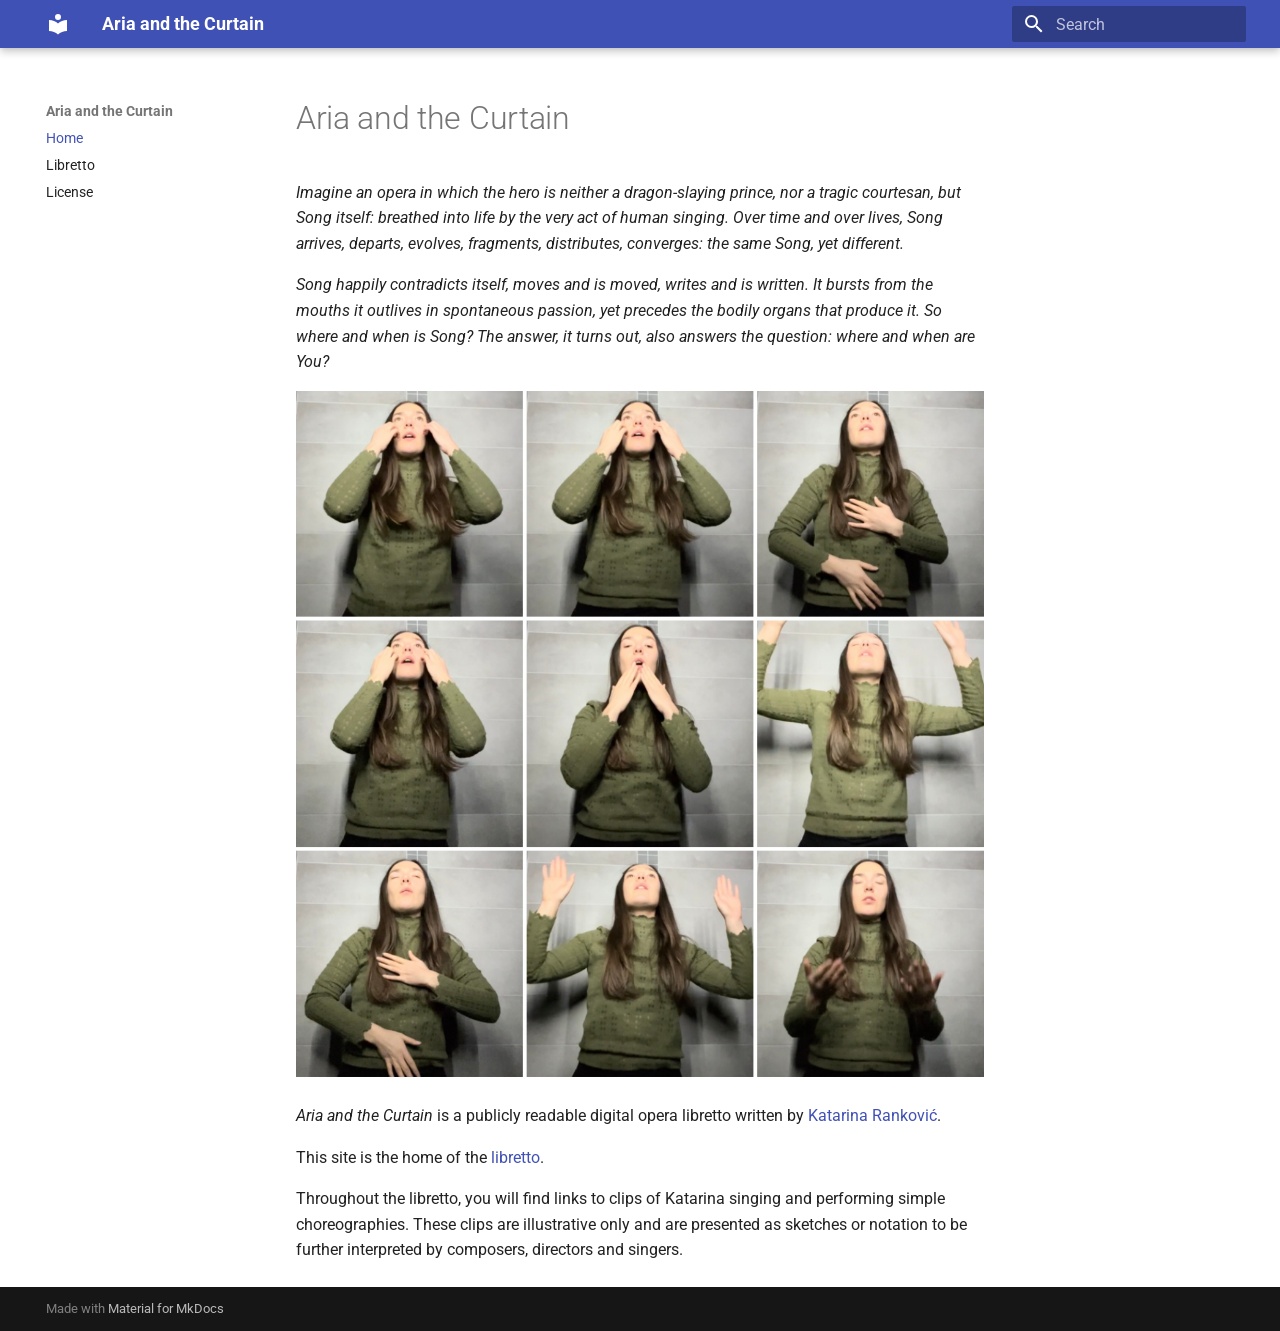
==== index.html @ 81e96bcb "Deployed 89572fb with MkDocs version: 1.6.1" ====
<!doctype html>
<html lang="en" class="no-js">
  <head>
    
      <meta charset="utf-8">
      <meta name="viewport" content="width=device-width,initial-scale=1">
      
        <meta name="description" content="Libretto + song sketches (canonical, versioned)">
      
      
      
        <link rel="canonical" href="https://katarinarankovic.github.io/aria/">
      
      
      
        <link rel="next" href="libretto/">
      
      
        
      
      
      <link rel="icon" href="assets/images/favicon.png">
      <meta name="generator" content="mkdocs-1.6.1, mkdocs-material-9.7.3">
    
    
      
        <title>Aria and the Curtain</title>
      
    
    
      <link rel="stylesheet" href="assets/stylesheets/main.484c7ddc.min.css">
      
      


    
    
      
    
    
      
        
        
        <link rel="preconnect" href="https://fonts.gstatic.com" crossorigin>
        <link rel="stylesheet" href="https://fonts.googleapis.com/css?family=Roboto:300,300i,400,400i,700,700i%7CRoboto+Mono:400,400i,700,700i&display=fallback">
        <style>:root{--md-text-font:"Roboto";--md-code-font:"Roboto Mono"}</style>
      
    
    
    <script>__md_scope=new URL(".",location),__md_hash=e=>[...e].reduce(((e,_)=>(e<<5)-e+_.charCodeAt(0)),0),__md_get=(e,_=localStorage,t=__md_scope)=>JSON.parse(_.getItem(t.pathname+"."+e)),__md_set=(e,_,t=localStorage,a=__md_scope)=>{try{t.setItem(a.pathname+"."+e,JSON.stringify(_))}catch(e){}}</script>
    
      

    
    
  </head>
  
  
    <body dir="ltr">
  
    
    <input class="md-toggle" data-md-toggle="drawer" type="checkbox" id="__drawer" autocomplete="off">
    <input class="md-toggle" data-md-toggle="search" type="checkbox" id="__search" autocomplete="off">
    <label class="md-overlay" for="__drawer"></label>
    <div data-md-component="skip">
      
        
        <a href="#aria-and-the-curtain" class="md-skip">
          Skip to content
        </a>
      
    </div>
    <div data-md-component="announce">
      
    </div>
    
    
      

  

<header class="md-header md-header--shadow" data-md-component="header">
  <nav class="md-header__inner md-grid" aria-label="Header">
    <a href="." title="Aria and the Curtain" class="md-header__button md-logo" aria-label="Aria and the Curtain" data-md-component="logo">
      
  
  <svg xmlns="http://www.w3.org/2000/svg" viewBox="0 0 24 24"><path d="M12 8a3 3 0 0 0 3-3 3 3 0 0 0-3-3 3 3 0 0 0-3 3 3 3 0 0 0 3 3m0 3.54C9.64 9.35 6.5 8 3 8v11c3.5 0 6.64 1.35 9 3.54 2.36-2.19 5.5-3.54 9-3.54V8c-3.5 0-6.64 1.35-9 3.54"/></svg>

    </a>
    <label class="md-header__button md-icon" for="__drawer">
      
      <svg xmlns="http://www.w3.org/2000/svg" viewBox="0 0 24 24"><path d="M3 6h18v2H3zm0 5h18v2H3zm0 5h18v2H3z"/></svg>
    </label>
    <div class="md-header__title" data-md-component="header-title">
      <div class="md-header__ellipsis">
        <div class="md-header__topic">
          <span class="md-ellipsis">
            Aria and the Curtain
          </span>
        </div>
        <div class="md-header__topic" data-md-component="header-topic">
          <span class="md-ellipsis">
            
              Home
            
          </span>
        </div>
      </div>
    </div>
    
    
      <script>var palette=__md_get("__palette");if(palette&&palette.color){if("(prefers-color-scheme)"===palette.color.media){var media=matchMedia("(prefers-color-scheme: light)"),input=document.querySelector(media.matches?"[data-md-color-media='(prefers-color-scheme: light)']":"[data-md-color-media='(prefers-color-scheme: dark)']");palette.color.media=input.getAttribute("data-md-color-media"),palette.color.scheme=input.getAttribute("data-md-color-scheme"),palette.color.primary=input.getAttribute("data-md-color-primary"),palette.color.accent=input.getAttribute("data-md-color-accent")}for(var[key,value]of Object.entries(palette.color))document.body.setAttribute("data-md-color-"+key,value)}</script>
    
    
    
      
      
        <label class="md-header__button md-icon" for="__search">
          
          <svg xmlns="http://www.w3.org/2000/svg" viewBox="0 0 24 24"><path d="M9.5 3A6.5 6.5 0 0 1 16 9.5c0 1.61-.59 3.09-1.56 4.23l.27.27h.79l5 5-1.5 1.5-5-5v-.79l-.27-.27A6.52 6.52 0 0 1 9.5 16 6.5 6.5 0 0 1 3 9.5 6.5 6.5 0 0 1 9.5 3m0 2C7 5 5 7 5 9.5S7 14 9.5 14 14 12 14 9.5 12 5 9.5 5"/></svg>
        </label>
        <div class="md-search" data-md-component="search" role="dialog">
  <label class="md-search__overlay" for="__search"></label>
  <div class="md-search__inner" role="search">
    <form class="md-search__form" name="search">
      <input type="text" class="md-search__input" name="query" aria-label="Search" placeholder="Search" autocapitalize="off" autocorrect="off" autocomplete="off" spellcheck="false" data-md-component="search-query" required>
      <label class="md-search__icon md-icon" for="__search">
        
        <svg xmlns="http://www.w3.org/2000/svg" viewBox="0 0 24 24"><path d="M9.5 3A6.5 6.5 0 0 1 16 9.5c0 1.61-.59 3.09-1.56 4.23l.27.27h.79l5 5-1.5 1.5-5-5v-.79l-.27-.27A6.52 6.52 0 0 1 9.5 16 6.5 6.5 0 0 1 3 9.5 6.5 6.5 0 0 1 9.5 3m0 2C7 5 5 7 5 9.5S7 14 9.5 14 14 12 14 9.5 12 5 9.5 5"/></svg>
        
        <svg xmlns="http://www.w3.org/2000/svg" viewBox="0 0 24 24"><path d="M20 11v2H8l5.5 5.5-1.42 1.42L4.16 12l7.92-7.92L13.5 5.5 8 11z"/></svg>
      </label>
      <nav class="md-search__options" aria-label="Search">
        
        <button type="reset" class="md-search__icon md-icon" title="Clear" aria-label="Clear" tabindex="-1">
          
          <svg xmlns="http://www.w3.org/2000/svg" viewBox="0 0 24 24"><path d="M19 6.41 17.59 5 12 10.59 6.41 5 5 6.41 10.59 12 5 17.59 6.41 19 12 13.41 17.59 19 19 17.59 13.41 12z"/></svg>
        </button>
      </nav>
      
        <div class="md-search__suggest" data-md-component="search-suggest"></div>
      
    </form>
    <div class="md-search__output">
      <div class="md-search__scrollwrap" tabindex="0" data-md-scrollfix>
        <div class="md-search-result" data-md-component="search-result">
          <div class="md-search-result__meta">
            Initializing search
          </div>
          <ol class="md-search-result__list" role="presentation"></ol>
        </div>
      </div>
    </div>
  </div>
</div>
      
    
    
  </nav>
  
</header>
    
    <div class="md-container" data-md-component="container">
      
      
        
          
        
      
      <main class="md-main" data-md-component="main">
        <div class="md-main__inner md-grid">
          
            
              
              <div class="md-sidebar md-sidebar--primary" data-md-component="sidebar" data-md-type="navigation" >
                <div class="md-sidebar__scrollwrap">
                  <div class="md-sidebar__inner">
                    



<nav class="md-nav md-nav--primary" aria-label="Navigation" data-md-level="0">
  <label class="md-nav__title" for="__drawer">
    <a href="." title="Aria and the Curtain" class="md-nav__button md-logo" aria-label="Aria and the Curtain" data-md-component="logo">
      
  
  <svg xmlns="http://www.w3.org/2000/svg" viewBox="0 0 24 24"><path d="M12 8a3 3 0 0 0 3-3 3 3 0 0 0-3-3 3 3 0 0 0-3 3 3 3 0 0 0 3 3m0 3.54C9.64 9.35 6.5 8 3 8v11c3.5 0 6.64 1.35 9 3.54 2.36-2.19 5.5-3.54 9-3.54V8c-3.5 0-6.64 1.35-9 3.54"/></svg>

    </a>
    Aria and the Curtain
  </label>
  
  <ul class="md-nav__list" data-md-scrollfix>
    
      
      
  
  
    
  
  
  
    <li class="md-nav__item md-nav__item--active">
      
      <input class="md-nav__toggle md-toggle" type="checkbox" id="__toc">
      
      
        
      
      
      <a href="." class="md-nav__link md-nav__link--active">
        
  
  
  <span class="md-ellipsis">
    
  
    Home
  

    
  </span>
  
  

      </a>
      
    </li>
  

    
      
      
  
  
  
  
    <li class="md-nav__item">
      <a href="libretto/" class="md-nav__link">
        
  
  
  <span class="md-ellipsis">
    
  
    Libretto
  

    
  </span>
  
  

      </a>
    </li>
  

    
      
      
  
  
  
  
    <li class="md-nav__item">
      <a href="license/" class="md-nav__link">
        
  
  
  <span class="md-ellipsis">
    
  
    License
  

    
  </span>
  
  

      </a>
    </li>
  

    
  </ul>
</nav>
                  </div>
                </div>
              </div>
            
            
              
              <div class="md-sidebar md-sidebar--secondary" data-md-component="sidebar" data-md-type="toc" >
                <div class="md-sidebar__scrollwrap">
                  <div class="md-sidebar__inner">
                    

<nav class="md-nav md-nav--secondary" aria-label="Table of contents">
  
  
  
    
  
  
</nav>
                  </div>
                </div>
              </div>
            
          
          
            <div class="md-content" data-md-component="content">
              
              <article class="md-content__inner md-typeset">
                
                  



<h1 id="aria-and-the-curtain">Aria and the Curtain<a class="headerlink" href="#aria-and-the-curtain" title="Permanent link">&para;</a></h1>
<p><em>Imagine an opera in which the hero is neither a dragon-slaying prince, nor a tragic courtesan, but Song itself: breathed into life by the very act of human singing. Over time and over lives, Song arrives, departs, evolves, fragments, distributes, converges: the same Song, yet different.</em></p>
<p><em>Song happily contradicts itself, moves and is moved, writes and is written. It bursts from the mouths it outlives in spontaneous passion, yet precedes the bodily organs that produce it. So where and when is Song? The answer, it turns out, also answers the question: where and when are You?</em></p>
<p><img alt="Aria and the Curtain — cover image" src="assets/aria-cover.jpg" /></p>
<p><em>Aria and the Curtain</em> is a publicly readable digital opera libretto written by <a href="https://www.youtube.com/katdrinktea">Katarina Ranković</a>. </p>
<p>This site is the home of the <a href="libretto/">libretto</a>. </p>
<p>Throughout the libretto, you will find links to clips of Katarina singing and performing simple choreographies. These clips are illustrative only and are presented as sketches or notation to be further interpreted by composers, directors and singers. </p>












                
              </article>
            </div>
          
          
<script>var target=document.getElementById(location.hash.slice(1));target&&target.name&&(target.checked=target.name.startsWith("__tabbed_"))</script>
        </div>
        
      </main>
      
        <footer class="md-footer">
  
  <div class="md-footer-meta md-typeset">
    <div class="md-footer-meta__inner md-grid">
      <div class="md-copyright">
  
  
    Made with
    <a href="https://squidfunk.github.io/mkdocs-material/" target="_blank" rel="noopener">
      Material for MkDocs
    </a>
  
</div>
      
    </div>
  </div>
</footer>
      
    </div>
    <div class="md-dialog" data-md-component="dialog">
      <div class="md-dialog__inner md-typeset"></div>
    </div>
    
    
    
      
      
      <script id="__config" type="application/json">{"annotate": null, "base": ".", "features": ["navigation.instant", "navigation.tracking", "navigation.sections", "toc.follow", "search.suggest", "search.highlight"], "search": "assets/javascripts/workers/search.2c215733.min.js", "tags": null, "translations": {"clipboard.copied": "Copied to clipboard", "clipboard.copy": "Copy to clipboard", "search.result.more.one": "1 more on this page", "search.result.more.other": "# more on this page", "search.result.none": "No matching documents", "search.result.one": "1 matching document", "search.result.other": "# matching documents", "search.result.placeholder": "Type to start searching", "search.result.term.missing": "Missing", "select.version": "Select version"}, "version": null}</script>
    
    
      <script src="assets/javascripts/bundle.79ae519e.min.js"></script>
      
    
  </body>
</html>
---- assets/stylesheets/main.484c7ddc.min.css ----
@charset "UTF-8";html{-webkit-text-size-adjust:none;-moz-text-size-adjust:none;text-size-adjust:none;box-sizing:border-box}*,:after,:before{box-sizing:inherit}@media (prefers-reduced-motion){*,:after,:before{transition:none!important}}body{margin:0}a,button,input,label{-webkit-tap-highlight-color:transparent}a{color:inherit;text-decoration:none}hr{border:0;box-sizing:initial;display:block;height:.05rem;overflow:visible;padding:0}small{font-size:80%}sub,sup{line-height:1em}img{border-style:none}table{border-collapse:initial;border-spacing:0}td,th{font-weight:400;vertical-align:top}button{background:#0000;border:0;font-family:inherit;font-size:inherit;margin:0;padding:0}input{border:0;outline:none}:root{--md-primary-fg-color:#4051b5;--md-primary-fg-color--light:#5d6cc0;--md-primary-fg-color--dark:#303fa1;--md-primary-bg-color:#fff;--md-primary-bg-color--light:#ffffffb3;--md-accent-fg-color:#526cfe;--md-accent-fg-color--transparent:#526cfe1a;--md-accent-bg-color:#fff;--md-accent-bg-color--light:#ffffffb3}[data-md-color-scheme=default]{color-scheme:light}[data-md-color-scheme=default] img[src$="#gh-dark-mode-only"],[data-md-color-scheme=default] img[src$="#only-dark"]{display:none}:root,[data-md-color-scheme=default]{--md-hue:225deg;--md-default-fg-color:#000000de;--md-default-fg-color--light:#0000008a;--md-default-fg-color--lighter:#00000052;--md-default-fg-color--lightest:#00000012;--md-default-bg-color:#fff;--md-default-bg-color--light:#ffffffb3;--md-default-bg-color--lighter:#ffffff4d;--md-default-bg-color--lightest:#ffffff1f;--md-code-fg-color:#36464e;--md-code-bg-color:#f5f5f5;--md-code-bg-color--light:#f5f5f5b3;--md-code-bg-color--lighter:#f5f5f54d;--md-code-hl-color:#4287ff;--md-code-hl-color--light:#4287ff1a;--md-code-hl-number-color:#d52a2a;--md-code-hl-special-color:#db1457;--md-code-hl-function-color:#a846b9;--md-code-hl-constant-color:#6e59d9;--md-code-hl-keyword-color:#3f6ec6;--md-code-hl-string-color:#1c7d4d;--md-code-hl-name-color:var(--md-code-fg-color);--md-code-hl-operator-color:var(--md-default-fg-color--light);--md-code-hl-punctuation-color:var(--md-default-fg-color--light);--md-code-hl-comment-color:var(--md-default-fg-color--light);--md-code-hl-generic-color:var(--md-default-fg-color--light);--md-code-hl-variable-color:var(--md-default-fg-color--light);--md-typeset-color:var(--md-default-fg-color);--md-typeset-a-color:var(--md-primary-fg-color);--md-typeset-del-color:#f5503d26;--md-typeset-ins-color:#0bd57026;--md-typeset-kbd-color:#fafafa;--md-typeset-kbd-accent-color:#fff;--md-typeset-kbd-border-color:#b8b8b8;--md-typeset-mark-color:#ffff0080;--md-typeset-table-color:#0000001f;--md-typeset-table-color--light:rgba(0,0,0,.035);--md-admonition-fg-color:var(--md-default-fg-color);--md-admonition-bg-color:var(--md-default-bg-color);--md-warning-fg-color:#000000de;--md-warning-bg-color:#ff9;--md-footer-fg-color:#fff;--md-footer-fg-color--light:#ffffffb3;--md-footer-fg-color--lighter:#ffffff73;--md-footer-bg-color:#000000de;--md-footer-bg-color--dark:#00000052;--md-shadow-z1:0 0.2rem 0.5rem #0000000d,0 0 0.05rem #0000001a;--md-shadow-z2:0 0.2rem 0.5rem #0000001a,0 0 0.05rem #00000040;--md-shadow-z3:0 0.2rem 0.5rem #0003,0 0 0.05rem #00000059}.md-icon svg{fill:currentcolor;display:block;height:1.2rem;width:1.2rem}body{-webkit-font-smoothing:antialiased;-moz-osx-font-smoothing:grayscale;--md-text-font-family:var(--md-text-font,_),-apple-system,BlinkMacSystemFont,Helvetica,Arial,sans-serif;--md-code-font-family:var(--md-code-font,_),SFMono-Regular,Consolas,Menlo,monospace}aside,body,input{font-feature-settings:"kern","liga";color:var(--md-typeset-color);font-family:var(--md-text-font-family)}code,kbd,pre{font-feature-settings:"kern";font-family:var(--md-code-font-family)}:root{--md-typeset-table-sort-icon:url('data:image/svg+xml;charset=utf-8,<svg xmlns="http://www.w3.org/2000/svg" viewBox="0 0 24 24"><path d="m18 21-4-4h3V7h-3l4-4 4 4h-3v10h3M2 19v-2h10v2M2 13v-2h7v2M2 7V5h4v2z"/></svg>');--md-typeset-table-sort-icon--asc:url('data:image/svg+xml;charset=utf-8,<svg xmlns="http://www.w3.org/2000/svg" viewBox="0 0 24 24"><path d="M19 17h3l-4 4-4-4h3V3h2M2 17h10v2H2M6 5v2H2V5m0 6h7v2H2z"/></svg>');--md-typeset-table-sort-icon--desc:url('data:image/svg+xml;charset=utf-8,<svg xmlns="http://www.w3.org/2000/svg" viewBox="0 0 24 24"><path d="M19 7h3l-4-4-4 4h3v14h2M2 17h10v2H2M6 5v2H2V5m0 6h7v2H2z"/></svg>')}.md-typeset{-webkit-print-color-adjust:exact;color-adjust:exact;font-size:.8rem;line-height:1.6;overflow-wrap:break-word}@media print{.md-typeset{font-size:.68rem}}.md-typeset blockquote,.md-typeset dl,.md-typeset figure,.md-typeset ol,.md-typeset pre,.md-typeset ul{margin-bottom:1em;margin-top:1em}.md-typeset h1{color:var(--md-default-fg-color--light);font-size:2em;line-height:1.3;margin:0 0 1.25em}.md-typeset h1,.md-typeset h2{font-weight:300;letter-spacing:-.01em}.md-typeset h2{font-size:1.5625em;line-height:1.4;margin:1.6em 0 .64em}.md-typeset h3{font-size:1.25em;font-weight:400;letter-spacing:-.01em;line-height:1.5;margin:1.6em 0 .8em}.md-typeset h2+h3{margin-top:.8em}.md-typeset h4{font-weight:700;letter-spacing:-.01em;margin:1em 0}.md-typeset h5,.md-typeset h6{color:var(--md-default-fg-color--light);font-size:.8em;font-weight:700;letter-spacing:-.01em;margin:1.25em 0}.md-typeset h5{text-transform:uppercase}.md-typeset h5 code{text-transform:none}.md-typeset hr{border-bottom:.05rem solid var(--md-default-fg-color--lightest);display:flow-root;margin:1.5em 0}.md-typeset a{color:var(--md-typeset-a-color);word-break:break-word}.md-typeset a,.md-typeset a:before{transition:color 125ms}.md-typeset a:focus,.md-typeset a:hover{color:var(--md-accent-fg-color)}.md-typeset a:focus code,.md-typeset a:hover code{background-color:var(--md-accent-fg-color--transparent);color:var(--md-accent-fg-color)}.md-typeset a code{color:var(--md-typeset-a-color)}.md-typeset a.focus-visible{outline-color:var(--md-accent-fg-color);outline-offset:.2rem}.md-typeset code,.md-typeset kbd,.md-typeset pre{color:var(--md-code-fg-color);direction:ltr;font-variant-ligatures:none;transition:background-color 125ms}@media print{.md-typeset code,.md-typeset kbd,.md-typeset pre{white-space:pre-wrap}}.md-typeset code{background-color:var(--md-code-bg-color);border-radius:.1rem;-webkit-box-decoration-break:clone;box-decoration-break:clone;font-size:.85em;padding:0 .2941176471em;transition:color 125ms,background-color 125ms;word-break:break-word}.md-typeset code:not(.focus-visible){-webkit-tap-highlight-color:transparent;outline:none}.md-typeset pre{display:flow-root;line-height:1.4;position:relative}.md-typeset pre>code{-webkit-box-decoration-break:slice;box-decoration-break:slice;box-shadow:none;display:block;margin:0;outline-color:var(--md-accent-fg-color);overflow:auto;padding:.7720588235em 1.1764705882em;scrollbar-color:var(--md-default-fg-color--lighter) #0000;scrollbar-width:thin;touch-action:auto;word-break:normal}.md-typeset pre>code:hover{scrollbar-color:var(--md-accent-fg-color) #0000}.md-typeset pre>code::-webkit-scrollbar{height:.2rem;width:.2rem}.md-typeset pre>code::-webkit-scrollbar-thumb{background-color:var(--md-default-fg-color--lighter)}.md-typeset pre>code::-webkit-scrollbar-thumb:hover{background-color:var(--md-accent-fg-color)}.md-typeset kbd{background-color:var(--md-typeset-kbd-color);border-radius:.1rem;box-shadow:0 .1rem 0 .05rem var(--md-typeset-kbd-border-color),0 .1rem 0 var(--md-typeset-kbd-border-color),0 -.1rem .2rem var(--md-typeset-kbd-accent-color) inset;color:var(--md-default-fg-color);display:inline-block;font-size:.75em;padding:0 .6666666667em;vertical-align:text-top;word-break:break-word}.md-typeset mark{background-color:var(--md-typeset-mark-color);-webkit-box-decoration-break:clone;box-decoration-break:clone;color:inherit;word-break:break-word}.md-typeset abbr{cursor:help;text-decoration:none}.md-typeset [data-preview],.md-typeset abbr{border-bottom:.05rem dotted var(--md-default-fg-color--light)}.md-typeset small{opacity:.75}[dir=ltr] .md-typeset sub,[dir=ltr] .md-typeset sup{margin-left:.078125em}[dir=rtl] .md-typeset sub,[dir=rtl] .md-typeset sup{margin-right:.078125em}[dir=ltr] .md-typeset blockquote{padding-left:.6rem}[dir=rtl] .md-typeset blockquote{padding-right:.6rem}[dir=ltr] .md-typeset blockquote{border-left:.2rem solid var(--md-default-fg-color--lighter)}[dir=rtl] .md-typeset blockquote{border-right:.2rem solid var(--md-default-fg-color--lighter)}.md-typeset blockquote{color:var(--md-default-fg-color--light);margin-left:0;margin-right:0}.md-typeset ul{list-style-type:disc}.md-typeset ul[type]{list-style-type:revert-layer}[dir=ltr] .md-typeset ol,[dir=ltr] .md-typeset ul{margin-left:.625em}[dir=rtl] .md-typeset ol,[dir=rtl] .md-typeset ul{margin-right:.625em}.md-typeset ol,.md-typeset ul{padding:0}.md-typeset ol:not([hidden]),.md-typeset ul:not([hidden]){display:flow-root}.md-typeset ol ol,.md-typeset ul ol{list-style-type:lower-alpha}.md-typeset ol ol ol,.md-typeset ul ol ol{list-style-type:lower-roman}.md-typeset ol ol ol ol,.md-typeset ul ol ol ol{list-style-type:upper-alpha}.md-typeset ol ol ol ol ol,.md-typeset ul ol ol ol ol{list-style-type:upper-roman}.md-typeset ol[type],.md-typeset ul[type]{list-style-type:revert-layer}[dir=ltr] .md-typeset ol li,[dir=ltr] .md-typeset ul li{margin-left:1.25em}[dir=rtl] .md-typeset ol li,[dir=rtl] .md-typeset ul li{margin-right:1.25em}.md-typeset ol li,.md-typeset ul li{margin-bottom:.5em}.md-typeset ol li blockquote,.md-typeset ol li p,.md-typeset ul li blockquote,.md-typeset ul li p{margin:.5em 0}.md-typeset ol li:last-child,.md-typeset ul li:last-child{margin-bottom:0}[dir=ltr] .md-typeset ol li ol,[dir=ltr] .md-typeset ol li ul,[dir=ltr] .md-typeset ul li ol,[dir=ltr] .md-typeset ul li ul{margin-left:.625em}[dir=rtl] .md-typeset ol li ol,[dir=rtl] .md-typeset ol li ul,[dir=rtl] .md-typeset ul li ol,[dir=rtl] .md-typeset ul li ul{margin-right:.625em}.md-typeset ol li ol,.md-typeset ol li ul,.md-typeset ul li ol,.md-typeset ul li ul{margin-bottom:.5em;margin-top:.5em}[dir=ltr] .md-typeset dd{margin-left:1.875em}[dir=rtl] .md-typeset dd{margin-right:1.875em}.md-typeset dd{margin-bottom:1.5em;margin-top:1em}.md-typeset img,.md-typeset svg,.md-typeset video{height:auto;max-width:100%}.md-typeset img[align=left]{margin:1em 1em 1em 0}.md-typeset img[align=right]{margin:1em 0 1em 1em}.md-typeset img[align]:only-child{margin-top:0}.md-typeset figure{display:flow-root;margin:1em auto;max-width:100%;text-align:center;width:fit-content}.md-typeset figure img{display:block;margin:0 auto}.md-typeset figcaption{font-style:italic;margin:1em auto;max-width:24rem}.md-typeset iframe{max-width:100%}.md-typeset table:not([class]){background-color:var(--md-default-bg-color);border:.05rem solid var(--md-typeset-table-color);border-radius:.1rem;display:inline-block;font-size:.64rem;max-width:100%;overflow:auto;touch-action:auto}@media print{.md-typeset table:not([class]){display:table}}.md-typeset table:not([class])+*{margin-top:1.5em}.md-typeset table:not([class]) td>:first-child,.md-typeset table:not([class]) th>:first-child{margin-top:0}.md-typeset table:not([class]) td>:last-child,.md-typeset table:not([class]) th>:last-child{margin-bottom:0}.md-typeset table:not([class]) td:not([align]),.md-typeset table:not([class]) th:not([align]){text-align:left}[dir=rtl] .md-typeset table:not([class]) td:not([align]),[dir=rtl] .md-typeset table:not([class]) th:not([align]){text-align:right}.md-typeset table:not([class]) th{font-weight:700;min-width:5rem;padding:.9375em 1.25em;vertical-align:top}.md-typeset table:not([class]) td{border-top:.05rem solid var(--md-typeset-table-color);padding:.9375em 1.25em;vertical-align:top}.md-typeset table:not([class]) tbody tr{transition:background-color 125ms}.md-typeset table:not([class]) tbody tr:hover{background-color:var(--md-typeset-table-color--light);box-shadow:0 .05rem 0 var(--md-default-bg-color) inset}.md-typeset table:not([class]) a{word-break:normal}.md-typeset table th[role=columnheader]{cursor:pointer}[dir=ltr] .md-typeset table th[role=columnheader]:after{margin-left:.5em}[dir=rtl] .md-typeset table th[role=columnheader]:after{margin-right:.5em}.md-typeset table th[role=columnheader]:after{content:"";display:inline-block;height:1.2em;-webkit-mask-image:var(--md-typeset-table-sort-icon);mask-image:var(--md-typeset-table-sort-icon);-webkit-mask-repeat:no-repeat;mask-repeat:no-repeat;-webkit-mask-size:contain;mask-size:contain;transition:background-color 125ms;vertical-align:text-bottom;width:1.2em}.md-typeset table th[role=columnheader]:hover:after{background-color:var(--md-default-fg-color--lighter)}.md-typeset table th[role=columnheader][aria-sort=ascending]:after{background-color:var(--md-default-fg-color--light);-webkit-mask-image:var(--md-typeset-table-sort-icon--asc);mask-image:var(--md-typeset-table-sort-icon--asc)}.md-typeset table th[role=columnheader][aria-sort=descending]:after{background-color:var(--md-default-fg-color--light);-webkit-mask-image:var(--md-typeset-table-sort-icon--desc);mask-image:var(--md-typeset-table-sort-icon--desc)}.md-typeset__scrollwrap{margin:1em -.8rem;overflow-x:auto;touch-action:auto}.md-typeset__table{display:inline-block;margin-bottom:.5em;padding:0 .8rem}@media print{.md-typeset__table{display:block}}html .md-typeset__table table{display:table;margin:0;overflow:hidden;width:100%}@media screen and (max-width:44.984375em){.md-content__inner>pre{margin:1em -.8rem}.md-content__inner>pre code{border-radius:0}}.md-typeset .md-author{border-radius:100%;display:block;flex-shrink:0;height:1.6rem;overflow:hidden;position:relative;transition:color 125ms,transform 125ms;width:1.6rem}.md-typeset .md-author img{display:block}.md-typeset .md-author--more{background:var(--md-default-fg-color--lightest);color:var(--md-default-fg-color--lighter);font-size:.6rem;font-weight:700;line-height:1.6rem;text-align:center}.md-typeset .md-author--long{height:2.4rem;width:2.4rem}.md-typeset a.md-author{transform:scale(1)}.md-typeset a.md-author img{border-radius:100%;filter:grayscale(100%) opacity(75%);transition:filter 125ms}.md-typeset a.md-author:focus,.md-typeset a.md-author:hover{transform:scale(1.1);z-index:1}.md-typeset a.md-author:focus img,.md-typeset a.md-author:hover img{filter:grayscale(0)}.md-banner{background-color:var(--md-footer-bg-color);color:var(--md-footer-fg-color);overflow:auto}@media print{.md-banner{display:none}}.md-banner--warning{background-color:var(--md-warning-bg-color);color:var(--md-warning-fg-color)}.md-banner__inner{font-size:.7rem;margin:.6rem auto;padding:0 .8rem}[dir=ltr] .md-banner__button{float:right}[dir=rtl] .md-banner__button{float:left}.md-banner__button{color:inherit;cursor:pointer;transition:opacity .25s}.no-js .md-banner__button{display:none}.md-banner__button:hover{opacity:.7}html{font-size:125%;height:100%;overflow-x:hidden}@media screen and (min-width:100em){html{font-size:137.5%}}@media screen and (min-width:125em){html{font-size:150%}}body{background-color:var(--md-default-bg-color);display:flex;flex-direction:column;font-size:.5rem;min-height:100%;position:relative;width:100%}@media print{body{display:block}}@media screen and (max-width:59.984375em){body[data-md-scrolllock]{position:fixed}}.md-grid{margin-left:auto;margin-right:auto;max-width:61rem}.md-container{display:flex;flex-direction:column;flex-grow:1}@media print{.md-container{display:block}}.md-main{flex-grow:1}.md-main__inner{display:flex;height:100%;margin-top:1.5rem}.md-ellipsis{overflow:hidden;text-overflow:ellipsis}.md-toggle{display:none}.md-option{height:0;opacity:0;position:absolute;width:0}.md-option:checked+label:not([hidden]){display:block}.md-option.focus-visible+label{outline-color:var(--md-accent-fg-color);outline-style:auto}.md-skip{background-color:var(--md-default-fg-color);border-radius:.1rem;color:var(--md-default-bg-color);font-size:.64rem;margin:.5rem;opacity:0;outline-color:var(--md-accent-fg-color);padding:.3rem .5rem;position:fixed;transform:translateY(.4rem);z-index:-1}.md-skip:focus{opacity:1;transform:translateY(0);transition:transform .25s cubic-bezier(.4,0,.2,1),opacity 175ms 75ms;z-index:10}@page{margin:25mm}:root{--md-clipboard-icon:url('data:image/svg+xml;charset=utf-8,<svg xmlns="http://www.w3.org/2000/svg" viewBox="0 0 24 24"><path d="M19 21H8V7h11m0-2H8a2 2 0 0 0-2 2v14a2 2 0 0 0 2 2h11a2 2 0 0 0 2-2V7a2 2 0 0 0-2-2m-3-4H4a2 2 0 0 0-2 2v14h2V3h12z"/></svg>')}.md-clipboard{border-radius:.1rem;color:var(--md-default-fg-color--lightest);cursor:pointer;height:1.5em;outline-color:var(--md-accent-fg-color);outline-offset:.1rem;transition:color .25s;width:1.5em;z-index:1}@media print{.md-clipboard{display:none}}.md-clipboard:not(.focus-visible){-webkit-tap-highlight-color:transparent;outline:none}:hover>.md-clipboard{color:var(--md-default-fg-color--light)}.md-clipboard:focus,.md-clipboard:hover{color:var(--md-accent-fg-color)}.md-clipboard:after{background-color:currentcolor;content:"";display:block;height:1.125em;margin:0 auto;-webkit-mask-image:var(--md-clipboard-icon);mask-image:var(--md-clipboard-icon);-webkit-mask-position:center;mask-position:center;-webkit-mask-repeat:no-repeat;mask-repeat:no-repeat;-webkit-mask-size:contain;mask-size:contain;width:1.125em}.md-clipboard--inline{cursor:pointer}.md-clipboard--inline code{transition:color .25s,background-color .25s}.md-clipboard--inline:focus code,.md-clipboard--inline:hover code{background-color:var(--md-accent-fg-color--transparent);color:var(--md-accent-fg-color)}:root{--md-code-select-icon:url('data:image/svg+xml;charset=utf-8,<svg xmlns="http://www.w3.org/2000/svg" viewBox="0 0 24 24"><path d="M19 19h-4v2h4c1.1 0 2-.9 2-2v-4h-2m0-12h-4v2h4v4h2V5c0-1.1-.9-2-2-2M5 5h4V3H5c-1.1 0-2 .9-2 2v4h2m0 6H3v4c0 1.1.9 2 2 2h4v-2H5zm2-4h2v2H7zm4 0h2v2h-2zm4 0h2v2h-2zM7 7h2v2H7zm4 0h2v2h-2zm4 0h2v2h-2zm-8 8h2v2H7zm4 0h2v2h-2zm4 0h2v2h-2z"/></svg>');--md-code-copy-icon:url('data:image/svg+xml;charset=utf-8,<svg xmlns="http://www.w3.org/2000/svg" viewBox="0 0 24 24"><path d="M19 21H8V7h11m0-2H8a2 2 0 0 0-2 2v14a2 2 0 0 0 2 2h11a2 2 0 0 0 2-2V7a2 2 0 0 0-2-2m-3-4H4a2 2 0 0 0-2 2v14h2V3h12z"/></svg>')}.md-typeset .md-code__content{display:grid}.md-code__nav{background-color:var(--md-code-bg-color--lighter);border-radius:.1rem;display:flex;gap:.2rem;padding:.2rem;position:absolute;right:.25em;top:.25em;transition:background-color .25s;z-index:1}:hover>.md-code__nav{background-color:var(--md-code-bg-color--light)}.md-code__button{color:var(--md-default-fg-color--lightest);cursor:pointer;display:block;height:1.5em;outline-color:var(--md-accent-fg-color);outline-offset:.1rem;transition:color .25s;width:1.5em}:hover>*>.md-code__button{color:var(--md-default-fg-color--light)}.md-code__button.focus-visible,.md-code__button:hover{color:var(--md-accent-fg-color)}.md-code__button--active{color:var(--md-default-fg-color)!important}.md-code__button:after{background-color:currentcolor;content:"";display:block;height:1.125em;margin:0 auto;-webkit-mask-position:center;mask-position:center;-webkit-mask-repeat:no-repeat;mask-repeat:no-repeat;-webkit-mask-size:contain;mask-size:contain;width:1.125em}.md-code__button[data-md-type=select]:after{-webkit-mask-image:var(--md-code-select-icon);mask-image:var(--md-code-select-icon)}.md-code__button[data-md-type=copy]:after{-webkit-mask-image:var(--md-code-copy-icon);mask-image:var(--md-code-copy-icon)}@keyframes consent{0%{opacity:0;transform:translateY(100%)}to{opacity:1;transform:translateY(0)}}@keyframes overlay{0%{opacity:0}to{opacity:1}}.md-consent__overlay{animation:overlay .25s both;-webkit-backdrop-filter:blur(.1rem);backdrop-filter:blur(.1rem);background-color:#0000008a;height:100%;opacity:1;position:fixed;top:0;width:100%;z-index:5}.md-consent__inner{animation:consent .5s cubic-bezier(.1,.7,.1,1) both;background-color:var(--md-default-bg-color);border:0;border-radius:.1rem;bottom:0;box-shadow:0 0 .2rem #0000001a,0 .2rem .4rem #0003;max-height:100%;overflow:auto;padding:0;position:fixed;width:100%;z-index:5}.md-consent__form{padding:.8rem}.md-consent__settings{display:none;margin:1em 0}input:checked+.md-consent__settings{display:block}.md-consent__controls{margin-bottom:.8rem}.md-typeset .md-consent__controls .md-button{display:inline}@media screen and (max-width:44.984375em){.md-typeset .md-consent__controls .md-button{display:block;margin-top:.4rem;text-align:center;width:100%}}.md-consent label{cursor:pointer}.md-content{flex-grow:1;min-width:0}.md-content__inner{margin:0 .8rem 1.2rem;padding-top:.6rem}@media screen and (min-width:76.25em){[dir=ltr] .md-sidebar--primary:not([hidden])~.md-content>.md-content__inner{margin-left:1.2rem}[dir=ltr] .md-sidebar--secondary:not([hidden])~.md-content>.md-content__inner,[dir=rtl] .md-sidebar--primary:not([hidden])~.md-content>.md-content__inner{margin-right:1.2rem}[dir=rtl] .md-sidebar--secondary:not([hidden])~.md-content>.md-content__inner{margin-left:1.2rem}}.md-content__inner:before{content:"";display:block;height:.4rem}.md-content__inner>:last-child{margin-bottom:0}[dir=ltr] .md-content__button{float:right}[dir=rtl] .md-content__button{float:left}[dir=ltr] .md-content__button{margin-left:.4rem}[dir=rtl] .md-content__button{margin-right:.4rem}.md-content__button{margin:.4rem 0;padding:0}@media print{.md-content__button{display:none}}.md-typeset .md-content__button{color:var(--md-default-fg-color--lighter)}.md-content__button svg{display:inline;vertical-align:top}[dir=rtl] .md-content__button svg{transform:scaleX(-1)}[dir=ltr] .md-dialog{right:.8rem}[dir=rtl] .md-dialog{left:.8rem}.md-dialog{background-color:var(--md-default-fg-color);border-radius:.1rem;bottom:.8rem;box-shadow:var(--md-shadow-z3);min-width:11.1rem;opacity:0;padding:.4rem .6rem;pointer-events:none;position:fixed;transform:translateY(100%);transition:transform 0ms .4s,opacity .4s;z-index:4}@media print{.md-dialog{display:none}}.md-dialog--active{opacity:1;pointer-events:auto;transform:translateY(0);transition:transform .4s cubic-bezier(.075,.85,.175,1),opacity .4s}.md-dialog__inner{color:var(--md-default-bg-color);font-size:.7rem}.md-feedback{margin:2em 0 1em;text-align:center}.md-feedback fieldset{border:none;margin:0;padding:0}.md-feedback__title{font-weight:700;margin:1em auto}.md-feedback__inner{position:relative}.md-feedback__list{display:flex;flex-wrap:wrap;place-content:baseline center;position:relative}.md-feedback__list:hover .md-icon:not(:disabled){color:var(--md-default-fg-color--lighter)}:disabled .md-feedback__list{min-height:1.8rem}.md-feedback__icon{color:var(--md-default-fg-color--light);cursor:pointer;flex-shrink:0;margin:0 .1rem;transition:color 125ms}.md-feedback__icon:not(:disabled).md-icon:hover{color:var(--md-accent-fg-color)}.md-feedback__icon:disabled{color:var(--md-default-fg-color--lightest);pointer-events:none}.md-feedback__note{opacity:0;position:relative;transform:translateY(.4rem);transition:transform .4s cubic-bezier(.1,.7,.1,1),opacity .15s}.md-feedback__note>*{margin:0 auto;max-width:16rem}:disabled .md-feedback__note{opacity:1;transform:translateY(0)}@media print{.md-feedback{display:none}}.md-footer{background-color:var(--md-footer-bg-color);color:var(--md-footer-fg-color)}@media print{.md-footer{display:none}}.md-footer__inner{justify-content:space-between;overflow:auto;padding:.2rem}.md-footer__inner:not([hidden]){display:flex}.md-footer__link{align-items:end;display:flex;flex-grow:0.01;margin-bottom:.4rem;margin-top:1rem;max-width:100%;outline-color:var(--md-accent-fg-color);overflow:hidden;transition:opacity .25s}.md-footer__link:focus,.md-footer__link:hover{opacity:.7}[dir=rtl] .md-footer__link svg{transform:scaleX(-1)}@media screen and (max-width:44.984375em){.md-footer__link--prev{flex-shrink:0}.md-footer__link--prev .md-footer__title{display:none}}[dir=ltr] .md-footer__link--next{margin-left:auto}[dir=rtl] .md-footer__link--next{margin-right:auto}.md-footer__link--next{text-align:right}[dir=rtl] .md-footer__link--next{text-align:left}.md-footer__title{flex-grow:1;font-size:.9rem;margin-bottom:.7rem;max-width:calc(100% - 2.4rem);padding:0 1rem;white-space:nowrap}.md-footer__button{margin:.2rem;padding:.4rem}.md-footer__direction{font-size:.64rem;opacity:.7}.md-footer-meta{background-color:var(--md-footer-bg-color--dark)}.md-footer-meta__inner{display:flex;flex-wrap:wrap;justify-content:space-between;padding:.2rem}html .md-footer-meta.md-typeset a{color:var(--md-footer-fg-color--light)}html .md-footer-meta.md-typeset a:focus,html .md-footer-meta.md-typeset a:hover{color:var(--md-footer-fg-color)}.md-copyright{color:var(--md-footer-fg-color--lighter);font-size:.64rem;margin:auto .6rem;padding:.4rem 0;width:100%}@media screen and (min-width:45em){.md-copyright{width:auto}}.md-copyright__highlight{color:var(--md-footer-fg-color--light)}.md-social{display:inline-flex;gap:.2rem;margin:0 .4rem;padding:.2rem 0 .6rem}@media screen and (min-width:45em){.md-social{padding:.6rem 0}}.md-social__link{display:inline-block;height:1.6rem;text-align:center;width:1.6rem}.md-social__link:before{line-height:1.9}.md-social__link svg{fill:currentcolor;max-height:.8rem;vertical-align:-25%}.md-typeset .md-button{border:.1rem solid;border-radius:.1rem;color:var(--md-primary-fg-color);cursor:pointer;display:inline-block;font-weight:700;padding:.625em 2em;transition:color 125ms,background-color 125ms,border-color 125ms}.md-typeset .md-button--primary{background-color:var(--md-primary-fg-color);border-color:var(--md-primary-fg-color);color:var(--md-primary-bg-color)}.md-typeset .md-button:focus,.md-typeset .md-button:hover{background-color:var(--md-accent-fg-color);border-color:var(--md-accent-fg-color);color:var(--md-accent-bg-color)}[dir=ltr] .md-typeset .md-input{border-top-left-radius:.1rem}[dir=ltr] .md-typeset .md-input,[dir=rtl] .md-typeset .md-input{border-top-right-radius:.1rem}[dir=rtl] .md-typeset .md-input{border-top-left-radius:.1rem}.md-typeset .md-input{border-bottom:.1rem solid var(--md-default-fg-color--lighter);box-shadow:var(--md-shadow-z1);font-size:.8rem;height:1.8rem;padding:0 .6rem;transition:border .25s,box-shadow .25s}.md-typeset .md-input:focus,.md-typeset .md-input:hover{border-bottom-color:var(--md-accent-fg-color);box-shadow:var(--md-shadow-z2)}.md-typeset .md-input--stretch{width:100%}.md-header{background-color:var(--md-primary-fg-color);box-shadow:0 0 .2rem #0000,0 .2rem .4rem #0000;color:var(--md-primary-bg-color);display:block;left:0;position:sticky;right:0;top:0;z-index:4}@media print{.md-header{display:none}}.md-header[hidden]{transform:translateY(-100%);transition:transform .25s cubic-bezier(.8,0,.6,1),box-shadow .25s}.md-header--shadow{box-shadow:0 0 .2rem #0000001a,0 .2rem .4rem #0003;transition:transform .25s cubic-bezier(.1,.7,.1,1),box-shadow .25s}.md-header__inner{align-items:center;display:flex;padding:0 .2rem}.md-header__button{color:currentcolor;cursor:pointer;margin:.2rem;outline-color:var(--md-accent-fg-color);padding:.4rem;position:relative;transition:opacity .25s;vertical-align:middle;z-index:1}.md-header__button:hover{opacity:.7}.md-header__button:not([hidden]){display:inline-block}.md-header__button:not(.focus-visible){-webkit-tap-highlight-color:transparent;outline:none}.md-header__button.md-logo{margin:.2rem;padding:.4rem}@media screen and (max-width:76.234375em){.md-header__button.md-logo{display:none}}.md-header__button.md-logo img,.md-header__button.md-logo svg{fill:currentcolor;display:block;height:1.2rem;width:auto}@media screen and (min-width:60em){.md-header__button[for=__search]{display:none}}.no-js .md-header__button[for=__search]{display:none}[dir=rtl] .md-header__button[for=__search] svg{transform:scaleX(-1)}@media screen and (min-width:76.25em){.md-header__button[for=__drawer]{display:none}}.md-header__topic{display:flex;max-width:100%;position:absolute;transition:transform .4s cubic-bezier(.1,.7,.1,1),opacity .15s;white-space:nowrap}.md-header__topic+.md-header__topic{opacity:0;pointer-events:none;transform:translateX(1.25rem);transition:transform .4s cubic-bezier(1,.7,.1,.1),opacity .15s;z-index:-1}[dir=rtl] .md-header__topic+.md-header__topic{transform:translateX(-1.25rem)}.md-header__topic:first-child{font-weight:700}[dir=ltr] .md-header__title{margin-left:1rem;margin-right:.4rem}[dir=rtl] .md-header__title{margin-left:.4rem;margin-right:1rem}.md-header__title{flex-grow:1;font-size:.9rem;height:2.4rem;line-height:2.4rem}.md-header__title--active .md-header__topic{opacity:0;pointer-events:none;transform:translateX(-1.25rem);transition:transform .4s cubic-bezier(1,.7,.1,.1),opacity .15s;z-index:-1}[dir=rtl] .md-header__title--active .md-header__topic{transform:translateX(1.25rem)}.md-header__title--active .md-header__topic+.md-header__topic{opacity:1;pointer-events:auto;transform:translateX(0);transition:transform .4s cubic-bezier(.1,.7,.1,1),opacity .15s;z-index:0}.md-header__title>.md-header__ellipsis{height:100%;position:relative;width:100%}.md-header__option{display:flex;flex-shrink:0;max-width:100%;transition:max-width 0ms .25s,opacity .25s .25s;white-space:nowrap}[data-md-toggle=search]:checked~.md-header .md-header__option{max-width:0;opacity:0;transition:max-width 0ms,opacity 0ms}.md-header__option>input{bottom:0}.md-header__source{display:none}@media screen and (min-width:60em){[dir=ltr] .md-header__source{margin-left:1rem}[dir=rtl] .md-header__source{margin-right:1rem}.md-header__source{display:block;max-width:11.7rem;width:11.7rem}}@media screen and (min-width:76.25em){[dir=ltr] .md-header__source{margin-left:1.4rem}[dir=rtl] .md-header__source{margin-right:1.4rem}}.md-meta{color:var(--md-default-fg-color--light);font-size:.7rem;line-height:1.3}.md-meta__list{display:inline-flex;flex-wrap:wrap;list-style:none;margin:0;padding:0}.md-meta__item:not(:last-child):after{content:"·";margin-left:.2rem;margin-right:.2rem}.md-meta__link{color:var(--md-typeset-a-color)}.md-meta__link:focus,.md-meta__link:hover{color:var(--md-accent-fg-color)}.md-draft{background-color:#ff1744;border-radius:.125em;color:#fff;display:inline-block;font-weight:700;padding-left:.5714285714em;padding-right:.5714285714em}:root{--md-nav-icon--prev:url('data:image/svg+xml;charset=utf-8,<svg xmlns="http://www.w3.org/2000/svg" viewBox="0 0 24 24"><path d="M20 11v2H8l5.5 5.5-1.42 1.42L4.16 12l7.92-7.92L13.5 5.5 8 11z"/></svg>');--md-nav-icon--next:url('data:image/svg+xml;charset=utf-8,<svg xmlns="http://www.w3.org/2000/svg" viewBox="0 0 24 24"><path d="M8.59 16.58 13.17 12 8.59 7.41 10 6l6 6-6 6z"/></svg>');--md-toc-icon:url('data:image/svg+xml;charset=utf-8,<svg xmlns="http://www.w3.org/2000/svg" viewBox="0 0 24 24"><path d="M3 9h14V7H3zm0 4h14v-2H3zm0 4h14v-2H3zm16 0h2v-2h-2zm0-10v2h2V7zm0 6h2v-2h-2z"/></svg>')}.md-nav{font-size:.7rem;line-height:1.3}.md-nav__title{color:var(--md-default-fg-color--light);display:block;font-weight:700;overflow:hidden;padding:0 .6rem;text-overflow:ellipsis}.md-nav__title .md-nav__button{display:none}.md-nav__title .md-nav__button img{height:100%;width:auto}.md-nav__title .md-nav__button.md-logo img,.md-nav__title .md-nav__button.md-logo svg{fill:currentcolor;display:block;height:2.4rem;max-width:100%;object-fit:contain;width:auto}.md-nav__list{list-style:none;margin:0;padding:0}.md-nav__link{align-items:flex-start;display:flex;gap:.4rem;margin-top:.625em;scroll-snap-align:start;transition:color 125ms}.md-nav__link--passed,.md-nav__link--passed code{color:var(--md-default-fg-color--light)}.md-nav__item .md-nav__link--active,.md-nav__item .md-nav__link--active code{color:var(--md-typeset-a-color)}.md-nav__link .md-ellipsis{position:relative}.md-nav__link .md-ellipsis code{word-break:normal}[dir=ltr] .md-nav__link .md-icon:last-child{margin-left:auto}[dir=rtl] .md-nav__link .md-icon:last-child{margin-right:auto}.md-nav__link .md-typeset{font-size:.7rem;line-height:1.3}.md-nav__link svg{fill:currentcolor;flex-shrink:0;height:1.3em;position:relative}.md-nav__link[for]:focus,.md-nav__link[for]:hover,.md-nav__link[href]:focus,.md-nav__link[href]:hover{color:var(--md-accent-fg-color);cursor:pointer}.md-nav__link[for]:focus code,.md-nav__link[for]:hover code,.md-nav__link[href]:focus code,.md-nav__link[href]:hover code{background-color:var(--md-accent-fg-color--transparent);color:var(--md-accent-fg-color)}.md-nav__link.focus-visible{outline-color:var(--md-accent-fg-color);outline-offset:.2rem}.md-nav--primary .md-nav__link[for=__toc]{display:none}.md-nav--primary .md-nav__link[for=__toc] .md-icon:after{background-color:currentcolor;display:block;height:100%;-webkit-mask-image:var(--md-toc-icon);mask-image:var(--md-toc-icon);width:100%}.md-nav--primary .md-nav__link[for=__toc]~.md-nav{display:none}.md-nav__container>.md-nav__link{margin-top:0}.md-nav__container>.md-nav__link:first-child{flex-grow:1;min-width:0}.md-nav__icon{flex-shrink:0}.md-nav__source{display:none}@media screen and (max-width:76.234375em){.md-nav--primary,.md-nav--primary .md-nav{background-color:var(--md-default-bg-color);display:flex;flex-direction:column;height:100%;left:0;position:absolute;right:0;top:0;z-index:1}.md-nav--primary .md-nav__item,.md-nav--primary .md-nav__title{font-size:.8rem;line-height:1.5}.md-nav--primary .md-nav__title{background-color:var(--md-default-fg-color--lightest);color:var(--md-default-fg-color--light);cursor:pointer;height:5.6rem;line-height:2.4rem;padding:3rem .8rem .2rem;position:relative;white-space:nowrap}[dir=ltr] .md-nav--primary .md-nav__title .md-nav__icon{left:.4rem}[dir=rtl] .md-nav--primary .md-nav__title .md-nav__icon{right:.4rem}.md-nav--primary .md-nav__title .md-nav__icon{display:block;height:1.2rem;margin:.2rem;position:absolute;top:.4rem;width:1.2rem}.md-nav--primary .md-nav__title .md-nav__icon:after{background-color:currentcolor;content:"";display:block;height:100%;-webkit-mask-image:var(--md-nav-icon--prev);mask-image:var(--md-nav-icon--prev);-webkit-mask-position:center;mask-position:center;-webkit-mask-repeat:no-repeat;mask-repeat:no-repeat;-webkit-mask-size:contain;mask-size:contain;width:100%}.md-nav--primary .md-nav__title~.md-nav__list{background-color:var(--md-default-bg-color);box-shadow:0 .05rem 0 var(--md-default-fg-color--lightest) inset;overflow-y:auto;scroll-snap-type:y mandatory;touch-action:pan-y}.md-nav--primary .md-nav__title~.md-nav__list>:first-child{border-top:0}.md-nav--primary .md-nav__title[for=__drawer]{background-color:var(--md-primary-fg-color);color:var(--md-primary-bg-color);font-weight:700}.md-nav--primary .md-nav__title .md-logo{display:block;left:.2rem;margin:.2rem;padding:.4rem;position:absolute;right:.2rem;top:.2rem}.md-nav--primary .md-nav__list{flex:1}.md-nav--primary .md-nav__item{border-top:.05rem solid var(--md-default-fg-color--lightest)}.md-nav--primary .md-nav__item--active>.md-nav__link{color:var(--md-typeset-a-color)}.md-nav--primary .md-nav__item--active>.md-nav__link:focus,.md-nav--primary .md-nav__item--active>.md-nav__link:hover{color:var(--md-accent-fg-color)}.md-nav--primary .md-nav__link{margin-top:0;padding:.6rem .8rem}.md-nav--primary .md-nav__link svg{margin-top:.1em}.md-nav--primary .md-nav__link>.md-nav__link{padding:0}[dir=ltr] .md-nav--primary .md-nav__link .md-nav__icon{margin-right:-.2rem}[dir=rtl] .md-nav--primary .md-nav__link .md-nav__icon{margin-left:-.2rem}.md-nav--primary .md-nav__link .md-nav__icon{font-size:1.2rem;height:1.2rem;width:1.2rem}.md-nav--primary .md-nav__link .md-nav__icon:after{background-color:currentcolor;content:"";display:block;height:100%;-webkit-mask-image:var(--md-nav-icon--next);mask-image:var(--md-nav-icon--next);-webkit-mask-position:center;mask-position:center;-webkit-mask-repeat:no-repeat;mask-repeat:no-repeat;-webkit-mask-size:contain;mask-size:contain;width:100%}[dir=rtl] .md-nav--primary .md-nav__icon:after{transform:scale(-1)}.md-nav--primary .md-nav--secondary .md-nav{background-color:initial;position:static}[dir=ltr] .md-nav--primary .md-nav--secondary .md-nav .md-nav__link{padding-left:1.4rem}[dir=rtl] .md-nav--primary .md-nav--secondary .md-nav .md-nav__link{padding-right:1.4rem}[dir=ltr] .md-nav--primary .md-nav--secondary .md-nav .md-nav .md-nav__link{padding-left:2rem}[dir=rtl] .md-nav--primary .md-nav--secondary .md-nav .md-nav .md-nav__link{padding-right:2rem}[dir=ltr] .md-nav--primary .md-nav--secondary .md-nav .md-nav .md-nav .md-nav__link{padding-left:2.6rem}[dir=rtl] .md-nav--primary .md-nav--secondary .md-nav .md-nav .md-nav .md-nav__link{padding-right:2.6rem}[dir=ltr] .md-nav--primary .md-nav--secondary .md-nav .md-nav .md-nav .md-nav .md-nav__link{padding-left:3.2rem}[dir=rtl] .md-nav--primary .md-nav--secondary .md-nav .md-nav .md-nav .md-nav .md-nav__link{padding-right:3.2rem}.md-nav--secondary{background-color:initial}.md-nav__toggle~.md-nav{display:flex;opacity:0;transform:translateX(100%);transition:transform .25s cubic-bezier(.8,0,.6,1),opacity 125ms 50ms}[dir=rtl] .md-nav__toggle~.md-nav{transform:translateX(-100%)}.md-nav__toggle:checked~.md-nav{opacity:1;transform:translateX(0);transition:transform .25s cubic-bezier(.4,0,.2,1),opacity 125ms 125ms}.md-nav__toggle:checked~.md-nav>.md-nav__list{backface-visibility:hidden}}@media screen and (max-width:59.984375em){.md-nav--primary .md-nav__link[for=__toc]{display:flex}.md-nav--primary .md-nav__link[for=__toc] .md-icon:after{content:""}.md-nav--primary .md-nav__link[for=__toc]+.md-nav__link{display:none}.md-nav--primary .md-nav__link[for=__toc]~.md-nav{display:flex}.md-nav__source{background-color:var(--md-primary-fg-color--dark);color:var(--md-primary-bg-color);display:block;padding:0 .2rem}}@media screen and (min-width:60em) and (max-width:76.234375em){.md-nav--integrated .md-nav__link[for=__toc]{display:flex}.md-nav--integrated .md-nav__link[for=__toc] .md-icon:after{content:""}.md-nav--integrated .md-nav__link[for=__toc]+.md-nav__link{display:none}.md-nav--integrated .md-nav__link[for=__toc]~.md-nav{display:flex}}@media screen and (min-width:60em){.md-nav{margin-bottom:-.4rem}.md-nav--secondary .md-nav__title{background:var(--md-default-bg-color);box-shadow:0 0 .4rem .4rem var(--md-default-bg-color);position:sticky;top:0;z-index:1}.md-nav--secondary .md-nav__title[for=__toc]{scroll-snap-align:start}.md-nav--secondary .md-nav__title .md-nav__icon{display:none}[dir=ltr] .md-nav--secondary .md-nav__list{padding-left:.6rem}[dir=rtl] .md-nav--secondary .md-nav__list{padding-right:.6rem}.md-nav--secondary .md-nav__list{padding-bottom:.4rem}[dir=ltr] .md-nav--secondary .md-nav__item>.md-nav__link{margin-right:.4rem}[dir=rtl] .md-nav--secondary .md-nav__item>.md-nav__link{margin-left:.4rem}}@media screen and (min-width:76.25em){.md-nav{margin-bottom:-.4rem;transition:max-height .25s cubic-bezier(.86,0,.07,1)}.md-nav--primary .md-nav__title{background:var(--md-default-bg-color);box-shadow:0 0 .4rem .4rem var(--md-default-bg-color);position:sticky;top:0;z-index:1}.md-nav--primary .md-nav__title[for=__drawer]{scroll-snap-align:start}.md-nav--primary .md-nav__title .md-nav__icon{display:none}[dir=ltr] .md-nav--primary .md-nav__list{padding-left:.6rem}[dir=rtl] .md-nav--primary .md-nav__list{padding-right:.6rem}.md-nav--primary .md-nav__list{padding-bottom:.4rem}[dir=ltr] .md-nav--primary .md-nav__item>.md-nav__link{margin-right:.4rem}[dir=rtl] .md-nav--primary .md-nav__item>.md-nav__link{margin-left:.4rem}.md-nav__toggle~.md-nav{display:grid;grid-template-rows:minmax(.4rem,0fr);opacity:0;transition:grid-template-rows .25s cubic-bezier(.86,0,.07,1),opacity .25s,visibility 0ms .25s;visibility:collapse}.md-nav__toggle~.md-nav>.md-nav__list{overflow:hidden}.md-nav__toggle.md-toggle--indeterminate~.md-nav,.md-nav__toggle:checked~.md-nav{grid-template-rows:minmax(.4rem,1fr);opacity:1;transition:grid-template-rows .25s cubic-bezier(.86,0,.07,1),opacity .15s .1s,visibility 0ms;visibility:visible}.md-nav__toggle.md-toggle--indeterminate~.md-nav{transition:none}.md-nav__item--nested>.md-nav>.md-nav__title{display:none}.md-nav__item--section{display:block;margin:1.25em 0}.md-nav__item--section:last-child{margin-bottom:0}.md-nav__item--section>.md-nav__link{font-weight:700}.md-nav__item--section>.md-nav__link[for]{color:var(--md-default-fg-color--light)}.md-nav__item--section>.md-nav__link:not(.md-nav__container){pointer-events:none}.md-nav__item--section>.md-nav__link .md-icon,.md-nav__item--section>.md-nav__link>[for]{display:none}[dir=ltr] .md-nav__item--section>.md-nav{margin-left:-.6rem}[dir=rtl] .md-nav__item--section>.md-nav{margin-right:-.6rem}.md-nav__item--section>.md-nav{display:block;opacity:1;visibility:visible}.md-nav__item--section>.md-nav>.md-nav__list>.md-nav__item{padding:0}.md-nav__icon{border-radius:100%;height:.9rem;transition:background-color .25s;width:.9rem}.md-nav__icon:hover{background-color:var(--md-accent-fg-color--transparent)}.md-nav__icon:after{background-color:currentcolor;border-radius:100%;content:"";display:inline-block;height:100%;-webkit-mask-image:var(--md-nav-icon--next);mask-image:var(--md-nav-icon--next);-webkit-mask-position:center;mask-position:center;-webkit-mask-repeat:no-repeat;mask-repeat:no-repeat;-webkit-mask-size:contain;mask-size:contain;transition:transform .25s;vertical-align:-.1rem;width:100%}[dir=rtl] .md-nav__icon:after{transform:rotate(180deg)}.md-nav__item--nested .md-nav__toggle:checked~.md-nav__link .md-nav__icon:after,.md-nav__item--nested .md-toggle--indeterminate~.md-nav__link .md-nav__icon:after{transform:rotate(90deg)}.md-nav--lifted>.md-nav__list>.md-nav__item,.md-nav--lifted>.md-nav__title{display:none}.md-nav--lifted>.md-nav__list>.md-nav__item--active{display:block}.md-nav--lifted>.md-nav__list>.md-nav__item--active>.md-nav__link{background:var(--md-default-bg-color);box-shadow:0 0 .4rem .4rem var(--md-default-bg-color);margin-top:0;position:sticky;top:0;z-index:1}.md-nav--lifted>.md-nav__list>.md-nav__item--active>.md-nav__link:not(.md-nav__container){pointer-events:none}.md-nav--lifted>.md-nav__list>.md-nav__item--active.md-nav__item--section{margin:0}[dir=ltr] .md-nav--lifted>.md-nav__list>.md-nav__item>.md-nav:not(.md-nav--secondary){margin-left:-.6rem}[dir=rtl] .md-nav--lifted>.md-nav__list>.md-nav__item>.md-nav:not(.md-nav--secondary){margin-right:-.6rem}.md-nav--lifted>.md-nav__list>.md-nav__item>[for]{color:var(--md-default-fg-color--light)}.md-nav--lifted .md-nav[data-md-level="1"]{grid-template-rows:minmax(.4rem,1fr);opacity:1;visibility:visible}[dir=ltr] .md-nav--integrated>.md-nav__list>.md-nav__item--active .md-nav--secondary{border-left:.05rem solid var(--md-primary-fg-color)}[dir=rtl] .md-nav--integrated>.md-nav__list>.md-nav__item--active .md-nav--secondary{border-right:.05rem solid var(--md-primary-fg-color)}.md-nav--integrated>.md-nav__list>.md-nav__item--active .md-nav--secondary{display:block;margin-bottom:1.25em;opacity:1;visibility:visible}.md-nav--integrated>.md-nav__list>.md-nav__item--active .md-nav--secondary>.md-nav__list{overflow:visible;padding-bottom:0}.md-nav--integrated>.md-nav__list>.md-nav__item--active .md-nav--secondary>.md-nav__title{display:none}}.md-pagination{font-size:.8rem;font-weight:700;gap:.4rem}.md-pagination,.md-pagination>*{align-items:center;display:flex;justify-content:center}.md-pagination>*{border-radius:.2rem;height:1.8rem;min-width:1.8rem;text-align:center}.md-pagination__current{background-color:var(--md-default-fg-color--lightest);color:var(--md-default-fg-color--light)}.md-pagination__link{transition:color 125ms,background-color 125ms}.md-pagination__link:focus,.md-pagination__link:hover{background-color:var(--md-accent-fg-color--transparent);color:var(--md-accent-fg-color)}.md-pagination__link:focus svg,.md-pagination__link:hover svg{color:var(--md-accent-fg-color)}.md-pagination__link.focus-visible{outline-color:var(--md-accent-fg-color);outline-offset:.2rem}.md-pagination__link svg{fill:currentcolor;color:var(--md-default-fg-color--lighter);display:block;max-height:100%;width:1.2rem}:root{--md-path-icon:url('data:image/svg+xml;charset=utf-8,<svg xmlns="http://www.w3.org/2000/svg" viewBox="0 0 24 24"><path d="M8.59 16.58 13.17 12 8.59 7.41 10 6l6 6-6 6z"/></svg>')}.md-path{font-size:.7rem;margin:0 .8rem;overflow:auto;padding-top:1.2rem}.md-path:not([hidden]){display:block}@media screen and (min-width:76.25em){.md-path{margin:0 1.2rem}}.md-path__list{align-items:center;display:flex;gap:.2rem;list-style:none;margin:0;padding:0}.md-path__item:not(:first-child){display:inline-flex;gap:.2rem;white-space:nowrap}.md-path__item:not(:first-child):before{background-color:var(--md-default-fg-color--lighter);content:"";display:inline;height:.8rem;-webkit-mask-image:var(--md-path-icon);mask-image:var(--md-path-icon);width:.8rem}.md-path__link{align-items:center;color:var(--md-default-fg-color--light);display:flex}.md-path__link:focus,.md-path__link:hover{color:var(--md-accent-fg-color)}:root{--md-post-pin-icon:url('data:image/svg+xml;charset=utf-8,<svg xmlns="http://www.w3.org/2000/svg" viewBox="0 0 24 24"><path d="M16 12V4h1V2H7v2h1v8l-2 2v2h5.2v6h1.6v-6H18v-2z"/></svg>')}.md-post__back{border-bottom:.05rem solid var(--md-default-fg-color--lightest);margin-bottom:1.2rem;padding-bottom:1.2rem}@media screen and (max-width:76.234375em){.md-post__back{display:none}}[dir=rtl] .md-post__back svg{transform:scaleX(-1)}.md-post__authors{display:flex;flex-direction:column;gap:.6rem;margin:0 .6rem 1.2rem}.md-post .md-post__meta a{transition:color 125ms}.md-post .md-post__meta a:focus,.md-post .md-post__meta a:hover{color:var(--md-accent-fg-color)}.md-post__title{color:var(--md-default-fg-color--light);font-weight:700}.md-post--excerpt{margin-bottom:3.2rem}.md-post--excerpt .md-post__header{align-items:center;display:flex;gap:.6rem;min-height:1.6rem}.md-post--excerpt .md-post__authors{align-items:center;display:inline-flex;flex-direction:row;gap:.2rem;margin:0;min-height:2.4rem}[dir=ltr] .md-post--excerpt .md-post__meta .md-meta__list{margin-right:.4rem}[dir=rtl] .md-post--excerpt .md-post__meta .md-meta__list{margin-left:.4rem}.md-post--excerpt .md-post__content>:first-child{--md-scroll-margin:6rem;margin-top:0}.md-post>.md-nav--secondary{margin:1em 0}.md-pin{background:var(--md-default-fg-color--lightest);border-radius:1rem;margin-top:-.05rem;padding:.2rem}.md-pin:after{background-color:currentcolor;content:"";display:block;height:.6rem;margin:0 auto;-webkit-mask-image:var(--md-post-pin-icon);mask-image:var(--md-post-pin-icon);-webkit-mask-position:center;mask-position:center;-webkit-mask-repeat:no-repeat;mask-repeat:no-repeat;-webkit-mask-size:contain;mask-size:contain;width:.6rem}.md-profile{align-items:center;display:flex;font-size:.7rem;gap:.6rem;line-height:1.4;width:100%}.md-profile__description{flex-grow:1}.md-content--post{display:flex}@media screen and (max-width:76.234375em){.md-content--post{flex-flow:column-reverse}}.md-content--post>.md-content__inner{flex-grow:1;min-width:0}@media screen and (min-width:76.25em){[dir=ltr] .md-content--post>.md-content__inner{margin-left:1.2rem}[dir=rtl] .md-content--post>.md-content__inner{margin-right:1.2rem}}@media screen and (max-width:76.234375em){.md-sidebar.md-sidebar--post{padding:0;position:static;width:100%}.md-sidebar.md-sidebar--post .md-sidebar__scrollwrap{overflow:visible}.md-sidebar.md-sidebar--post .md-sidebar__inner{padding:0}.md-sidebar.md-sidebar--post .md-post__meta{margin-left:.6rem;margin-right:.6rem}.md-sidebar.md-sidebar--post .md-nav__item{border:none;display:inline}.md-sidebar.md-sidebar--post .md-nav__list{display:inline-flex;flex-wrap:wrap;gap:.6rem;padding-bottom:.6rem;padding-top:.6rem}.md-sidebar.md-sidebar--post .md-nav__link{padding:0}.md-sidebar.md-sidebar--post .md-nav{height:auto;margin-bottom:0;position:static}}:root{--md-progress-value:0;--md-progress-delay:400ms}.md-progress{background:var(--md-primary-bg-color);height:.075rem;opacity:min(clamp(0,var(--md-progress-value),1),clamp(0,100 - var(--md-progress-value),1));position:fixed;top:0;transform:scaleX(calc(var(--md-progress-value)*1%));transform-origin:left;transition:transform .5s cubic-bezier(.19,1,.22,1),opacity .25s var(--md-progress-delay);width:100%;z-index:4}:root{--md-search-result-icon:url('data:image/svg+xml;charset=utf-8,<svg xmlns="http://www.w3.org/2000/svg" viewBox="0 0 24 24"><path d="M14 2H6a2 2 0 0 0-2 2v16a2 2 0 0 0 2 2h7c-.41-.25-.8-.56-1.14-.9-.33-.33-.61-.7-.86-1.1H6V4h7v5h5v1.18c.71.16 1.39.43 2 .82V8zm6.31 16.9c1.33-2.11.69-4.9-1.4-6.22-2.11-1.33-4.91-.68-6.22 1.4-1.34 2.11-.69 4.89 1.4 6.22 1.46.93 3.32.93 4.79.02L22 23.39 23.39 22zm-3.81.1a2.5 2.5 0 0 1-2.5-2.5 2.5 2.5 0 0 1 2.5-2.5 2.5 2.5 0 0 1 2.5 2.5 2.5 2.5 0 0 1-2.5 2.5"/></svg>')}.md-search{position:relative}@media screen and (min-width:60em){.md-search{padding:.2rem 0}}.no-js .md-search{display:none}.md-search__overlay{opacity:0;z-index:1}@media screen and (max-width:59.984375em){[dir=ltr] .md-search__overlay{left:-2.2rem}[dir=rtl] .md-search__overlay{right:-2.2rem}.md-search__overlay{background-color:var(--md-default-bg-color);border-radius:1rem;height:2rem;overflow:hidden;pointer-events:none;position:absolute;top:-1rem;transform-origin:center;transition:transform .3s .1s,opacity .2s .2s;width:2rem}[data-md-toggle=search]:checked~.md-header .md-search__overlay{opacity:1;transition:transform .4s,opacity .1s}}@media screen and (min-width:60em){[dir=ltr] .md-search__overlay{left:0}[dir=rtl] .md-search__overlay{right:0}.md-search__overlay{background-color:#0000008a;cursor:pointer;height:0;position:fixed;top:0;transition:width 0ms .25s,height 0ms .25s,opacity .25s;width:0}[data-md-toggle=search]:checked~.md-header .md-search__overlay{height:200vh;opacity:1;transition:width 0ms,height 0ms,opacity .25s;width:100%}}@media screen and (max-width:29.984375em){[data-md-toggle=search]:checked~.md-header .md-search__overlay{transform:scale(45)}}@media screen and (min-width:30em) and (max-width:44.984375em){[data-md-toggle=search]:checked~.md-header .md-search__overlay{transform:scale(60)}}@media screen and (min-width:45em) and (max-width:59.984375em){[data-md-toggle=search]:checked~.md-header .md-search__overlay{transform:scale(75)}}.md-search__inner{backface-visibility:hidden}@media screen and (max-width:59.984375em){[dir=ltr] .md-search__inner{left:0}[dir=rtl] .md-search__inner{right:0}.md-search__inner{height:0;opacity:0;overflow:hidden;position:fixed;top:0;transform:translateX(5%);transition:width 0ms .3s,height 0ms .3s,transform .15s cubic-bezier(.4,0,.2,1) .15s,opacity .15s .15s;width:0;z-index:2}[dir=rtl] .md-search__inner{transform:translateX(-5%)}[data-md-toggle=search]:checked~.md-header .md-search__inner{height:100%;opacity:1;transform:translateX(0);transition:width 0ms 0ms,height 0ms 0ms,transform .15s cubic-bezier(.1,.7,.1,1) .15s,opacity .15s .15s;width:100%}}@media screen and (min-width:60em){[dir=ltr] .md-search__inner{float:right}[dir=rtl] .md-search__inner{float:left}.md-search__inner{padding:.1rem 0;position:relative;transition:width .25s cubic-bezier(.1,.7,.1,1);width:11.7rem}}@media screen and (min-width:60em) and (max-width:76.234375em){[data-md-toggle=search]:checked~.md-header .md-search__inner{width:23.4rem}}@media screen and (min-width:76.25em){[data-md-toggle=search]:checked~.md-header .md-search__inner{width:34.4rem}}.md-search__form{background-color:var(--md-default-bg-color);box-shadow:0 0 .6rem #0000;height:2.4rem;position:relative;transition:color .25s,background-color .25s;z-index:2}@media screen and (min-width:60em){.md-search__form{background-color:#00000042;border-radius:.1rem;height:1.8rem}.md-search__form:hover{background-color:#ffffff1f}}[data-md-toggle=search]:checked~.md-header .md-search__form{background-color:var(--md-default-bg-color);border-radius:.1rem .1rem 0 0;box-shadow:0 0 .6rem #00000012;color:var(--md-default-fg-color)}[dir=ltr] .md-search__input{padding-left:3.6rem;padding-right:2.2rem}[dir=rtl] .md-search__input{padding-left:2.2rem;padding-right:3.6rem}.md-search__input{background:#0000;font-size:.9rem;height:100%;position:relative;text-overflow:ellipsis;width:100%;z-index:2}.md-search__input::placeholder{transition:color .25s}.md-search__input::placeholder,.md-search__input~.md-search__icon{color:var(--md-default-fg-color--light)}.md-search__input::-ms-clear{display:none}@media screen and (max-width:59.984375em){.md-search__input{font-size:.9rem;height:2.4rem;width:100%}}@media screen and (min-width:60em){[dir=ltr] .md-search__input{padding-left:2.2rem}[dir=rtl] .md-search__input{padding-right:2.2rem}.md-search__input{color:inherit;font-size:.8rem}.md-search__input::placeholder{color:var(--md-primary-bg-color--light)}.md-search__input+.md-search__icon{color:var(--md-primary-bg-color)}[data-md-toggle=search]:checked~.md-header .md-search__input{text-overflow:clip}[data-md-toggle=search]:checked~.md-header .md-search__input+.md-search__icon{color:var(--md-default-fg-color--light)}[data-md-toggle=search]:checked~.md-header .md-search__input::placeholder{color:#0000}}.md-search__icon{cursor:pointer;display:inline-block;height:1.2rem;transition:color .25s,opacity .25s;width:1.2rem}.md-search__icon:hover{opacity:.7}[dir=ltr] .md-search__icon[for=__search]{left:.5rem}[dir=rtl] .md-search__icon[for=__search]{right:.5rem}.md-search__icon[for=__search]{position:absolute;top:.3rem;z-index:2}[dir=rtl] .md-search__icon[for=__search] svg{transform:scaleX(-1)}@media screen and (max-width:59.984375em){[dir=ltr] .md-search__icon[for=__search]{left:.8rem}[dir=rtl] .md-search__icon[for=__search]{right:.8rem}.md-search__icon[for=__search]{top:.6rem}.md-search__icon[for=__search] svg:first-child{display:none}}@media screen and (min-width:60em){.md-search__icon[for=__search]{pointer-events:none}.md-search__icon[for=__search] svg:last-child{display:none}}[dir=ltr] .md-search__options{right:.5rem}[dir=rtl] .md-search__options{left:.5rem}.md-search__options{pointer-events:none;position:absolute;top:.3rem;z-index:2}@media screen and (max-width:59.984375em){[dir=ltr] .md-search__options{right:.8rem}[dir=rtl] .md-search__options{left:.8rem}.md-search__options{top:.6rem}}[dir=ltr] .md-search__options>.md-icon{margin-left:.2rem}[dir=rtl] .md-search__options>.md-icon{margin-right:.2rem}.md-search__options>.md-icon{color:var(--md-default-fg-color--light);opacity:0;transform:scale(.75);transition:transform .15s cubic-bezier(.1,.7,.1,1),opacity .15s}.md-search__options>.md-icon:not(.focus-visible){-webkit-tap-highlight-color:transparent;outline:none}[data-md-toggle=search]:checked~.md-header .md-search__input:valid~.md-search__options>.md-icon{opacity:1;pointer-events:auto;transform:scale(1)}[data-md-toggle=search]:checked~.md-header .md-search__input:valid~.md-search__options>.md-icon:hover{opacity:.7}[dir=ltr] .md-search__suggest{padding-left:3.6rem;padding-right:2.2rem}[dir=rtl] .md-search__suggest{padding-left:2.2rem;padding-right:3.6rem}.md-search__suggest{align-items:center;color:var(--md-default-fg-color--lighter);display:flex;font-size:.9rem;height:100%;opacity:0;position:absolute;top:0;transition:opacity 50ms;white-space:nowrap;width:100%}@media screen and (min-width:60em){[dir=ltr] .md-search__suggest{padding-left:2.2rem}[dir=rtl] .md-search__suggest{padding-right:2.2rem}.md-search__suggest{font-size:.8rem}}[data-md-toggle=search]:checked~.md-header .md-search__suggest{opacity:1;transition:opacity .3s .1s}[dir=ltr] .md-search__output{border-bottom-left-radius:.1rem}[dir=ltr] .md-search__output,[dir=rtl] .md-search__output{border-bottom-right-radius:.1rem}[dir=rtl] .md-search__output{border-bottom-left-radius:.1rem}.md-search__output{overflow:hidden;position:absolute;width:100%;z-index:1}@media screen and (max-width:59.984375em){.md-search__output{bottom:0;top:2.4rem}}@media screen and (min-width:60em){.md-search__output{opacity:0;top:1.9rem;transition:opacity .4s}[data-md-toggle=search]:checked~.md-header .md-search__output{box-shadow:var(--md-shadow-z3);opacity:1}}.md-search__scrollwrap{backface-visibility:hidden;background-color:var(--md-default-bg-color);height:100%;overflow-y:auto;touch-action:pan-y}@media (-webkit-max-device-pixel-ratio:1),(max-resolution:1dppx){.md-search__scrollwrap{transform:translateZ(0)}}@media screen and (min-width:60em) and (max-width:76.234375em){.md-search__scrollwrap{width:23.4rem}}@media screen and (min-width:76.25em){.md-search__scrollwrap{width:34.4rem}}@media screen and (min-width:60em){.md-search__scrollwrap{max-height:0;scrollbar-color:var(--md-default-fg-color--lighter) #0000;scrollbar-width:thin}[data-md-toggle=search]:checked~.md-header .md-search__scrollwrap{max-height:75vh}.md-search__scrollwrap:hover{scrollbar-color:var(--md-accent-fg-color) #0000}.md-search__scrollwrap::-webkit-scrollbar{height:.2rem;width:.2rem}.md-search__scrollwrap::-webkit-scrollbar-thumb{background-color:var(--md-default-fg-color--lighter)}.md-search__scrollwrap::-webkit-scrollbar-thumb:hover{background-color:var(--md-accent-fg-color)}}.md-search-result{color:var(--md-default-fg-color);word-break:break-word}.md-search-result__meta{background-color:var(--md-default-fg-color--lightest);color:var(--md-default-fg-color--light);font-size:.64rem;line-height:1.8rem;padding:0 .8rem;scroll-snap-align:start}@media screen and (min-width:60em){[dir=ltr] .md-search-result__meta{padding-left:2.2rem}[dir=rtl] .md-search-result__meta{padding-right:2.2rem}}.md-search-result__list{list-style:none;margin:0;padding:0;-webkit-user-select:none;user-select:none}.md-search-result__item{box-shadow:0 -.05rem var(--md-default-fg-color--lightest)}.md-search-result__item:first-child{box-shadow:none}.md-search-result__link{display:block;outline:none;scroll-snap-align:start;transition:background-color .25s}.md-search-result__link:focus,.md-search-result__link:hover{background-color:var(--md-accent-fg-color--transparent)}.md-search-result__link:last-child p:last-child{margin-bottom:.6rem}.md-search-result__more>summary{cursor:pointer;display:block;outline:none;position:sticky;scroll-snap-align:start;top:0;z-index:1}.md-search-result__more>summary::marker{display:none}.md-search-result__more>summary::-webkit-details-marker{display:none}.md-search-result__more>summary>div{color:var(--md-typeset-a-color);font-size:.64rem;padding:.75em .8rem;transition:color .25s,background-color .25s}@media screen and (min-width:60em){[dir=ltr] .md-search-result__more>summary>div{padding-left:2.2rem}[dir=rtl] .md-search-result__more>summary>div{padding-right:2.2rem}}.md-search-result__more>summary:focus>div,.md-search-result__more>summary:hover>div{background-color:var(--md-accent-fg-color--transparent);color:var(--md-accent-fg-color)}.md-search-result__more[open]>summary{background-color:var(--md-default-bg-color)}.md-search-result__article{overflow:hidden;padding:0 .8rem;position:relative}@media screen and (min-width:60em){[dir=ltr] .md-search-result__article{padding-left:2.2rem}[dir=rtl] .md-search-result__article{padding-right:2.2rem}}[dir=ltr] .md-search-result__icon{left:0}[dir=rtl] .md-search-result__icon{right:0}.md-search-result__icon{color:var(--md-default-fg-color--light);height:1.2rem;margin:.5rem;position:absolute;width:1.2rem}@media screen and (max-width:59.984375em){.md-search-result__icon{display:none}}.md-search-result__icon:after{background-color:currentcolor;content:"";display:inline-block;height:100%;-webkit-mask-image:var(--md-search-result-icon);mask-image:var(--md-search-result-icon);-webkit-mask-position:center;mask-position:center;-webkit-mask-repeat:no-repeat;mask-repeat:no-repeat;-webkit-mask-size:contain;mask-size:contain;width:100%}[dir=rtl] .md-search-result__icon:after{transform:scaleX(-1)}.md-search-result .md-typeset{color:var(--md-default-fg-color--light);font-size:.64rem;line-height:1.6}.md-search-result .md-typeset h1{color:var(--md-default-fg-color);font-size:.8rem;font-weight:400;line-height:1.4;margin:.55rem 0}.md-search-result .md-typeset h1 mark{text-decoration:none}.md-search-result .md-typeset h2{color:var(--md-default-fg-color);font-size:.64rem;font-weight:700;line-height:1.6;margin:.5em 0}.md-search-result .md-typeset h2 mark{text-decoration:none}.md-search-result__terms{color:var(--md-default-fg-color);display:block;font-size:.64rem;font-style:italic;margin:.5em 0}.md-search-result mark{background-color:initial;color:var(--md-accent-fg-color);text-decoration:underline}.md-select{position:relative;z-index:1}.md-select__inner{background-color:var(--md-default-bg-color);border-radius:.1rem;box-shadow:var(--md-shadow-z2);color:var(--md-default-fg-color);left:50%;margin-top:.2rem;max-height:0;opacity:0;position:absolute;top:calc(100% - .2rem);transform:translate3d(-50%,.3rem,0);transition:transform .25s 375ms,opacity .25s .25s,max-height 0ms .5s}.md-select:focus-within .md-select__inner,.md-select:hover .md-select__inner{max-height:10rem;opacity:1;transform:translate3d(-50%,0,0);transition:transform .25s cubic-bezier(.1,.7,.1,1),opacity .25s,max-height 0ms}.md-select__inner:after{border-bottom:.2rem solid #0000;border-bottom-color:var(--md-default-bg-color);border-left:.2rem solid #0000;border-right:.2rem solid #0000;border-top:0;content:"";height:0;left:50%;margin-left:-.2rem;margin-top:-.2rem;position:absolute;top:0;width:0}.md-select__list{border-radius:.1rem;font-size:.8rem;list-style-type:none;margin:0;max-height:inherit;overflow:auto;padding:0}.md-select__item{line-height:1.8rem}[dir=ltr] .md-select__link{padding-left:.6rem;padding-right:1.2rem}[dir=rtl] .md-select__link{padding-left:1.2rem;padding-right:.6rem}.md-select__link{cursor:pointer;display:block;outline:none;scroll-snap-align:start;transition:background-color .25s,color .25s;width:100%}.md-select__link:focus,.md-select__link:hover{color:var(--md-accent-fg-color)}.md-select__link:focus{background-color:var(--md-default-fg-color--lightest)}.md-sidebar{align-self:flex-start;flex-shrink:0;padding:1.2rem 0;position:sticky;top:2.4rem;width:12.1rem}@media print{.md-sidebar{display:none}}@media screen and (max-width:76.234375em){[dir=ltr] .md-sidebar--primary{left:-12.1rem}[dir=rtl] .md-sidebar--primary{right:-12.1rem}.md-sidebar--primary{background-color:var(--md-default-bg-color);display:block;height:100%;position:fixed;top:0;transform:translateX(0);transition:transform .25s cubic-bezier(.4,0,.2,1),box-shadow .25s;width:12.1rem;z-index:5}[data-md-toggle=drawer]:checked~.md-container .md-sidebar--primary{box-shadow:var(--md-shadow-z3);transform:translateX(12.1rem)}[dir=rtl] [data-md-toggle=drawer]:checked~.md-container .md-sidebar--primary{transform:translateX(-12.1rem)}.md-sidebar--primary .md-sidebar__scrollwrap{bottom:0;left:0;margin:0;overflow:hidden;position:absolute;right:0;scroll-snap-type:none;top:0}}@media screen and (min-width:76.25em){.md-sidebar{height:0}.no-js .md-sidebar{height:auto}.md-header--lifted~.md-container .md-sidebar{top:4.8rem}}.md-sidebar--secondary{display:none;order:2}@media screen and (min-width:60em){.md-sidebar--secondary{height:0}.no-js .md-sidebar--secondary{height:auto}.md-sidebar--secondary:not([hidden]){display:block}.md-sidebar--secondary .md-sidebar__scrollwrap{touch-action:pan-y}}.md-sidebar__scrollwrap{backface-visibility:hidden;margin:0 .2rem;overflow-y:auto;scrollbar-color:var(--md-default-fg-color--lighter) #0000}@media screen and (min-width:60em){.md-sidebar__scrollwrap{scrollbar-gutter:stable;scrollbar-width:thin}}.md-sidebar__scrollwrap::-webkit-scrollbar{height:.2rem;width:.2rem}.md-sidebar__scrollwrap:focus-within,.md-sidebar__scrollwrap:hover{scrollbar-color:var(--md-accent-fg-color) #0000}.md-sidebar__scrollwrap:focus-within::-webkit-scrollbar-thumb,.md-sidebar__scrollwrap:hover::-webkit-scrollbar-thumb{background-color:var(--md-default-fg-color--lighter)}.md-sidebar__scrollwrap:focus-within::-webkit-scrollbar-thumb:hover,.md-sidebar__scrollwrap:hover::-webkit-scrollbar-thumb:hover{background-color:var(--md-accent-fg-color)}@supports selector(::-webkit-scrollbar){.md-sidebar__scrollwrap{scrollbar-gutter:auto}[dir=ltr] .md-sidebar__inner{padding-right:calc(100% - 11.5rem)}[dir=rtl] .md-sidebar__inner{padding-left:calc(100% - 11.5rem)}}@media screen and (max-width:76.234375em){.md-overlay{background-color:#0000008a;height:0;opacity:0;position:fixed;top:0;transition:width 0ms .25s,height 0ms .25s,opacity .25s;width:0;z-index:5}[data-md-toggle=drawer]:checked~.md-overlay{height:100%;opacity:1;transition:width 0ms,height 0ms,opacity .25s;width:100%}}@keyframes facts{0%{height:0}to{height:.65rem}}@keyframes fact{0%{opacity:0;transform:translateY(100%)}50%{opacity:0}to{opacity:1;transform:translateY(0)}}:root{--md-source-forks-icon:url('data:image/svg+xml;charset=utf-8,<svg xmlns="http://www.w3.org/2000/svg" viewBox="0 0 16 16"><path d="M5 5.372v.878c0 .414.336.75.75.75h4.5a.75.75 0 0 0 .75-.75v-.878a2.25 2.25 0 1 1 1.5 0v.878a2.25 2.25 0 0 1-2.25 2.25h-1.5v2.128a2.251 2.251 0 1 1-1.5 0V8.5h-1.5A2.25 2.25 0 0 1 3.5 6.25v-.878a2.25 2.25 0 1 1 1.5 0M5 3.25a.75.75 0 1 0-1.5 0 .75.75 0 0 0 1.5 0m6.75.75a.75.75 0 1 0 0-1.5.75.75 0 0 0 0 1.5m-3 8.75a.75.75 0 1 0-1.5 0 .75.75 0 0 0 1.5 0"/></svg>');--md-source-repositories-icon:url('data:image/svg+xml;charset=utf-8,<svg xmlns="http://www.w3.org/2000/svg" viewBox="0 0 16 16"><path d="M2 2.5A2.5 2.5 0 0 1 4.5 0h8.75a.75.75 0 0 1 .75.75v12.5a.75.75 0 0 1-.75.75h-2.5a.75.75 0 0 1 0-1.5h1.75v-2h-8a1 1 0 0 0-.714 1.7.75.75 0 1 1-1.072 1.05A2.5 2.5 0 0 1 2 11.5Zm10.5-1h-8a1 1 0 0 0-1 1v6.708A2.5 2.5 0 0 1 4.5 9h8ZM5 12.25a.25.25 0 0 1 .25-.25h3.5a.25.25 0 0 1 .25.25v3.25a.25.25 0 0 1-.4.2l-1.45-1.087a.25.25 0 0 0-.3 0L5.4 15.7a.25.25 0 0 1-.4-.2Z"/></svg>');--md-source-stars-icon:url('data:image/svg+xml;charset=utf-8,<svg xmlns="http://www.w3.org/2000/svg" viewBox="0 0 16 16"><path d="M8 .25a.75.75 0 0 1 .673.418l1.882 3.815 4.21.612a.75.75 0 0 1 .416 1.279l-3.046 2.97.719 4.192a.751.751 0 0 1-1.088.791L8 12.347l-3.766 1.98a.75.75 0 0 1-1.088-.79l.72-4.194L.818 6.374a.75.75 0 0 1 .416-1.28l4.21-.611L7.327.668A.75.75 0 0 1 8 .25m0 2.445L6.615 5.5a.75.75 0 0 1-.564.41l-3.097.45 2.24 2.184a.75.75 0 0 1 .216.664l-.528 3.084 2.769-1.456a.75.75 0 0 1 .698 0l2.77 1.456-.53-3.084a.75.75 0 0 1 .216-.664l2.24-2.183-3.096-.45a.75.75 0 0 1-.564-.41z"/></svg>');--md-source-version-icon:url('data:image/svg+xml;charset=utf-8,<svg xmlns="http://www.w3.org/2000/svg" viewBox="0 0 16 16"><path d="M1 7.775V2.75C1 1.784 1.784 1 2.75 1h5.025c.464 0 .91.184 1.238.513l6.25 6.25a1.75 1.75 0 0 1 0 2.474l-5.026 5.026a1.75 1.75 0 0 1-2.474 0l-6.25-6.25A1.75 1.75 0 0 1 1 7.775m1.5 0c0 .066.026.13.073.177l6.25 6.25a.25.25 0 0 0 .354 0l5.025-5.025a.25.25 0 0 0 0-.354l-6.25-6.25a.25.25 0 0 0-.177-.073H2.75a.25.25 0 0 0-.25.25ZM6 5a1 1 0 1 1 0 2 1 1 0 0 1 0-2"/></svg>')}.md-source{backface-visibility:hidden;display:block;font-size:.65rem;line-height:1.2;outline-color:var(--md-accent-fg-color);transition:opacity .25s;white-space:nowrap}.md-source:hover{opacity:.7}.md-source__icon{display:inline-block;height:2.4rem;vertical-align:middle;width:2rem}[dir=ltr] .md-source__icon svg{margin-left:.6rem}[dir=rtl] .md-source__icon svg{margin-right:.6rem}.md-source__icon svg{margin-top:.6rem}[dir=ltr] .md-source__icon+.md-source__repository{padding-left:2rem}[dir=rtl] .md-source__icon+.md-source__repository{padding-right:2rem}[dir=ltr] .md-source__icon+.md-source__repository{margin-left:-2rem}[dir=rtl] .md-source__icon+.md-source__repository{margin-right:-2rem}[dir=ltr] .md-source__repository{margin-left:.6rem}[dir=rtl] .md-source__repository{margin-right:.6rem}.md-source__repository{display:inline-block;max-width:calc(100% - 1.2rem);overflow:hidden;text-overflow:ellipsis;vertical-align:middle}.md-source__facts{display:flex;font-size:.55rem;gap:.4rem;list-style-type:none;margin:.1rem 0 0;opacity:.75;overflow:hidden;padding:0;width:100%}.md-source__repository--active .md-source__facts{animation:facts .25s ease-in}.md-source__fact{overflow:hidden;text-overflow:ellipsis}.md-source__repository--active .md-source__fact{animation:fact .4s ease-out}[dir=ltr] .md-source__fact:before{margin-right:.1rem}[dir=rtl] .md-source__fact:before{margin-left:.1rem}.md-source__fact:before{background-color:currentcolor;content:"";display:inline-block;height:.6rem;-webkit-mask-position:center;mask-position:center;-webkit-mask-repeat:no-repeat;mask-repeat:no-repeat;-webkit-mask-size:contain;mask-size:contain;vertical-align:text-top;width:.6rem}.md-source__fact:nth-child(1n+2){flex-shrink:0}.md-source__fact--version:before{-webkit-mask-image:var(--md-source-version-icon);mask-image:var(--md-source-version-icon)}.md-source__fact--stars:before{-webkit-mask-image:var(--md-source-stars-icon);mask-image:var(--md-source-stars-icon)}.md-source__fact--forks:before{-webkit-mask-image:var(--md-source-forks-icon);mask-image:var(--md-source-forks-icon)}.md-source__fact--repositories:before{-webkit-mask-image:var(--md-source-repositories-icon);mask-image:var(--md-source-repositories-icon)}.md-source-file{margin:1em 0}[dir=ltr] .md-source-file__fact{margin-right:.6rem}[dir=rtl] .md-source-file__fact{margin-left:.6rem}.md-source-file__fact{align-items:center;color:var(--md-default-fg-color--light);display:inline-flex;font-size:.68rem;gap:.3rem}.md-source-file__fact .md-icon{flex-shrink:0;margin-bottom:.05rem}[dir=ltr] .md-source-file__fact .md-author{float:left}[dir=rtl] .md-source-file__fact .md-author{float:right}.md-source-file__fact .md-author{margin-right:.2rem}.md-source-file__fact svg{width:.9rem}:root{--md-status:url('data:image/svg+xml;charset=utf-8,<svg xmlns="http://www.w3.org/2000/svg" viewBox="0 0 24 24"><path d="M11 9h2V7h-2m1 13c-4.41 0-8-3.59-8-8s3.59-8 8-8 8 3.59 8 8-3.59 8-8 8m0-18A10 10 0 0 0 2 12a10 10 0 0 0 10 10 10 10 0 0 0 10-10A10 10 0 0 0 12 2m-1 15h2v-6h-2z"/></svg>');--md-status--new:url('data:image/svg+xml;charset=utf-8,<svg xmlns="http://www.w3.org/2000/svg" viewBox="0 0 24 24"><path d="m23 12-2.44-2.78.34-3.68-3.61-.82-1.89-3.18L12 3 8.6 1.54 6.71 4.72l-3.61.81.34 3.68L1 12l2.44 2.78-.34 3.69 3.61.82 1.89 3.18L12 21l3.4 1.46 1.89-3.18 3.61-.82-.34-3.68zm-10 5h-2v-2h2zm0-4h-2V7h2z"/></svg>');--md-status--deprecated:url('data:image/svg+xml;charset=utf-8,<svg xmlns="http://www.w3.org/2000/svg" viewBox="0 0 24 24"><path d="M9 3v1H4v2h1v13a2 2 0 0 0 2 2h10a2 2 0 0 0 2-2V6h1V4h-5V3zm0 5h2v9H9zm4 0h2v9h-2z"/></svg>');--md-status--encrypted:url('data:image/svg+xml;charset=utf-8,<svg xmlns="http://www.w3.org/2000/svg" viewBox="0 0 24 24"><path d="M12 1 3 5v6c0 5.55 3.84 10.74 9 12 5.16-1.26 9-6.45 9-12V5zm0 6c1.4 0 2.8 1.1 2.8 2.5V11c.6 0 1.2.6 1.2 1.3v3.5c0 .6-.6 1.2-1.3 1.2H9.2c-.6 0-1.2-.6-1.2-1.3v-3.5c0-.6.6-1.2 1.2-1.2V9.5C9.2 8.1 10.6 7 12 7m0 1.2c-.8 0-1.5.5-1.5 1.3V11h3V9.5c0-.8-.7-1.3-1.5-1.3"/></svg>')}.md-status:after{background-color:var(--md-default-fg-color--light);content:"";display:inline-block;height:1.125em;-webkit-mask-image:var(--md-status);mask-image:var(--md-status);-webkit-mask-position:center;mask-position:center;-webkit-mask-repeat:no-repeat;mask-repeat:no-repeat;-webkit-mask-size:contain;mask-size:contain;vertical-align:text-bottom;width:1.125em}.md-status:hover:after{background-color:currentcolor}.md-status--new:after{-webkit-mask-image:var(--md-status--new);mask-image:var(--md-status--new)}.md-status--deprecated:after{-webkit-mask-image:var(--md-status--deprecated);mask-image:var(--md-status--deprecated)}.md-status--encrypted:after{-webkit-mask-image:var(--md-status--encrypted);mask-image:var(--md-status--encrypted)}.md-tabs{background-color:var(--md-primary-fg-color);color:var(--md-primary-bg-color);display:block;line-height:1.3;overflow:auto;width:100%;z-index:3}@media print{.md-tabs{display:none}}@media screen and (max-width:76.234375em){.md-tabs{display:none}}.md-tabs[hidden]{pointer-events:none}[dir=ltr] .md-tabs__list{margin-left:.2rem}[dir=rtl] .md-tabs__list{margin-right:.2rem}.md-tabs__list{contain:content;display:flex;list-style:none;margin:0;overflow:auto;padding:0;scrollbar-width:none;white-space:nowrap}.md-tabs__list::-webkit-scrollbar{display:none}.md-tabs__item{height:2.4rem;padding-left:.6rem;padding-right:.6rem}.md-tabs__item--active .md-tabs__link{color:inherit;opacity:1}.md-tabs__link{backface-visibility:hidden;display:flex;font-size:.7rem;margin-top:.8rem;opacity:.7;outline-color:var(--md-accent-fg-color);outline-offset:.2rem;transition:transform .4s cubic-bezier(.1,.7,.1,1),opacity .25s}.md-tabs__link:focus,.md-tabs__link:hover{color:inherit;opacity:1}[dir=ltr] .md-tabs__link svg{margin-right:.4rem}[dir=rtl] .md-tabs__link svg{margin-left:.4rem}.md-tabs__link svg{fill:currentcolor;height:1.3em}.md-tabs__item:nth-child(2) .md-tabs__link{transition-delay:20ms}.md-tabs__item:nth-child(3) .md-tabs__link{transition-delay:40ms}.md-tabs__item:nth-child(4) .md-tabs__link{transition-delay:60ms}.md-tabs__item:nth-child(5) .md-tabs__link{transition-delay:80ms}.md-tabs__item:nth-child(6) .md-tabs__link{transition-delay:.1s}.md-tabs__item:nth-child(7) .md-tabs__link{transition-delay:.12s}.md-tabs__item:nth-child(8) .md-tabs__link{transition-delay:.14s}.md-tabs__item:nth-child(9) .md-tabs__link{transition-delay:.16s}.md-tabs__item:nth-child(10) .md-tabs__link{transition-delay:.18s}.md-tabs__item:nth-child(11) .md-tabs__link{transition-delay:.2s}.md-tabs__item:nth-child(12) .md-tabs__link{transition-delay:.22s}.md-tabs__item:nth-child(13) .md-tabs__link{transition-delay:.24s}.md-tabs__item:nth-child(14) .md-tabs__link{transition-delay:.26s}.md-tabs__item:nth-child(15) .md-tabs__link{transition-delay:.28s}.md-tabs__item:nth-child(16) .md-tabs__link{transition-delay:.3s}.md-tabs[hidden] .md-tabs__link{opacity:0;transform:translateY(50%);transition:transform 0ms .1s,opacity .1s}:root{--md-tag-icon:url('data:image/svg+xml;charset=utf-8,<svg xmlns="http://www.w3.org/2000/svg" viewBox="0 0 24 24"><path d="m5.41 21 .71-4h-4l.35-2h4l1.06-6h-4l.35-2h4l.71-4h2l-.71 4h6l.71-4h2l-.71 4h4l-.35 2h-4l-1.06 6h4l-.35 2h-4l-.71 4h-2l.71-4h-6l-.71 4zM9.53 9l-1.06 6h6l1.06-6z"/></svg>')}.md-typeset .md-tags:not([hidden]){display:inline-flex;flex-wrap:wrap;gap:.5em;margin-bottom:.75em;margin-top:-.125em}.md-typeset .md-tag{align-items:center;background:var(--md-default-fg-color--lightest);border-radius:2.4rem;display:inline-flex;font-size:.64rem;font-size:min(.8em,.64rem);font-weight:700;gap:.5em;letter-spacing:normal;line-height:1.6;padding:.3125em .78125em}.md-typeset .md-tag[href]{-webkit-tap-highlight-color:transparent;color:inherit;outline:none;transition:color 125ms,background-color 125ms}.md-typeset .md-tag[href]:focus,.md-typeset .md-tag[href]:hover{background-color:var(--md-accent-fg-color);color:var(--md-accent-bg-color)}[id]>.md-typeset .md-tag{vertical-align:text-top}.md-typeset .md-tag-shadow{opacity:.5}.md-typeset .md-tag-icon:before{background-color:var(--md-default-fg-color--lighter);content:"";display:inline-block;height:1.2em;-webkit-mask-image:var(--md-tag-icon);mask-image:var(--md-tag-icon);-webkit-mask-position:center;mask-position:center;-webkit-mask-repeat:no-repeat;mask-repeat:no-repeat;-webkit-mask-size:contain;mask-size:contain;transition:background-color 125ms;vertical-align:text-bottom;width:1.2em}.md-typeset .md-tag-icon[href]:focus:before,.md-typeset .md-tag-icon[href]:hover:before{background-color:var(--md-accent-bg-color)}@keyframes pulse{0%{transform:scale(.95)}75%{transform:scale(1)}to{transform:scale(.95)}}:root{--md-annotation-bg-icon:url('data:image/svg+xml;charset=utf-8,<svg xmlns="http://www.w3.org/2000/svg" viewBox="0 0 24 24"><path d="M12 2A10 10 0 0 0 2 12a10 10 0 0 0 10 10 10 10 0 0 0 10-10A10 10 0 0 0 12 2"/></svg>');--md-annotation-icon:url('data:image/svg+xml;charset=utf-8,<svg xmlns="http://www.w3.org/2000/svg" viewBox="0 0 24 24"><path d="M17 13h-4v4h-2v-4H7v-2h4V7h2v4h4m-5-9A10 10 0 0 0 2 12a10 10 0 0 0 10 10 10 10 0 0 0 10-10A10 10 0 0 0 12 2"/></svg>')}.md-tooltip{backface-visibility:hidden;background-color:var(--md-default-bg-color);border-radius:.1rem;box-shadow:var(--md-shadow-z2);color:var(--md-default-fg-color);font-family:var(--md-text-font-family);left:clamp(var(--md-tooltip-0,0rem) + .8rem,var(--md-tooltip-x),100vw + var(--md-tooltip-0,0rem) + .8rem - var(--md-tooltip-width) - 2 * .8rem);max-width:calc(100vw - 1.6rem);opacity:0;position:absolute;top:var(--md-tooltip-y);transform:translateY(-.4rem);transition:transform 0ms .25s,opacity .25s,z-index .25s;width:var(--md-tooltip-width);z-index:0}.md-tooltip--active{opacity:1;transform:translateY(0);transition:transform .25s cubic-bezier(.1,.7,.1,1),opacity .25s,z-index 0ms;z-index:2}.md-tooltip--inline{font-weight:700;-webkit-user-select:none;user-select:none;width:auto}.md-tooltip--inline:not(.md-tooltip--active){transform:translateY(.2rem) scale(.9)}.md-tooltip--inline .md-tooltip__inner{font-size:.5rem;padding:.2rem .4rem}[hidden]+.md-tooltip--inline{display:none}.focus-visible>.md-tooltip,.md-tooltip:target{outline:var(--md-accent-fg-color) auto}.md-tooltip__inner{font-size:.64rem;padding:.8rem}.md-tooltip__inner.md-typeset>:first-child{margin-top:0}.md-tooltip__inner.md-typeset>:last-child{margin-bottom:0}.md-annotation{font-style:normal;font-weight:400;outline:none;text-align:initial;vertical-align:text-bottom;white-space:normal}[dir=rtl] .md-annotation{direction:rtl}code .md-annotation{font-family:var(--md-code-font-family);font-size:inherit}.md-annotation:not([hidden]){display:inline-block;line-height:1.25}.md-annotation__index{border-radius:.01px;cursor:pointer;display:inline-block;margin-left:.4ch;margin-right:.4ch;outline:none;overflow:hidden;position:relative;-webkit-user-select:none;user-select:none;vertical-align:text-top;z-index:0}.md-annotation .md-annotation__index{transition:z-index .25s}@media screen{.md-annotation__index{width:2.2ch}[data-md-visible]>.md-annotation__index{animation:pulse 2s infinite}.md-annotation__index:before{background:var(--md-default-bg-color);-webkit-mask-image:var(--md-annotation-bg-icon);mask-image:var(--md-annotation-bg-icon)}.md-annotation__index:after,.md-annotation__index:before{content:"";height:2.2ch;-webkit-mask-position:center;mask-position:center;-webkit-mask-repeat:no-repeat;mask-repeat:no-repeat;-webkit-mask-size:contain;mask-size:contain;position:absolute;top:-.1ch;width:2.2ch;z-index:-1}.md-annotation__index:after{background-color:var(--md-default-fg-color--lighter);-webkit-mask-image:var(--md-annotation-icon);mask-image:var(--md-annotation-icon);transform:scale(1.0001);transition:background-color .25s,transform .25s}.md-tooltip--active+.md-annotation__index:after{transform:rotate(45deg)}.md-tooltip--active+.md-annotation__index:after,:hover>.md-annotation__index:after{background-color:var(--md-accent-fg-color)}}.md-tooltip--active+.md-annotation__index{animation-play-state:paused;transition-duration:0ms;z-index:2}.md-annotation__index [data-md-annotation-id]{display:inline-block}@media print{.md-annotation__index [data-md-annotation-id]{background:var(--md-default-fg-color--lighter);border-radius:2ch;color:var(--md-default-bg-color);font-weight:700;padding:0 .6ch;white-space:nowrap}.md-annotation__index [data-md-annotation-id]:after{content:attr(data-md-annotation-id)}}.md-typeset .md-annotation-list{counter-reset:annotation;list-style:none!important}.md-typeset .md-annotation-list li{position:relative}[dir=ltr] .md-typeset .md-annotation-list li:before{left:-2.125em}[dir=rtl] .md-typeset .md-annotation-list li:before{right:-2.125em}.md-typeset .md-annotation-list li:before{background:var(--md-default-fg-color--lighter);border-radius:2ch;color:var(--md-default-bg-color);content:counter(annotation);counter-increment:annotation;font-size:.8875em;font-weight:700;height:2ch;line-height:1.25;min-width:2ch;padding:0 .6ch;position:absolute;text-align:center;top:.25em}:root{--md-tooltip-width:20rem;--md-tooltip-tail:0.3rem}.md-tooltip2{backface-visibility:hidden;color:var(--md-default-fg-color);font-family:var(--md-text-font-family);opacity:0;pointer-events:none;position:absolute;top:calc(var(--md-tooltip-host-y) + var(--md-tooltip-y));transform:translateY(-.4rem);transform-origin:calc(var(--md-tooltip-host-x) + var(--md-tooltip-x)) 0;transition:transform 0ms .25s,opacity .25s,z-index .25s;width:100%;z-index:0}.md-tooltip2:before{border-left:var(--md-tooltip-tail) solid #0000;border-right:var(--md-tooltip-tail) solid #0000;content:"";display:block;left:clamp(1.5 * .8rem,var(--md-tooltip-host-x) + var(--md-tooltip-x) - var(--md-tooltip-tail),100vw - 2 * var(--md-tooltip-tail) - 1.5 * .8rem);position:absolute;z-index:1}.md-tooltip2--top:before{border-top:var(--md-tooltip-tail) solid var(--md-default-bg-color);bottom:calc(var(--md-tooltip-tail)*-1 + .025rem);filter:drop-shadow(0 1px 0 hsla(0,0%,0%,.05))}.md-tooltip2--bottom:before{border-bottom:var(--md-tooltip-tail) solid var(--md-default-bg-color);filter:drop-shadow(0 -1px 0 hsla(0,0%,0%,.05));top:calc(var(--md-tooltip-tail)*-1 + .025rem)}.md-tooltip2--active{opacity:1;transform:translateY(0);transition:transform .4s cubic-bezier(0,1,.5,1),opacity .25s,z-index 0ms;z-index:2}.md-tooltip2__inner{scrollbar-gutter:stable;background-color:var(--md-default-bg-color);border-radius:.1rem;box-shadow:var(--md-shadow-z2);left:clamp(.8rem,var(--md-tooltip-host-x) - .8rem,100vw - var(--md-tooltip-width) - .8rem);max-height:40vh;max-width:calc(100vw - 1.6rem);position:relative;scrollbar-width:thin}.md-tooltip2__inner::-webkit-scrollbar{height:.2rem;width:.2rem}.md-tooltip2__inner::-webkit-scrollbar-thumb{background-color:var(--md-default-fg-color--lighter)}.md-tooltip2__inner::-webkit-scrollbar-thumb:hover{background-color:var(--md-accent-fg-color)}[role=dialog]>.md-tooltip2__inner{font-size:.64rem;overflow:auto;padding:0 .8rem;pointer-events:auto;width:var(--md-tooltip-width)}[role=dialog]>.md-tooltip2__inner:after,[role=dialog]>.md-tooltip2__inner:before{content:"";display:block;height:.8rem;position:sticky;width:100%;z-index:10}[role=dialog]>.md-tooltip2__inner:before{background:linear-gradient(var(--md-default-bg-color),#0000 75%);top:0}[role=dialog]>.md-tooltip2__inner:after{background:linear-gradient(#0000,var(--md-default-bg-color) 75%);bottom:0}[role=tooltip]>.md-tooltip2__inner{font-size:.5rem;font-weight:700;left:clamp(.8rem,var(--md-tooltip-host-x) + var(--md-tooltip-x) - var(--md-tooltip-width)/2,100vw - var(--md-tooltip-width) - .8rem);max-width:min(100vw - 2 * .8rem,400px);padding:.2rem .4rem;-webkit-user-select:none;user-select:none;width:fit-content}.md-tooltip2__inner.md-typeset>:first-child{margin-top:0}.md-tooltip2__inner.md-typeset>:last-child{margin-bottom:0}[dir=ltr] .md-top{margin-left:50%}[dir=rtl] .md-top{margin-right:50%}.md-top{background-color:var(--md-default-bg-color);border-radius:1.6rem;box-shadow:var(--md-shadow-z2);color:var(--md-default-fg-color--light);cursor:pointer;display:block;font-size:.7rem;outline:none;padding:.4rem .8rem;position:fixed;top:3.2rem;transform:translate(-50%);transition:color 125ms,background-color 125ms,transform 125ms cubic-bezier(.4,0,.2,1),opacity 125ms;z-index:2}@media print{.md-top{display:none}}[dir=rtl] .md-top{transform:translate(50%)}.md-top[hidden]{opacity:0;pointer-events:none;transform:translate(-50%,.2rem);transition-duration:0ms}[dir=rtl] .md-top[hidden]{transform:translate(50%,.2rem)}.md-top:focus,.md-top:hover{background-color:var(--md-accent-fg-color);color:var(--md-accent-bg-color)}.md-top svg{display:inline-block;vertical-align:-.5em}@keyframes hoverfix{0%{pointer-events:none}}:root{--md-version-icon:url('data:image/svg+xml;charset=utf-8,<svg xmlns="http://www.w3.org/2000/svg" viewBox="0 0 320 512"><!--! Font Awesome Free 7.1.0 by @fontawesome - https://fontawesome.com License - https://fontawesome.com/license/free (Icons: CC BY 4.0, Fonts: SIL OFL 1.1, Code: MIT License) Copyright 2025 Fonticons, Inc.--><path d="M140.3 376.8c12.6 10.2 31.1 9.5 42.8-2.2l128-128c9.2-9.2 11.9-22.9 6.9-34.9S301.4 192 288.5 192h-256c-12.9 0-24.6 7.8-29.6 19.8s-2.2 25.7 7 34.8l128 128z"/></svg>')}.md-version{flex-shrink:0;font-size:.8rem;height:2.4rem}[dir=ltr] .md-version__current{margin-left:1.4rem;margin-right:.4rem}[dir=rtl] .md-version__current{margin-left:.4rem;margin-right:1.4rem}.md-version__current{color:inherit;cursor:pointer;outline:none;position:relative;top:.05rem}[dir=ltr] .md-version__current:after{margin-left:.4rem}[dir=rtl] .md-version__current:after{margin-right:.4rem}.md-version__current:after{background-color:currentcolor;content:"";display:inline-block;height:.6rem;-webkit-mask-image:var(--md-version-icon);mask-image:var(--md-version-icon);-webkit-mask-position:center;mask-position:center;-webkit-mask-repeat:no-repeat;mask-repeat:no-repeat;-webkit-mask-size:contain;mask-size:contain;width:.4rem}.md-version__alias{margin-left:.3rem;opacity:.7}.md-version__list{background-color:var(--md-default-bg-color);border-radius:.1rem;box-shadow:var(--md-shadow-z2);color:var(--md-default-fg-color);list-style-type:none;margin:.2rem .8rem;max-height:0;opacity:0;overflow:auto;padding:0;position:absolute;scroll-snap-type:y mandatory;top:.15rem;transition:max-height 0ms .5s,opacity .25s .25s;z-index:3}.md-version:focus-within .md-version__list,.md-version:hover .md-version__list{max-height:10rem;opacity:1;transition:max-height 0ms,opacity .25s}@media (hover:none),(pointer:coarse){.md-version:hover .md-version__list{animation:hoverfix .25s forwards}.md-version:focus-within .md-version__list{animation:none}}.md-version__item{line-height:1.8rem}[dir=ltr] .md-version__link{padding-left:.6rem;padding-right:1.2rem}[dir=rtl] .md-version__link{padding-left:1.2rem;padding-right:.6rem}.md-version__link{cursor:pointer;display:block;outline:none;scroll-snap-align:start;transition:color .25s,background-color .25s;white-space:nowrap;width:100%}.md-version__link:focus,.md-version__link:hover{color:var(--md-accent-fg-color)}.md-version__link:focus{background-color:var(--md-default-fg-color--lightest)}:root{--md-admonition-icon--note:url('data:image/svg+xml;charset=utf-8,<svg xmlns="http://www.w3.org/2000/svg" viewBox="0 0 24 24"><path d="M12 2C6.47 2 2 6.47 2 12s4.47 10 10 10 10-4.47 10-10S17.53 2 12 2m3.1 5.07c.14 0 .28.05.4.16l1.27 1.27c.23.22.23.57 0 .78l-1 1-2.05-2.05 1-1c.1-.11.24-.16.38-.16m-1.97 1.74 2.06 2.06-6.06 6.06H7.07v-2.06z"/></svg>');--md-admonition-icon--abstract:url('data:image/svg+xml;charset=utf-8,<svg xmlns="http://www.w3.org/2000/svg" viewBox="0 0 24 24"><path d="M17 9H7V7h10m0 6H7v-2h10m-3 6H7v-2h7M12 3a1 1 0 0 1 1 1 1 1 0 0 1-1 1 1 1 0 0 1-1-1 1 1 0 0 1 1-1m7 0h-4.18C14.4 1.84 13.3 1 12 1s-2.4.84-2.82 2H5a2 2 0 0 0-2 2v14a2 2 0 0 0 2 2h14a2 2 0 0 0 2-2V5a2 2 0 0 0-2-2"/></svg>');--md-admonition-icon--info:url('data:image/svg+xml;charset=utf-8,<svg xmlns="http://www.w3.org/2000/svg" viewBox="0 0 24 24"><path d="M13 9h-2V7h2m0 10h-2v-6h2m-1-9A10 10 0 0 0 2 12a10 10 0 0 0 10 10 10 10 0 0 0 10-10A10 10 0 0 0 12 2"/></svg>');--md-admonition-icon--tip:url('data:image/svg+xml;charset=utf-8,<svg xmlns="http://www.w3.org/2000/svg" viewBox="0 0 24 24"><path d="M17.66 11.2c-.23-.3-.51-.56-.77-.82-.67-.6-1.43-1.03-2.07-1.66C13.33 7.26 13 4.85 13.95 3c-.95.23-1.78.75-2.49 1.32-2.59 2.08-3.61 5.75-2.39 8.9.04.1.08.2.08.33 0 .22-.15.42-.35.5-.23.1-.47.04-.66-.12a.6.6 0 0 1-.14-.17c-1.13-1.43-1.31-3.48-.55-5.12C5.78 10 4.87 12.3 5 14.47c.06.5.12 1 .29 1.5.14.6.41 1.2.71 1.73 1.08 1.73 2.95 2.97 4.96 3.22 2.14.27 4.43-.12 6.07-1.6 1.83-1.66 2.47-4.32 1.53-6.6l-.13-.26c-.21-.46-.77-1.26-.77-1.26m-3.16 6.3c-.28.24-.74.5-1.1.6-1.12.4-2.24-.16-2.9-.82 1.19-.28 1.9-1.16 2.11-2.05.17-.8-.15-1.46-.28-2.23-.12-.74-.1-1.37.17-2.06.19.38.39.76.63 1.06.77 1 1.98 1.44 2.24 2.8.04.14.06.28.06.43.03.82-.33 1.72-.93 2.27"/></svg>');--md-admonition-icon--success:url('data:image/svg+xml;charset=utf-8,<svg xmlns="http://www.w3.org/2000/svg" viewBox="0 0 24 24"><path d="M21 7 9 19l-5.5-5.5 1.41-1.41L9 16.17 19.59 5.59z"/></svg>');--md-admonition-icon--question:url('data:image/svg+xml;charset=utf-8,<svg xmlns="http://www.w3.org/2000/svg" viewBox="0 0 24 24"><path d="m15.07 11.25-.9.92C13.45 12.89 13 13.5 13 15h-2v-.5c0-1.11.45-2.11 1.17-2.83l1.24-1.26c.37-.36.59-.86.59-1.41a2 2 0 0 0-2-2 2 2 0 0 0-2 2H8a4 4 0 0 1 4-4 4 4 0 0 1 4 4 3.2 3.2 0 0 1-.93 2.25M13 19h-2v-2h2M12 2A10 10 0 0 0 2 12a10 10 0 0 0 10 10 10 10 0 0 0 10-10c0-5.53-4.5-10-10-10"/></svg>');--md-admonition-icon--warning:url('data:image/svg+xml;charset=utf-8,<svg xmlns="http://www.w3.org/2000/svg" viewBox="0 0 24 24"><path d="M13 14h-2V9h2m0 9h-2v-2h2M1 21h22L12 2z"/></svg>');--md-admonition-icon--failure:url('data:image/svg+xml;charset=utf-8,<svg xmlns="http://www.w3.org/2000/svg" viewBox="0 0 24 24"><path d="M19 6.41 17.59 5 12 10.59 6.41 5 5 6.41 10.59 12 5 17.59 6.41 19 12 13.41 17.59 19 19 17.59 13.41 12z"/></svg>');--md-admonition-icon--danger:url('data:image/svg+xml;charset=utf-8,<svg xmlns="http://www.w3.org/2000/svg" viewBox="0 0 24 24"><path d="m11.5 20 4.86-9.73H13V4l-5 9.73h3.5zM12 2c2.75 0 5.1 1 7.05 2.95S22 9.25 22 12s-1 5.1-2.95 7.05S14.75 22 12 22s-5.1-1-7.05-2.95S2 14.75 2 12s1-5.1 2.95-7.05S9.25 2 12 2"/></svg>');--md-admonition-icon--bug:url('data:image/svg+xml;charset=utf-8,<svg xmlns="http://www.w3.org/2000/svg" viewBox="0 0 24 24"><path d="M11 13h2v1h-2zm10-8v6c0 5.5-3.8 10.7-9 12-5.2-1.3-9-6.5-9-12V5l9-4zm-4 5h-2.2c-.2-.6-.6-1.1-1.1-1.5l1.2-1.2-.7-.7L12.8 8H12c-.2 0-.5 0-.7.1L9.9 6.6l-.8.8 1.2 1.2c-.5.3-.9.8-1.1 1.4H7v1h2v1H7v1h2v1H7v1h2.2c.4 1.2 1.5 2 2.8 2s2.4-.8 2.8-2H17v-1h-2v-1h2v-1h-2v-1h2zm-6 2h2v-1h-2z"/></svg>');--md-admonition-icon--example:url('data:image/svg+xml;charset=utf-8,<svg xmlns="http://www.w3.org/2000/svg" viewBox="0 0 24 24"><path d="M7 2v2h1v14a4 4 0 0 0 4 4 4 4 0 0 0 4-4V4h1V2zm4 14c-.6 0-1-.4-1-1s.4-1 1-1 1 .4 1 1-.4 1-1 1m2-4c-.6 0-1-.4-1-1s.4-1 1-1 1 .4 1 1-.4 1-1 1m1-5h-4V4h4z"/></svg>');--md-admonition-icon--quote:url('data:image/svg+xml;charset=utf-8,<svg xmlns="http://www.w3.org/2000/svg" viewBox="0 0 24 24"><path d="M14 17h3l2-4V7h-6v6h3M6 17h3l2-4V7H5v6h3z"/></svg>')}.md-typeset .admonition,.md-typeset details{background-color:var(--md-admonition-bg-color);border:.075rem solid #448aff;border-radius:.2rem;box-shadow:var(--md-shadow-z1);color:var(--md-admonition-fg-color);display:flow-root;font-size:.64rem;margin:1.5625em 0;padding:0 .6rem;page-break-inside:avoid;transition:box-shadow 125ms}@media print{.md-typeset .admonition,.md-typeset details{box-shadow:none}}.md-typeset .admonition:focus-within,.md-typeset details:focus-within{box-shadow:0 0 0 .2rem #448aff1a}.md-typeset .admonition>*,.md-typeset details>*{box-sizing:border-box}.md-typeset .admonition .admonition,.md-typeset .admonition details,.md-typeset details .admonition,.md-typeset details details{margin-bottom:1em;margin-top:1em}.md-typeset .admonition .md-typeset__scrollwrap,.md-typeset details .md-typeset__scrollwrap{margin:1em -.6rem}.md-typeset .admonition .md-typeset__table,.md-typeset details .md-typeset__table{padding:0 .6rem}.md-typeset .admonition>.tabbed-set:only-child,.md-typeset details>.tabbed-set:only-child{margin-top:0}html .md-typeset .admonition>:last-child,html .md-typeset details>:last-child{margin-bottom:.6rem}[dir=ltr] .md-typeset .admonition-title,[dir=ltr] .md-typeset summary{padding-left:2rem;padding-right:.6rem}[dir=rtl] .md-typeset .admonition-title,[dir=rtl] .md-typeset summary{padding-left:.6rem;padding-right:2rem}[dir=ltr] .md-typeset .admonition-title,[dir=ltr] .md-typeset summary{border-left-width:.2rem}[dir=rtl] .md-typeset .admonition-title,[dir=rtl] .md-typeset summary{border-right-width:.2rem}[dir=ltr] .md-typeset .admonition-title,[dir=ltr] .md-typeset summary{border-top-left-radius:.1rem}[dir=ltr] .md-typeset .admonition-title,[dir=ltr] .md-typeset summary,[dir=rtl] .md-typeset .admonition-title,[dir=rtl] .md-typeset summary{border-top-right-radius:.1rem}[dir=rtl] .md-typeset .admonition-title,[dir=rtl] .md-typeset summary{border-top-left-radius:.1rem}.md-typeset .admonition-title,.md-typeset summary{background-color:#448aff1a;border:none;font-weight:700;margin:0 -.6rem;padding-bottom:.4rem;padding-top:.4rem;position:relative}html .md-typeset .admonition-title:last-child,html .md-typeset summary:last-child{margin-bottom:0}[dir=ltr] .md-typeset .admonition-title:before,[dir=ltr] .md-typeset summary:before{left:.6rem}[dir=rtl] .md-typeset .admonition-title:before,[dir=rtl] .md-typeset summary:before{right:.6rem}.md-typeset .admonition-title:before,.md-typeset summary:before{background-color:#448aff;content:"";height:1rem;-webkit-mask-image:var(--md-admonition-icon--note);mask-image:var(--md-admonition-icon--note);-webkit-mask-position:center;mask-position:center;-webkit-mask-repeat:no-repeat;mask-repeat:no-repeat;-webkit-mask-size:contain;mask-size:contain;position:absolute;top:.625em;width:1rem}.md-typeset .admonition-title code,.md-typeset summary code{box-shadow:0 0 0 .05rem var(--md-default-fg-color--lightest)}.md-typeset .admonition.note,.md-typeset details.note{border-color:#448aff}.md-typeset .admonition.note:focus-within,.md-typeset details.note:focus-within{box-shadow:0 0 0 .2rem #448aff1a}.md-typeset .note>.admonition-title,.md-typeset .note>summary{background-color:#448aff1a}.md-typeset .note>.admonition-title:before,.md-typeset .note>summary:before{background-color:#448aff;-webkit-mask-image:var(--md-admonition-icon--note);mask-image:var(--md-admonition-icon--note)}.md-typeset .note>.admonition-title:after,.md-typeset .note>summary:after{color:#448aff}.md-typeset .admonition.abstract,.md-typeset details.abstract{border-color:#00b0ff}.md-typeset .admonition.abstract:focus-within,.md-typeset details.abstract:focus-within{box-shadow:0 0 0 .2rem #00b0ff1a}.md-typeset .abstract>.admonition-title,.md-typeset .abstract>summary{background-color:#00b0ff1a}.md-typeset .abstract>.admonition-title:before,.md-typeset .abstract>summary:before{background-color:#00b0ff;-webkit-mask-image:var(--md-admonition-icon--abstract);mask-image:var(--md-admonition-icon--abstract)}.md-typeset .abstract>.admonition-title:after,.md-typeset .abstract>summary:after{color:#00b0ff}.md-typeset .admonition.info,.md-typeset details.info{border-color:#00b8d4}.md-typeset .admonition.info:focus-within,.md-typeset details.info:focus-within{box-shadow:0 0 0 .2rem #00b8d41a}.md-typeset .info>.admonition-title,.md-typeset .info>summary{background-color:#00b8d41a}.md-typeset .info>.admonition-title:before,.md-typeset .info>summary:before{background-color:#00b8d4;-webkit-mask-image:var(--md-admonition-icon--info);mask-image:var(--md-admonition-icon--info)}.md-typeset .info>.admonition-title:after,.md-typeset .info>summary:after{color:#00b8d4}.md-typeset .admonition.tip,.md-typeset details.tip{border-color:#00bfa5}.md-typeset .admonition.tip:focus-within,.md-typeset details.tip:focus-within{box-shadow:0 0 0 .2rem #00bfa51a}.md-typeset .tip>.admonition-title,.md-typeset .tip>summary{background-color:#00bfa51a}.md-typeset .tip>.admonition-title:before,.md-typeset .tip>summary:before{background-color:#00bfa5;-webkit-mask-image:var(--md-admonition-icon--tip);mask-image:var(--md-admonition-icon--tip)}.md-typeset .tip>.admonition-title:after,.md-typeset .tip>summary:after{color:#00bfa5}.md-typeset .admonition.success,.md-typeset details.success{border-color:#00c853}.md-typeset .admonition.success:focus-within,.md-typeset details.success:focus-within{box-shadow:0 0 0 .2rem #00c8531a}.md-typeset .success>.admonition-title,.md-typeset .success>summary{background-color:#00c8531a}.md-typeset .success>.admonition-title:before,.md-typeset .success>summary:before{background-color:#00c853;-webkit-mask-image:var(--md-admonition-icon--success);mask-image:var(--md-admonition-icon--success)}.md-typeset .success>.admonition-title:after,.md-typeset .success>summary:after{color:#00c853}.md-typeset .admonition.question,.md-typeset details.question{border-color:#64dd17}.md-typeset .admonition.question:focus-within,.md-typeset details.question:focus-within{box-shadow:0 0 0 .2rem #64dd171a}.md-typeset .question>.admonition-title,.md-typeset .question>summary{background-color:#64dd171a}.md-typeset .question>.admonition-title:before,.md-typeset .question>summary:before{background-color:#64dd17;-webkit-mask-image:var(--md-admonition-icon--question);mask-image:var(--md-admonition-icon--question)}.md-typeset .question>.admonition-title:after,.md-typeset .question>summary:after{color:#64dd17}.md-typeset .admonition.warning,.md-typeset details.warning{border-color:#ff9100}.md-typeset .admonition.warning:focus-within,.md-typeset details.warning:focus-within{box-shadow:0 0 0 .2rem #ff91001a}.md-typeset .warning>.admonition-title,.md-typeset .warning>summary{background-color:#ff91001a}.md-typeset .warning>.admonition-title:before,.md-typeset .warning>summary:before{background-color:#ff9100;-webkit-mask-image:var(--md-admonition-icon--warning);mask-image:var(--md-admonition-icon--warning)}.md-typeset .warning>.admonition-title:after,.md-typeset .warning>summary:after{color:#ff9100}.md-typeset .admonition.failure,.md-typeset details.failure{border-color:#ff5252}.md-typeset .admonition.failure:focus-within,.md-typeset details.failure:focus-within{box-shadow:0 0 0 .2rem #ff52521a}.md-typeset .failure>.admonition-title,.md-typeset .failure>summary{background-color:#ff52521a}.md-typeset .failure>.admonition-title:before,.md-typeset .failure>summary:before{background-color:#ff5252;-webkit-mask-image:var(--md-admonition-icon--failure);mask-image:var(--md-admonition-icon--failure)}.md-typeset .failure>.admonition-title:after,.md-typeset .failure>summary:after{color:#ff5252}.md-typeset .admonition.danger,.md-typeset details.danger{border-color:#ff1744}.md-typeset .admonition.danger:focus-within,.md-typeset details.danger:focus-within{box-shadow:0 0 0 .2rem #ff17441a}.md-typeset .danger>.admonition-title,.md-typeset .danger>summary{background-color:#ff17441a}.md-typeset .danger>.admonition-title:before,.md-typeset .danger>summary:before{background-color:#ff1744;-webkit-mask-image:var(--md-admonition-icon--danger);mask-image:var(--md-admonition-icon--danger)}.md-typeset .danger>.admonition-title:after,.md-typeset .danger>summary:after{color:#ff1744}.md-typeset .admonition.bug,.md-typeset details.bug{border-color:#f50057}.md-typeset .admonition.bug:focus-within,.md-typeset details.bug:focus-within{box-shadow:0 0 0 .2rem #f500571a}.md-typeset .bug>.admonition-title,.md-typeset .bug>summary{background-color:#f500571a}.md-typeset .bug>.admonition-title:before,.md-typeset .bug>summary:before{background-color:#f50057;-webkit-mask-image:var(--md-admonition-icon--bug);mask-image:var(--md-admonition-icon--bug)}.md-typeset .bug>.admonition-title:after,.md-typeset .bug>summary:after{color:#f50057}.md-typeset .admonition.example,.md-typeset details.example{border-color:#7c4dff}.md-typeset .admonition.example:focus-within,.md-typeset details.example:focus-within{box-shadow:0 0 0 .2rem #7c4dff1a}.md-typeset .example>.admonition-title,.md-typeset .example>summary{background-color:#7c4dff1a}.md-typeset .example>.admonition-title:before,.md-typeset .example>summary:before{background-color:#7c4dff;-webkit-mask-image:var(--md-admonition-icon--example);mask-image:var(--md-admonition-icon--example)}.md-typeset .example>.admonition-title:after,.md-typeset .example>summary:after{color:#7c4dff}.md-typeset .admonition.quote,.md-typeset details.quote{border-color:#9e9e9e}.md-typeset .admonition.quote:focus-within,.md-typeset details.quote:focus-within{box-shadow:0 0 0 .2rem #9e9e9e1a}.md-typeset .quote>.admonition-title,.md-typeset .quote>summary{background-color:#9e9e9e1a}.md-typeset .quote>.admonition-title:before,.md-typeset .quote>summary:before{background-color:#9e9e9e;-webkit-mask-image:var(--md-admonition-icon--quote);mask-image:var(--md-admonition-icon--quote)}.md-typeset .quote>.admonition-title:after,.md-typeset .quote>summary:after{color:#9e9e9e}:root{--md-footnotes-icon:url('data:image/svg+xml;charset=utf-8,<svg xmlns="http://www.w3.org/2000/svg" viewBox="0 0 24 24"><path d="M19 7v4H5.83l3.58-3.59L8 6l-6 6 6 6 1.41-1.42L5.83 13H21V7z"/></svg>')}.md-typeset .footnote{color:var(--md-default-fg-color--light);font-size:.64rem}[dir=ltr] .md-typeset .footnote>ol{margin-left:0}[dir=rtl] .md-typeset .footnote>ol{margin-right:0}.md-typeset .footnote>ol>li{transition:color 125ms}.md-typeset .footnote>ol>li:target{color:var(--md-default-fg-color)}.md-typeset .footnote>ol>li:focus-within .footnote-backref{opacity:1;transform:translateX(0);transition:none}.md-typeset .footnote>ol>li:hover .footnote-backref,.md-typeset .footnote>ol>li:target .footnote-backref{opacity:1;transform:translateX(0)}.md-typeset .footnote>ol>li>:first-child{margin-top:0}.md-typeset .footnote-ref{font-size:.75em;font-weight:700}html .md-typeset .footnote-ref{outline-offset:.1rem}.md-typeset [id^="fnref:"]:target>.footnote-ref{outline:auto}.md-typeset .footnote-backref{color:var(--md-typeset-a-color);display:inline-block;font-size:0;opacity:0;transform:translateX(.25rem);transition:color .25s,transform .25s .25s,opacity 125ms .25s;vertical-align:text-bottom}@media print{.md-typeset .footnote-backref{color:var(--md-typeset-a-color);opacity:1;transform:translateX(0)}}[dir=rtl] .md-typeset .footnote-backref{transform:translateX(-.25rem)}.md-typeset .footnote-backref:hover{color:var(--md-accent-fg-color)}.md-typeset .footnote-backref:before{background-color:currentcolor;content:"";display:inline-block;height:.8rem;-webkit-mask-image:var(--md-footnotes-icon);mask-image:var(--md-footnotes-icon);-webkit-mask-position:center;mask-position:center;-webkit-mask-repeat:no-repeat;mask-repeat:no-repeat;-webkit-mask-size:contain;mask-size:contain;width:.8rem}[dir=rtl] .md-typeset .footnote-backref:before{transform:scaleX(-1)}[dir=ltr] .md-typeset .headerlink{margin-left:.5rem}[dir=rtl] .md-typeset .headerlink{margin-right:.5rem}.md-typeset .headerlink{color:var(--md-default-fg-color--lighter);display:inline-block;opacity:0;transition:color .25s,opacity 125ms}@media print{.md-typeset .headerlink{display:none}}.md-typeset .headerlink:focus,.md-typeset :hover>.headerlink,.md-typeset :target>.headerlink{opacity:1;transition:color .25s,opacity 125ms}.md-typeset .headerlink:focus,.md-typeset .headerlink:hover,.md-typeset :target>.headerlink{color:var(--md-accent-fg-color)}.md-typeset :target{--md-scroll-margin:3.6rem;--md-scroll-offset:0rem;scroll-margin-top:calc(var(--md-scroll-margin) - var(--md-scroll-offset))}@media screen and (min-width:76.25em){.md-header--lifted~.md-container .md-typeset :target{--md-scroll-margin:6rem}}.md-typeset h1:target,.md-typeset h2:target,.md-typeset h3:target{--md-scroll-offset:0.2rem}.md-typeset h4:target{--md-scroll-offset:0.15rem}.md-typeset div.arithmatex{overflow:auto}@media screen and (max-width:44.984375em){.md-typeset div.arithmatex{margin:0 -.8rem}.md-typeset div.arithmatex>*{width:min-content}}.md-typeset div.arithmatex>*{margin-left:auto!important;margin-right:auto!important;padding:0 .8rem;touch-action:auto}.md-typeset div.arithmatex>* mjx-container{margin:0!important}.md-typeset div.arithmatex mjx-assistive-mml{height:0}.md-typeset .katex-html svg{max-width:revert}.md-typeset del.critic{background-color:var(--md-typeset-del-color)}.md-typeset del.critic,.md-typeset ins.critic{-webkit-box-decoration-break:clone;box-decoration-break:clone}.md-typeset ins.critic{background-color:var(--md-typeset-ins-color)}.md-typeset .critic.comment{-webkit-box-decoration-break:clone;box-decoration-break:clone;color:var(--md-code-hl-comment-color)}.md-typeset .critic.comment:before{content:"/* "}.md-typeset .critic.comment:after{content:" */"}.md-typeset .critic.block{box-shadow:none;display:block;margin:1em 0;overflow:auto;padding-left:.8rem;padding-right:.8rem}.md-typeset .critic.block>:first-child{margin-top:.5em}.md-typeset .critic.block>:last-child{margin-bottom:.5em}:root{--md-details-icon:url('data:image/svg+xml;charset=utf-8,<svg xmlns="http://www.w3.org/2000/svg" viewBox="0 0 24 24"><path d="M8.59 16.58 13.17 12 8.59 7.41 10 6l6 6-6 6z"/></svg>')}.md-typeset details{display:flow-root;overflow:visible;padding-top:0}.md-typeset details[open]>summary:after{transform:rotate(90deg)}.md-typeset details:not([open]){box-shadow:none;padding-bottom:0}.md-typeset details:not([open])>summary{border-radius:.1rem}[dir=ltr] .md-typeset summary{padding-right:1.8rem}[dir=rtl] .md-typeset summary{padding-left:1.8rem}[dir=ltr] .md-typeset summary{border-top-left-radius:.1rem}[dir=ltr] .md-typeset summary,[dir=rtl] .md-typeset summary{border-top-right-radius:.1rem}[dir=rtl] .md-typeset summary{border-top-left-radius:.1rem}.md-typeset summary{cursor:pointer;display:block;min-height:1rem;overflow:hidden}.md-typeset summary.focus-visible{outline-color:var(--md-accent-fg-color);outline-offset:.2rem}.md-typeset summary:not(.focus-visible){-webkit-tap-highlight-color:transparent;outline:none}[dir=ltr] .md-typeset summary:after{right:.4rem}[dir=rtl] .md-typeset summary:after{left:.4rem}.md-typeset summary:after{background-color:currentcolor;content:"";height:1rem;-webkit-mask-image:var(--md-details-icon);mask-image:var(--md-details-icon);-webkit-mask-position:center;mask-position:center;-webkit-mask-repeat:no-repeat;mask-repeat:no-repeat;-webkit-mask-size:contain;mask-size:contain;position:absolute;top:.625em;transform:rotate(0deg);transition:transform .25s;width:1rem}[dir=rtl] .md-typeset summary:after{transform:rotate(180deg)}.md-typeset summary::marker{display:none}.md-typeset summary::-webkit-details-marker{display:none}.md-typeset .emojione,.md-typeset .gemoji,.md-typeset .twemoji{--md-icon-size:1.125em;display:inline-flex;height:var(--md-icon-size);vertical-align:text-top}.md-typeset .emojione svg,.md-typeset .gemoji svg,.md-typeset .twemoji svg{fill:currentcolor;max-height:100%;width:var(--md-icon-size)}.md-typeset .lg,.md-typeset .xl,.md-typeset .xxl,.md-typeset .xxxl{vertical-align:text-bottom}.md-typeset .middle{vertical-align:middle}.md-typeset .lg{--md-icon-size:1.5em}.md-typeset .xl{--md-icon-size:2.25em}.md-typeset .xxl{--md-icon-size:3em}.md-typeset .xxxl{--md-icon-size:4em}.highlight .o,.highlight .ow{color:var(--md-code-hl-operator-color)}.highlight .p{color:var(--md-code-hl-punctuation-color)}.highlight .cpf,.highlight .l,.highlight .s,.highlight .s1,.highlight .s2,.highlight .sb,.highlight .sc,.highlight .si,.highlight .ss{color:var(--md-code-hl-string-color)}.highlight .cp,.highlight .se,.highlight .sh,.highlight .sr,.highlight .sx{color:var(--md-code-hl-special-color)}.highlight .il,.highlight .m,.highlight .mb,.highlight .mf,.highlight .mh,.highlight .mi,.highlight .mo{color:var(--md-code-hl-number-color)}.highlight .k,.highlight .kd,.highlight .kn,.highlight .kp,.highlight .kr,.highlight .kt{color:var(--md-code-hl-keyword-color)}.highlight .kc,.highlight .n{color:var(--md-code-hl-name-color)}.highlight .bp,.highlight .nb,.highlight .no{color:var(--md-code-hl-constant-color)}.highlight .nc,.highlight .ne,.highlight .nf,.highlight .nn{color:var(--md-code-hl-function-color)}.highlight .nd,.highlight .ni,.highlight .nl,.highlight .nt{color:var(--md-code-hl-keyword-color)}.highlight .c,.highlight .c1,.highlight .ch,.highlight .cm,.highlight .cs,.highlight .sd{color:var(--md-code-hl-comment-color)}.highlight .na,.highlight .nv,.highlight .vc,.highlight .vg,.highlight .vi{color:var(--md-code-hl-variable-color)}.highlight .ge,.highlight .gh,.highlight .go,.highlight .gp,.highlight .gr,.highlight .gs,.highlight .gt,.highlight .gu{color:var(--md-code-hl-generic-color)}.highlight .gd,.highlight .gi{border-radius:.1rem;margin:0 -.125em;padding:0 .125em}.highlight .gd{background-color:var(--md-typeset-del-color)}.highlight .gi{background-color:var(--md-typeset-ins-color)}.highlight .hll{background-color:var(--md-code-hl-color--light);box-shadow:2px 0 0 0 var(--md-code-hl-color) inset;display:block;margin:0 -1.1764705882em;padding:0 1.1764705882em}.highlight span.filename{background-color:var(--md-code-bg-color);border-bottom:.05rem solid var(--md-default-fg-color--lightest);border-top-left-radius:.1rem;border-top-right-radius:.1rem;display:flow-root;font-size:.85em;font-weight:700;margin-top:1em;padding:.6617647059em 1.1764705882em;position:relative}.highlight span.filename+pre{margin-top:0}.highlight span.filename+pre>code{border-top-left-radius:0;border-top-right-radius:0}.highlight [data-linenos]:before{background-color:var(--md-code-bg-color);box-shadow:-.05rem 0 var(--md-default-fg-color--lightest) inset;color:var(--md-default-fg-color--light);content:attr(data-linenos);float:left;left:-1.1764705882em;margin-left:-1.1764705882em;margin-right:1.1764705882em;padding-left:1.1764705882em;position:sticky;-webkit-user-select:none;user-select:none;z-index:3}.highlight code a[id]{position:absolute;visibility:hidden}.highlight code[data-md-copying]{display:initial}.highlight code[data-md-copying] .hll{display:contents}.highlight code[data-md-copying] .md-annotation{display:none}.highlighttable{display:flow-root}.highlighttable tbody,.highlighttable td{display:block;padding:0}.highlighttable tr{display:flex}.highlighttable pre{margin:0}.highlighttable th.filename{flex-grow:1;padding:0;text-align:left}.highlighttable th.filename span.filename{margin-top:0}.highlighttable .linenos{background-color:var(--md-code-bg-color);border-bottom-left-radius:.1rem;border-top-left-radius:.1rem;font-size:.85em;padding:.7720588235em 0 .7720588235em 1.1764705882em;-webkit-user-select:none;user-select:none}.highlighttable .linenodiv{box-shadow:-.05rem 0 var(--md-default-fg-color--lightest) inset}.highlighttable .linenodiv pre{color:var(--md-default-fg-color--light);text-align:right}.highlighttable .linenodiv span[class]{padding-right:.5882352941em}.highlighttable .code{flex:1;min-width:0}.linenodiv a{color:inherit}.md-typeset .highlighttable{direction:ltr;margin:1em 0}.md-typeset .highlighttable>tbody>tr>.code>div>pre>code{border-bottom-left-radius:0;border-top-left-radius:0}.md-typeset .highlight+.result{border:.05rem solid var(--md-code-bg-color);border-bottom-left-radius:.1rem;border-bottom-right-radius:.1rem;border-top-width:.1rem;margin-top:-1.125em;overflow:visible;padding:0 1em}.md-typeset .highlight+.result:after{clear:both;content:"";display:block}@media screen and (max-width:44.984375em){.md-content__inner>.highlight{margin:1em -.8rem}.md-content__inner>.highlight>.filename,.md-content__inner>.highlight>.highlighttable>tbody>tr>.code>div>pre>code,.md-content__inner>.highlight>.highlighttable>tbody>tr>.filename span.filename,.md-content__inner>.highlight>.highlighttable>tbody>tr>.linenos,.md-content__inner>.highlight>pre>code{border-radius:0}.md-content__inner>.highlight+.result{border-left-width:0;border-radius:0;border-right-width:0;margin-left:-.8rem;margin-right:-.8rem}}.md-typeset .keys kbd:after,.md-typeset .keys kbd:before{-moz-osx-font-smoothing:initial;-webkit-font-smoothing:initial;color:inherit;margin:0;position:relative}.md-typeset .keys span{color:var(--md-default-fg-color--light);padding:0 .2em}.md-typeset .keys .key-alt:before,.md-typeset .keys .key-left-alt:before,.md-typeset .keys .key-right-alt:before{content:"⎇";padding-right:.4em}.md-typeset .keys .key-command:before,.md-typeset .keys .key-left-command:before,.md-typeset .keys .key-right-command:before{content:"⌘";padding-right:.4em}.md-typeset .keys .key-control:before,.md-typeset .keys .key-left-control:before,.md-typeset .keys .key-right-control:before{content:"⌃";padding-right:.4em}.md-typeset .keys .key-left-meta:before,.md-typeset .keys .key-meta:before,.md-typeset .keys .key-right-meta:before{content:"◆";padding-right:.4em}.md-typeset .keys .key-left-option:before,.md-typeset .keys .key-option:before,.md-typeset .keys .key-right-option:before{content:"⌥";padding-right:.4em}.md-typeset .keys .key-left-shift:before,.md-typeset .keys .key-right-shift:before,.md-typeset .keys .key-shift:before{content:"⇧";padding-right:.4em}.md-typeset .keys .key-left-super:before,.md-typeset .keys .key-right-super:before,.md-typeset .keys .key-super:before{content:"❖";padding-right:.4em}.md-typeset .keys .key-left-windows:before,.md-typeset .keys .key-right-windows:before,.md-typeset .keys .key-windows:before{content:"⊞";padding-right:.4em}.md-typeset .keys .key-arrow-down:before{content:"↓";padding-right:.4em}.md-typeset .keys .key-arrow-left:before{content:"←";padding-right:.4em}.md-typeset .keys .key-arrow-right:before{content:"→";padding-right:.4em}.md-typeset .keys .key-arrow-up:before{content:"↑";padding-right:.4em}.md-typeset .keys .key-backspace:before{content:"⌫";padding-right:.4em}.md-typeset .keys .key-backtab:before{content:"⇤";padding-right:.4em}.md-typeset .keys .key-caps-lock:before{content:"⇪";padding-right:.4em}.md-typeset .keys .key-clear:before{content:"⌧";padding-right:.4em}.md-typeset .keys .key-context-menu:before{content:"☰";padding-right:.4em}.md-typeset .keys .key-delete:before{content:"⌦";padding-right:.4em}.md-typeset .keys .key-eject:before{content:"⏏";padding-right:.4em}.md-typeset .keys .key-end:before{content:"⤓";padding-right:.4em}.md-typeset .keys .key-escape:before{content:"⎋";padding-right:.4em}.md-typeset .keys .key-home:before{content:"⤒";padding-right:.4em}.md-typeset .keys .key-insert:before{content:"⎀";padding-right:.4em}.md-typeset .keys .key-page-down:before{content:"⇟";padding-right:.4em}.md-typeset .keys .key-page-up:before{content:"⇞";padding-right:.4em}.md-typeset .keys .key-print-screen:before{content:"⎙";padding-right:.4em}.md-typeset .keys .key-tab:after{content:"⇥";padding-left:.4em}.md-typeset .keys .key-num-enter:after{content:"⌤";padding-left:.4em}.md-typeset .keys .key-enter:after{content:"⏎";padding-left:.4em}:root{--md-tabbed-icon--prev:url('data:image/svg+xml;charset=utf-8,<svg xmlns="http://www.w3.org/2000/svg" viewBox="0 0 24 24"><path d="M15.41 16.58 10.83 12l4.58-4.59L14 6l-6 6 6 6z"/></svg>');--md-tabbed-icon--next:url('data:image/svg+xml;charset=utf-8,<svg xmlns="http://www.w3.org/2000/svg" viewBox="0 0 24 24"><path d="M8.59 16.58 13.17 12 8.59 7.41 10 6l6 6-6 6z"/></svg>')}.md-typeset .tabbed-set{border-radius:.1rem;display:flex;flex-flow:column wrap;margin:1em 0;position:relative}.md-typeset .tabbed-set>input{height:0;opacity:0;position:absolute;width:0}.md-typeset .tabbed-set>input:target{--md-scroll-offset:0.625em}.md-typeset .tabbed-set>input.focus-visible~.tabbed-labels:before{background-color:var(--md-accent-fg-color)}.md-typeset .tabbed-labels{-ms-overflow-style:none;box-shadow:0 -.05rem var(--md-default-fg-color--lightest) inset;display:flex;max-width:100%;overflow:auto;scrollbar-width:none}@media print{.md-typeset .tabbed-labels{display:contents}}@media screen{.js .md-typeset .tabbed-labels{position:relative}.js .md-typeset .tabbed-labels:before{background:var(--md-default-fg-color);bottom:0;content:"";display:block;height:2px;left:0;position:absolute;transform:translateX(var(--md-indicator-x));transition:width 225ms,background-color .25s,transform .25s;transition-timing-function:cubic-bezier(.4,0,.2,1);width:var(--md-indicator-width)}}.md-typeset .tabbed-labels::-webkit-scrollbar{display:none}.md-typeset .tabbed-labels>label{border-bottom:.1rem solid #0000;border-radius:.1rem .1rem 0 0;color:var(--md-default-fg-color--light);cursor:pointer;flex-shrink:0;font-size:.64rem;font-weight:700;padding:.78125em 1.25em .625em;scroll-margin-inline-start:1rem;transition:background-color .25s,color .25s;white-space:nowrap;width:auto}@media print{.md-typeset .tabbed-labels>label:first-child{order:1}.md-typeset .tabbed-labels>label:nth-child(2){order:2}.md-typeset .tabbed-labels>label:nth-child(3){order:3}.md-typeset .tabbed-labels>label:nth-child(4){order:4}.md-typeset .tabbed-labels>label:nth-child(5){order:5}.md-typeset .tabbed-labels>label:nth-child(6){order:6}.md-typeset .tabbed-labels>label:nth-child(7){order:7}.md-typeset .tabbed-labels>label:nth-child(8){order:8}.md-typeset .tabbed-labels>label:nth-child(9){order:9}.md-typeset .tabbed-labels>label:nth-child(10){order:10}.md-typeset .tabbed-labels>label:nth-child(11){order:11}.md-typeset .tabbed-labels>label:nth-child(12){order:12}.md-typeset .tabbed-labels>label:nth-child(13){order:13}.md-typeset .tabbed-labels>label:nth-child(14){order:14}.md-typeset .tabbed-labels>label:nth-child(15){order:15}.md-typeset .tabbed-labels>label:nth-child(16){order:16}.md-typeset .tabbed-labels>label:nth-child(17){order:17}.md-typeset .tabbed-labels>label:nth-child(18){order:18}.md-typeset .tabbed-labels>label:nth-child(19){order:19}.md-typeset .tabbed-labels>label:nth-child(20){order:20}}.md-typeset .tabbed-labels>label:hover{color:var(--md-default-fg-color)}.md-typeset .tabbed-labels>label>[href]:first-child{color:inherit}.md-typeset .tabbed-labels--linked>label{padding:0}.md-typeset .tabbed-labels--linked>label>a{display:block;padding:.78125em 1.25em .625em}.md-typeset .tabbed-content{width:100%}@media print{.md-typeset .tabbed-content{display:contents}}.md-typeset .tabbed-block{display:none}@media print{.md-typeset .tabbed-block{display:block}.md-typeset .tabbed-block:first-child{order:1}.md-typeset .tabbed-block:nth-child(2){order:2}.md-typeset .tabbed-block:nth-child(3){order:3}.md-typeset .tabbed-block:nth-child(4){order:4}.md-typeset .tabbed-block:nth-child(5){order:5}.md-typeset .tabbed-block:nth-child(6){order:6}.md-typeset .tabbed-block:nth-child(7){order:7}.md-typeset .tabbed-block:nth-child(8){order:8}.md-typeset .tabbed-block:nth-child(9){order:9}.md-typeset .tabbed-block:nth-child(10){order:10}.md-typeset .tabbed-block:nth-child(11){order:11}.md-typeset .tabbed-block:nth-child(12){order:12}.md-typeset .tabbed-block:nth-child(13){order:13}.md-typeset .tabbed-block:nth-child(14){order:14}.md-typeset .tabbed-block:nth-child(15){order:15}.md-typeset .tabbed-block:nth-child(16){order:16}.md-typeset .tabbed-block:nth-child(17){order:17}.md-typeset .tabbed-block:nth-child(18){order:18}.md-typeset .tabbed-block:nth-child(19){order:19}.md-typeset .tabbed-block:nth-child(20){order:20}}.md-typeset .tabbed-block>.highlight:first-child>pre,.md-typeset .tabbed-block>pre:first-child{margin:0}.md-typeset .tabbed-block>.highlight:first-child>pre>code,.md-typeset .tabbed-block>pre:first-child>code{border-top-left-radius:0;border-top-right-radius:0}.md-typeset .tabbed-block>.highlight:first-child>.filename{border-top-left-radius:0;border-top-right-radius:0;margin:0}.md-typeset .tabbed-block>.highlight:first-child>.highlighttable{margin:0}.md-typeset .tabbed-block>.highlight:first-child>.highlighttable>tbody>tr>.filename span.filename,.md-typeset .tabbed-block>.highlight:first-child>.highlighttable>tbody>tr>.linenos{border-top-left-radius:0;border-top-right-radius:0;margin:0}.md-typeset .tabbed-block>.highlight:first-child>.highlighttable>tbody>tr>.code>div>pre>code{border-top-left-radius:0;border-top-right-radius:0}.md-typeset .tabbed-block>.highlight:first-child+.result{margin-top:-.125em}.md-typeset .tabbed-block>.tabbed-set{margin:0}.md-typeset .tabbed-button{align-self:center;border-radius:100%;color:var(--md-default-fg-color--light);cursor:pointer;display:block;height:.9rem;margin-top:.1rem;pointer-events:auto;transition:background-color .25s;width:.9rem}.md-typeset .tabbed-button:hover{background-color:var(--md-accent-fg-color--transparent);color:var(--md-accent-fg-color)}.md-typeset .tabbed-button:after{background-color:currentcolor;content:"";display:block;height:100%;-webkit-mask-image:var(--md-tabbed-icon--prev);mask-image:var(--md-tabbed-icon--prev);-webkit-mask-position:center;mask-position:center;-webkit-mask-repeat:no-repeat;mask-repeat:no-repeat;-webkit-mask-size:contain;mask-size:contain;transition:background-color .25s,transform .25s;width:100%}.md-typeset .tabbed-control{background:linear-gradient(to right,var(--md-default-bg-color) 60%,#0000);display:flex;height:1.9rem;justify-content:start;pointer-events:none;position:absolute;transition:opacity 125ms;width:1.2rem}[dir=rtl] .md-typeset .tabbed-control{transform:rotate(180deg)}.md-typeset .tabbed-control[hidden]{opacity:0}.md-typeset .tabbed-control--next{background:linear-gradient(to left,var(--md-default-bg-color) 60%,#0000);justify-content:end;right:0}.md-typeset .tabbed-control--next .tabbed-button:after{-webkit-mask-image:var(--md-tabbed-icon--next);mask-image:var(--md-tabbed-icon--next)}@media screen and (max-width:44.984375em){[dir=ltr] .md-content__inner>.tabbed-set .tabbed-labels{padding-left:.8rem}[dir=rtl] .md-content__inner>.tabbed-set .tabbed-labels{padding-right:.8rem}.md-content__inner>.tabbed-set .tabbed-labels{margin:0 -.8rem;max-width:100vw;scroll-padding-inline-start:.8rem}[dir=ltr] .md-content__inner>.tabbed-set .tabbed-labels:after{padding-right:.8rem}[dir=rtl] .md-content__inner>.tabbed-set .tabbed-labels:after{padding-left:.8rem}.md-content__inner>.tabbed-set .tabbed-labels:after{content:""}[dir=ltr] .md-content__inner>.tabbed-set .tabbed-labels~.tabbed-control--prev{padding-left:.8rem}[dir=rtl] .md-content__inner>.tabbed-set .tabbed-labels~.tabbed-control--prev{padding-right:.8rem}[dir=ltr] .md-content__inner>.tabbed-set .tabbed-labels~.tabbed-control--prev{margin-left:-.8rem}[dir=rtl] .md-content__inner>.tabbed-set .tabbed-labels~.tabbed-control--prev{margin-right:-.8rem}.md-content__inner>.tabbed-set .tabbed-labels~.tabbed-control--prev{width:2rem}[dir=ltr] .md-content__inner>.tabbed-set .tabbed-labels~.tabbed-control--next{padding-right:.8rem}[dir=rtl] .md-content__inner>.tabbed-set .tabbed-labels~.tabbed-control--next{padding-left:.8rem}[dir=ltr] .md-content__inner>.tabbed-set .tabbed-labels~.tabbed-control--next{margin-right:-.8rem}[dir=rtl] .md-content__inner>.tabbed-set .tabbed-labels~.tabbed-control--next{margin-left:-.8rem}.md-content__inner>.tabbed-set .tabbed-labels~.tabbed-control--next{width:2rem}}@media screen{.md-typeset .tabbed-set>input:first-child:checked~.tabbed-labels>:first-child,.md-typeset .tabbed-set>input:nth-child(10):checked~.tabbed-labels>:nth-child(10),.md-typeset .tabbed-set>input:nth-child(11):checked~.tabbed-labels>:nth-child(11),.md-typeset .tabbed-set>input:nth-child(12):checked~.tabbed-labels>:nth-child(12),.md-typeset .tabbed-set>input:nth-child(13):checked~.tabbed-labels>:nth-child(13),.md-typeset .tabbed-set>input:nth-child(14):checked~.tabbed-labels>:nth-child(14),.md-typeset .tabbed-set>input:nth-child(15):checked~.tabbed-labels>:nth-child(15),.md-typeset .tabbed-set>input:nth-child(16):checked~.tabbed-labels>:nth-child(16),.md-typeset .tabbed-set>input:nth-child(17):checked~.tabbed-labels>:nth-child(17),.md-typeset .tabbed-set>input:nth-child(18):checked~.tabbed-labels>:nth-child(18),.md-typeset .tabbed-set>input:nth-child(19):checked~.tabbed-labels>:nth-child(19),.md-typeset .tabbed-set>input:nth-child(2):checked~.tabbed-labels>:nth-child(2),.md-typeset .tabbed-set>input:nth-child(20):checked~.tabbed-labels>:nth-child(20),.md-typeset .tabbed-set>input:nth-child(3):checked~.tabbed-labels>:nth-child(3),.md-typeset .tabbed-set>input:nth-child(4):checked~.tabbed-labels>:nth-child(4),.md-typeset .tabbed-set>input:nth-child(5):checked~.tabbed-labels>:nth-child(5),.md-typeset .tabbed-set>input:nth-child(6):checked~.tabbed-labels>:nth-child(6),.md-typeset .tabbed-set>input:nth-child(7):checked~.tabbed-labels>:nth-child(7),.md-typeset .tabbed-set>input:nth-child(8):checked~.tabbed-labels>:nth-child(8),.md-typeset .tabbed-set>input:nth-child(9):checked~.tabbed-labels>:nth-child(9){color:var(--md-default-fg-color)}.md-typeset .no-js .tabbed-set>input:first-child:checked~.tabbed-labels>:first-child,.md-typeset .no-js .tabbed-set>input:nth-child(10):checked~.tabbed-labels>:nth-child(10),.md-typeset .no-js .tabbed-set>input:nth-child(11):checked~.tabbed-labels>:nth-child(11),.md-typeset .no-js .tabbed-set>input:nth-child(12):checked~.tabbed-labels>:nth-child(12),.md-typeset .no-js .tabbed-set>input:nth-child(13):checked~.tabbed-labels>:nth-child(13),.md-typeset .no-js .tabbed-set>input:nth-child(14):checked~.tabbed-labels>:nth-child(14),.md-typeset .no-js .tabbed-set>input:nth-child(15):checked~.tabbed-labels>:nth-child(15),.md-typeset .no-js .tabbed-set>input:nth-child(16):checked~.tabbed-labels>:nth-child(16),.md-typeset .no-js .tabbed-set>input:nth-child(17):checked~.tabbed-labels>:nth-child(17),.md-typeset .no-js .tabbed-set>input:nth-child(18):checked~.tabbed-labels>:nth-child(18),.md-typeset .no-js .tabbed-set>input:nth-child(19):checked~.tabbed-labels>:nth-child(19),.md-typeset .no-js .tabbed-set>input:nth-child(2):checked~.tabbed-labels>:nth-child(2),.md-typeset .no-js .tabbed-set>input:nth-child(20):checked~.tabbed-labels>:nth-child(20),.md-typeset .no-js .tabbed-set>input:nth-child(3):checked~.tabbed-labels>:nth-child(3),.md-typeset .no-js .tabbed-set>input:nth-child(4):checked~.tabbed-labels>:nth-child(4),.md-typeset .no-js .tabbed-set>input:nth-child(5):checked~.tabbed-labels>:nth-child(5),.md-typeset .no-js .tabbed-set>input:nth-child(6):checked~.tabbed-labels>:nth-child(6),.md-typeset .no-js .tabbed-set>input:nth-child(7):checked~.tabbed-labels>:nth-child(7),.md-typeset .no-js .tabbed-set>input:nth-child(8):checked~.tabbed-labels>:nth-child(8),.md-typeset .no-js .tabbed-set>input:nth-child(9):checked~.tabbed-labels>:nth-child(9),.md-typeset [role=dialog] .tabbed-set>input:first-child:checked~.tabbed-labels>:first-child,.md-typeset [role=dialog] .tabbed-set>input:nth-child(10):checked~.tabbed-labels>:nth-child(10),.md-typeset [role=dialog] .tabbed-set>input:nth-child(11):checked~.tabbed-labels>:nth-child(11),.md-typeset [role=dialog] .tabbed-set>input:nth-child(12):checked~.tabbed-labels>:nth-child(12),.md-typeset [role=dialog] .tabbed-set>input:nth-child(13):checked~.tabbed-labels>:nth-child(13),.md-typeset [role=dialog] .tabbed-set>input:nth-child(14):checked~.tabbed-labels>:nth-child(14),.md-typeset [role=dialog] .tabbed-set>input:nth-child(15):checked~.tabbed-labels>:nth-child(15),.md-typeset [role=dialog] .tabbed-set>input:nth-child(16):checked~.tabbed-labels>:nth-child(16),.md-typeset [role=dialog] .tabbed-set>input:nth-child(17):checked~.tabbed-labels>:nth-child(17),.md-typeset [role=dialog] .tabbed-set>input:nth-child(18):checked~.tabbed-labels>:nth-child(18),.md-typeset [role=dialog] .tabbed-set>input:nth-child(19):checked~.tabbed-labels>:nth-child(19),.md-typeset [role=dialog] .tabbed-set>input:nth-child(2):checked~.tabbed-labels>:nth-child(2),.md-typeset [role=dialog] .tabbed-set>input:nth-child(20):checked~.tabbed-labels>:nth-child(20),.md-typeset [role=dialog] .tabbed-set>input:nth-child(3):checked~.tabbed-labels>:nth-child(3),.md-typeset [role=dialog] .tabbed-set>input:nth-child(4):checked~.tabbed-labels>:nth-child(4),.md-typeset [role=dialog] .tabbed-set>input:nth-child(5):checked~.tabbed-labels>:nth-child(5),.md-typeset [role=dialog] .tabbed-set>input:nth-child(6):checked~.tabbed-labels>:nth-child(6),.md-typeset [role=dialog] .tabbed-set>input:nth-child(7):checked~.tabbed-labels>:nth-child(7),.md-typeset [role=dialog] .tabbed-set>input:nth-child(8):checked~.tabbed-labels>:nth-child(8),.md-typeset [role=dialog] .tabbed-set>input:nth-child(9):checked~.tabbed-labels>:nth-child(9),.no-js .md-typeset .tabbed-set>input:first-child:checked~.tabbed-labels>:first-child,.no-js .md-typeset .tabbed-set>input:nth-child(10):checked~.tabbed-labels>:nth-child(10),.no-js .md-typeset .tabbed-set>input:nth-child(11):checked~.tabbed-labels>:nth-child(11),.no-js .md-typeset .tabbed-set>input:nth-child(12):checked~.tabbed-labels>:nth-child(12),.no-js .md-typeset .tabbed-set>input:nth-child(13):checked~.tabbed-labels>:nth-child(13),.no-js .md-typeset .tabbed-set>input:nth-child(14):checked~.tabbed-labels>:nth-child(14),.no-js .md-typeset .tabbed-set>input:nth-child(15):checked~.tabbed-labels>:nth-child(15),.no-js .md-typeset .tabbed-set>input:nth-child(16):checked~.tabbed-labels>:nth-child(16),.no-js .md-typeset .tabbed-set>input:nth-child(17):checked~.tabbed-labels>:nth-child(17),.no-js .md-typeset .tabbed-set>input:nth-child(18):checked~.tabbed-labels>:nth-child(18),.no-js .md-typeset .tabbed-set>input:nth-child(19):checked~.tabbed-labels>:nth-child(19),.no-js .md-typeset .tabbed-set>input:nth-child(2):checked~.tabbed-labels>:nth-child(2),.no-js .md-typeset .tabbed-set>input:nth-child(20):checked~.tabbed-labels>:nth-child(20),.no-js .md-typeset .tabbed-set>input:nth-child(3):checked~.tabbed-labels>:nth-child(3),.no-js .md-typeset .tabbed-set>input:nth-child(4):checked~.tabbed-labels>:nth-child(4),.no-js .md-typeset .tabbed-set>input:nth-child(5):checked~.tabbed-labels>:nth-child(5),.no-js .md-typeset .tabbed-set>input:nth-child(6):checked~.tabbed-labels>:nth-child(6),.no-js .md-typeset .tabbed-set>input:nth-child(7):checked~.tabbed-labels>:nth-child(7),.no-js .md-typeset .tabbed-set>input:nth-child(8):checked~.tabbed-labels>:nth-child(8),.no-js .md-typeset .tabbed-set>input:nth-child(9):checked~.tabbed-labels>:nth-child(9),[role=dialog] .md-typeset .tabbed-set>input:first-child:checked~.tabbed-labels>:first-child,[role=dialog] .md-typeset .tabbed-set>input:nth-child(10):checked~.tabbed-labels>:nth-child(10),[role=dialog] .md-typeset .tabbed-set>input:nth-child(11):checked~.tabbed-labels>:nth-child(11),[role=dialog] .md-typeset .tabbed-set>input:nth-child(12):checked~.tabbed-labels>:nth-child(12),[role=dialog] .md-typeset .tabbed-set>input:nth-child(13):checked~.tabbed-labels>:nth-child(13),[role=dialog] .md-typeset .tabbed-set>input:nth-child(14):checked~.tabbed-labels>:nth-child(14),[role=dialog] .md-typeset .tabbed-set>input:nth-child(15):checked~.tabbed-labels>:nth-child(15),[role=dialog] .md-typeset .tabbed-set>input:nth-child(16):checked~.tabbed-labels>:nth-child(16),[role=dialog] .md-typeset .tabbed-set>input:nth-child(17):checked~.tabbed-labels>:nth-child(17),[role=dialog] .md-typeset .tabbed-set>input:nth-child(18):checked~.tabbed-labels>:nth-child(18),[role=dialog] .md-typeset .tabbed-set>input:nth-child(19):checked~.tabbed-labels>:nth-child(19),[role=dialog] .md-typeset .tabbed-set>input:nth-child(2):checked~.tabbed-labels>:nth-child(2),[role=dialog] .md-typeset .tabbed-set>input:nth-child(20):checked~.tabbed-labels>:nth-child(20),[role=dialog] .md-typeset .tabbed-set>input:nth-child(3):checked~.tabbed-labels>:nth-child(3),[role=dialog] .md-typeset .tabbed-set>input:nth-child(4):checked~.tabbed-labels>:nth-child(4),[role=dialog] .md-typeset .tabbed-set>input:nth-child(5):checked~.tabbed-labels>:nth-child(5),[role=dialog] .md-typeset .tabbed-set>input:nth-child(6):checked~.tabbed-labels>:nth-child(6),[role=dialog] .md-typeset .tabbed-set>input:nth-child(7):checked~.tabbed-labels>:nth-child(7),[role=dialog] .md-typeset .tabbed-set>input:nth-child(8):checked~.tabbed-labels>:nth-child(8),[role=dialog] .md-typeset .tabbed-set>input:nth-child(9):checked~.tabbed-labels>:nth-child(9){border-color:var(--md-default-fg-color)}}.md-typeset .tabbed-set>input:first-child.focus-visible~.tabbed-labels>:first-child,.md-typeset .tabbed-set>input:nth-child(10).focus-visible~.tabbed-labels>:nth-child(10),.md-typeset .tabbed-set>input:nth-child(11).focus-visible~.tabbed-labels>:nth-child(11),.md-typeset .tabbed-set>input:nth-child(12).focus-visible~.tabbed-labels>:nth-child(12),.md-typeset .tabbed-set>input:nth-child(13).focus-visible~.tabbed-labels>:nth-child(13),.md-typeset .tabbed-set>input:nth-child(14).focus-visible~.tabbed-labels>:nth-child(14),.md-typeset .tabbed-set>input:nth-child(15).focus-visible~.tabbed-labels>:nth-child(15),.md-typeset .tabbed-set>input:nth-child(16).focus-visible~.tabbed-labels>:nth-child(16),.md-typeset .tabbed-set>input:nth-child(17).focus-visible~.tabbed-labels>:nth-child(17),.md-typeset .tabbed-set>input:nth-child(18).focus-visible~.tabbed-labels>:nth-child(18),.md-typeset .tabbed-set>input:nth-child(19).focus-visible~.tabbed-labels>:nth-child(19),.md-typeset .tabbed-set>input:nth-child(2).focus-visible~.tabbed-labels>:nth-child(2),.md-typeset .tabbed-set>input:nth-child(20).focus-visible~.tabbed-labels>:nth-child(20),.md-typeset .tabbed-set>input:nth-child(3).focus-visible~.tabbed-labels>:nth-child(3),.md-typeset .tabbed-set>input:nth-child(4).focus-visible~.tabbed-labels>:nth-child(4),.md-typeset .tabbed-set>input:nth-child(5).focus-visible~.tabbed-labels>:nth-child(5),.md-typeset .tabbed-set>input:nth-child(6).focus-visible~.tabbed-labels>:nth-child(6),.md-typeset .tabbed-set>input:nth-child(7).focus-visible~.tabbed-labels>:nth-child(7),.md-typeset .tabbed-set>input:nth-child(8).focus-visible~.tabbed-labels>:nth-child(8),.md-typeset .tabbed-set>input:nth-child(9).focus-visible~.tabbed-labels>:nth-child(9){color:var(--md-accent-fg-color)}.md-typeset .tabbed-set>input:first-child:checked~.tabbed-content>:first-child,.md-typeset .tabbed-set>input:nth-child(10):checked~.tabbed-content>:nth-child(10),.md-typeset .tabbed-set>input:nth-child(11):checked~.tabbed-content>:nth-child(11),.md-typeset .tabbed-set>input:nth-child(12):checked~.tabbed-content>:nth-child(12),.md-typeset .tabbed-set>input:nth-child(13):checked~.tabbed-content>:nth-child(13),.md-typeset .tabbed-set>input:nth-child(14):checked~.tabbed-content>:nth-child(14),.md-typeset .tabbed-set>input:nth-child(15):checked~.tabbed-content>:nth-child(15),.md-typeset .tabbed-set>input:nth-child(16):checked~.tabbed-content>:nth-child(16),.md-typeset .tabbed-set>input:nth-child(17):checked~.tabbed-content>:nth-child(17),.md-typeset .tabbed-set>input:nth-child(18):checked~.tabbed-content>:nth-child(18),.md-typeset .tabbed-set>input:nth-child(19):checked~.tabbed-content>:nth-child(19),.md-typeset .tabbed-set>input:nth-child(2):checked~.tabbed-content>:nth-child(2),.md-typeset .tabbed-set>input:nth-child(20):checked~.tabbed-content>:nth-child(20),.md-typeset .tabbed-set>input:nth-child(3):checked~.tabbed-content>:nth-child(3),.md-typeset .tabbed-set>input:nth-child(4):checked~.tabbed-content>:nth-child(4),.md-typeset .tabbed-set>input:nth-child(5):checked~.tabbed-content>:nth-child(5),.md-typeset .tabbed-set>input:nth-child(6):checked~.tabbed-content>:nth-child(6),.md-typeset .tabbed-set>input:nth-child(7):checked~.tabbed-content>:nth-child(7),.md-typeset .tabbed-set>input:nth-child(8):checked~.tabbed-content>:nth-child(8),.md-typeset .tabbed-set>input:nth-child(9):checked~.tabbed-content>:nth-child(9){display:block}:root{--md-tasklist-icon:url('data:image/svg+xml;charset=utf-8,<svg xmlns="http://www.w3.org/2000/svg" viewBox="0 0 24 24"><path d="M1 12C1 5.925 5.925 1 12 1s11 4.925 11 11-4.925 11-11 11S1 18.075 1 12m16.28-2.72a.75.75 0 0 0-.018-1.042.75.75 0 0 0-1.042-.018l-5.97 5.97-2.47-2.47a.75.75 0 0 0-1.042.018.75.75 0 0 0-.018 1.042l3 3a.75.75 0 0 0 1.06 0Z"/></svg>');--md-tasklist-icon--checked:url('data:image/svg+xml;charset=utf-8,<svg xmlns="http://www.w3.org/2000/svg" viewBox="0 0 24 24"><path d="M1 12C1 5.925 5.925 1 12 1s11 4.925 11 11-4.925 11-11 11S1 18.075 1 12m16.28-2.72a.75.75 0 0 0-.018-1.042.75.75 0 0 0-1.042-.018l-5.97 5.97-2.47-2.47a.75.75 0 0 0-1.042.018.75.75 0 0 0-.018 1.042l3 3a.75.75 0 0 0 1.06 0Z"/></svg>')}.md-typeset .task-list-item{list-style-type:none;position:relative}[dir=ltr] .md-typeset .task-list-item [type=checkbox]{left:-2em}[dir=rtl] .md-typeset .task-list-item [type=checkbox]{right:-2em}.md-typeset .task-list-item [type=checkbox]{position:absolute;top:.45em}.md-typeset .task-list-control [type=checkbox]{opacity:0;z-index:-1}[dir=ltr] .md-typeset .task-list-indicator:before{left:-1.5em}[dir=rtl] .md-typeset .task-list-indicator:before{right:-1.5em}.md-typeset .task-list-indicator:before{background-color:var(--md-default-fg-color--lightest);content:"";height:1.25em;-webkit-mask-image:var(--md-tasklist-icon);mask-image:var(--md-tasklist-icon);-webkit-mask-position:center;mask-position:center;-webkit-mask-repeat:no-repeat;mask-repeat:no-repeat;-webkit-mask-size:contain;mask-size:contain;position:absolute;top:.15em;width:1.25em}.md-typeset [type=checkbox]:checked+.task-list-indicator:before{background-color:#00e676;-webkit-mask-image:var(--md-tasklist-icon--checked);mask-image:var(--md-tasklist-icon--checked)}@media print{.giscus,[id=__comments]{display:none}}:root>*{--md-mermaid-font-family:var(--md-text-font-family),sans-serif;--md-mermaid-edge-color:var(--md-code-fg-color);--md-mermaid-node-bg-color:var(--md-accent-fg-color--transparent);--md-mermaid-node-fg-color:var(--md-accent-fg-color);--md-mermaid-label-bg-color:var(--md-default-bg-color);--md-mermaid-label-fg-color:var(--md-code-fg-color);--md-mermaid-sequence-actor-bg-color:var(--md-mermaid-label-bg-color);--md-mermaid-sequence-actor-fg-color:var(--md-mermaid-label-fg-color);--md-mermaid-sequence-actor-border-color:var(--md-mermaid-node-fg-color);--md-mermaid-sequence-actor-line-color:var(--md-default-fg-color--lighter);--md-mermaid-sequence-actorman-bg-color:var(--md-mermaid-label-bg-color);--md-mermaid-sequence-actorman-line-color:var(--md-mermaid-node-fg-color);--md-mermaid-sequence-box-bg-color:var(--md-mermaid-node-bg-color);--md-mermaid-sequence-box-fg-color:var(--md-mermaid-edge-color);--md-mermaid-sequence-label-bg-color:var(--md-mermaid-node-bg-color);--md-mermaid-sequence-label-fg-color:var(--md-mermaid-node-fg-color);--md-mermaid-sequence-loop-bg-color:var(--md-mermaid-node-bg-color);--md-mermaid-sequence-loop-fg-color:var(--md-mermaid-edge-color);--md-mermaid-sequence-loop-border-color:var(--md-mermaid-node-fg-color);--md-mermaid-sequence-message-fg-color:var(--md-mermaid-edge-color);--md-mermaid-sequence-message-line-color:var(--md-mermaid-edge-color);--md-mermaid-sequence-note-bg-color:var(--md-mermaid-label-bg-color);--md-mermaid-sequence-note-fg-color:var(--md-mermaid-edge-color);--md-mermaid-sequence-note-border-color:var(--md-mermaid-label-fg-color);--md-mermaid-sequence-number-bg-color:var(--md-mermaid-node-fg-color);--md-mermaid-sequence-number-fg-color:var(--md-accent-bg-color)}.mermaid{line-height:normal;margin:1em 0}.md-typeset .grid{grid-gap:.4rem;display:grid;grid-template-columns:repeat(auto-fit,minmax(min(100%,16rem),1fr));margin:1em 0}.md-typeset .grid.cards>ol,.md-typeset .grid.cards>ul{display:contents}.md-typeset .grid.cards>ol>li,.md-typeset .grid.cards>ul>li,.md-typeset .grid>.card{border:.05rem solid var(--md-default-fg-color--lightest);border-radius:.1rem;display:block;margin:0;padding:.8rem;transition:border .25s,box-shadow .25s}.md-typeset .grid.cards>ol>li:focus-within,.md-typeset .grid.cards>ol>li:hover,.md-typeset .grid.cards>ul>li:focus-within,.md-typeset .grid.cards>ul>li:hover,.md-typeset .grid>.card:focus-within,.md-typeset .grid>.card:hover{border-color:#0000;box-shadow:var(--md-shadow-z2)}.md-typeset .grid.cards>ol>li>hr,.md-typeset .grid.cards>ul>li>hr,.md-typeset .grid>.card>hr{margin-bottom:1em;margin-top:1em}.md-typeset .grid.cards>ol>li>:first-child,.md-typeset .grid.cards>ul>li>:first-child,.md-typeset .grid>.card>:first-child{margin-top:0}.md-typeset .grid.cards>ol>li>:last-child,.md-typeset .grid.cards>ul>li>:last-child,.md-typeset .grid>.card>:last-child{margin-bottom:0}.md-typeset .grid>*,.md-typeset .grid>.admonition,.md-typeset .grid>.highlight>*,.md-typeset .grid>.highlighttable,.md-typeset .grid>.md-typeset details,.md-typeset .grid>details,.md-typeset .grid>pre{margin-bottom:0;margin-top:0}.md-typeset .grid>.highlight>pre:only-child,.md-typeset .grid>.highlight>pre>code,.md-typeset .grid>.highlighttable,.md-typeset .grid>.highlighttable>tbody,.md-typeset .grid>.highlighttable>tbody>tr,.md-typeset .grid>.highlighttable>tbody>tr>.code,.md-typeset .grid>.highlighttable>tbody>tr>.code>.highlight,.md-typeset .grid>.highlighttable>tbody>tr>.code>.highlight>pre,.md-typeset .grid>.highlighttable>tbody>tr>.code>.highlight>pre>code{height:100%}.md-typeset .grid>.tabbed-set{margin-bottom:0;margin-top:0}@media screen and (min-width:45em){[dir=ltr] .md-typeset .inline{float:left}[dir=rtl] .md-typeset .inline{float:right}[dir=ltr] .md-typeset .inline{margin-right:.8rem}[dir=rtl] .md-typeset .inline{margin-left:.8rem}.md-typeset .inline{margin-bottom:.8rem;margin-top:0;width:11.7rem}[dir=ltr] .md-typeset .inline.end{float:right}[dir=rtl] .md-typeset .inline.end{float:left}[dir=ltr] .md-typeset .inline.end{margin-left:.8rem;margin-right:0}[dir=rtl] .md-typeset .inline.end{margin-left:0;margin-right:.8rem}}
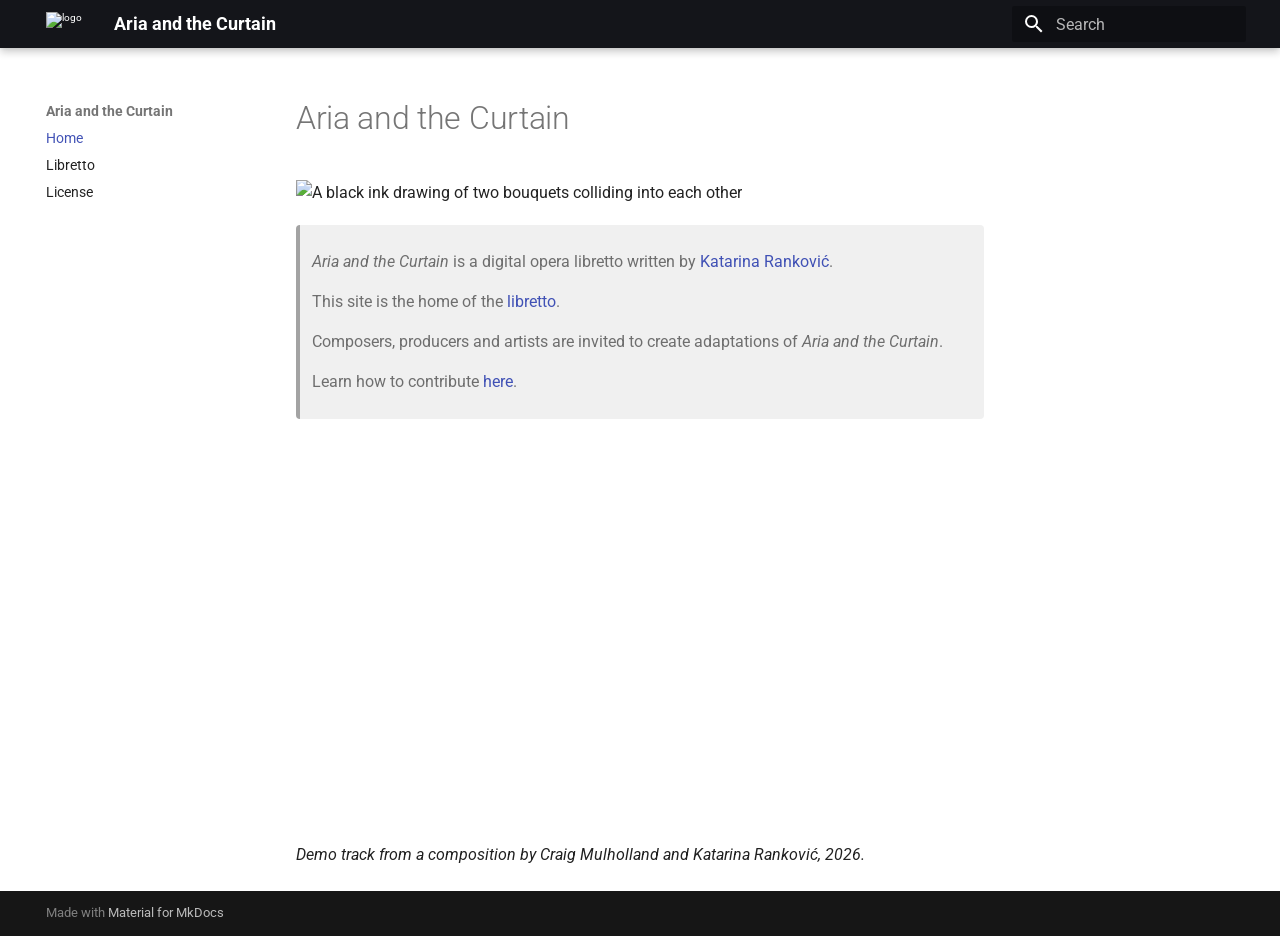
==== commit 1d6e0df8: "Deployed 02df2cf with MkDocs version: 1.6.1" ====
--- a/index.html
+++ b/index.html
@@ -21,7 +21,7 @@
       
       
       <link rel="icon" href="assets/images/favicon.png">
-      <meta name="generator" content="mkdocs-1.6.1, mkdocs-material-9.7.3">
+      <meta name="generator" content="mkdocs-1.6.1, mkdocs-material-9.7.7">
     
     
       
@@ -29,7 +29,10 @@
       
     
     
-      <link rel="stylesheet" href="assets/stylesheets/main.484c7ddc.min.css">
+      <link rel="stylesheet" href="assets/stylesheets/main.ec1eaa64.min.css">
+      
+        
+        <link rel="stylesheet" href="assets/stylesheets/palette.ab4e12ef.min.css">
       
       
 
@@ -48,6 +51,8 @@
       
     
     
+      <link rel="stylesheet" href="stylesheets/custom.css">
+    
     <script>__md_scope=new URL(".",location),__md_hash=e=>[...e].reduce(((e,_)=>(e<<5)-e+_.charCodeAt(0)),0),__md_get=(e,_=localStorage,t=__md_scope)=>JSON.parse(_.getItem(t.pathname+"."+e)),__md_set=(e,_,t=localStorage,a=__md_scope)=>{try{t.setItem(a.pathname+"."+e,JSON.stringify(_))}catch(e){}}</script>
     
       
@@ -57,7 +62,12 @@
   </head>
   
   
-    <body dir="ltr">
+    
+    
+    
+    
+    
+    <body dir="ltr" data-md-color-scheme="default" data-md-color-primary="black" data-md-color-accent="gray">
   
     
     <input class="md-toggle" data-md-toggle="drawer" type="checkbox" id="__drawer" autocomplete="off">
@@ -84,8 +94,7 @@
   <nav class="md-header__inner md-grid" aria-label="Header">
     <a href="." title="Aria and the Curtain" class="md-header__button md-logo" aria-label="Aria and the Curtain" data-md-component="logo">
       
-  
-  <svg xmlns="http://www.w3.org/2000/svg" viewBox="0 0 24 24"><path d="M12 8a3 3 0 0 0 3-3 3 3 0 0 0-3-3 3 3 0 0 0-3 3 3 3 0 0 0 3 3m0 3.54C9.64 9.35 6.5 8 3 8v11c3.5 0 6.64 1.35 9 3.54 2.36-2.19 5.5-3.54 9-3.54V8c-3.5 0-6.64 1.35-9 3.54"/></svg>
+  <img src="assets/aria-and-the-curtain.png" alt="logo">
 
     </a>
     <label class="md-header__button md-icon" for="__drawer">
@@ -109,8 +118,8 @@
       </div>
     </div>
     
-    
-      <script>var palette=__md_get("__palette");if(palette&&palette.color){if("(prefers-color-scheme)"===palette.color.media){var media=matchMedia("(prefers-color-scheme: light)"),input=document.querySelector(media.matches?"[data-md-color-media='(prefers-color-scheme: light)']":"[data-md-color-media='(prefers-color-scheme: dark)']");palette.color.media=input.getAttribute("data-md-color-media"),palette.color.scheme=input.getAttribute("data-md-color-scheme"),palette.color.primary=input.getAttribute("data-md-color-primary"),palette.color.accent=input.getAttribute("data-md-color-accent")}for(var[key,value]of Object.entries(palette.color))document.body.setAttribute("data-md-color-"+key,value)}</script>
+      
+    
     
     
     
@@ -184,8 +193,7 @@
   <label class="md-nav__title" for="__drawer">
     <a href="." title="Aria and the Curtain" class="md-nav__button md-logo" aria-label="Aria and the Curtain" data-md-component="logo">
       
-  
-  <svg xmlns="http://www.w3.org/2000/svg" viewBox="0 0 24 24"><path d="M12 8a3 3 0 0 0 3-3 3 3 0 0 0-3-3 3 3 0 0 0-3 3 3 3 0 0 0 3 3m0 3.54C9.64 9.35 6.5 8 3 8v11c3.5 0 6.64 1.35 9 3.54 2.36-2.19 5.5-3.54 9-3.54V8c-3.5 0-6.64 1.35-9 3.54"/></svg>
+  <img src="assets/aria-and-the-curtain.png" alt="logo">
 
     </a>
     Aria and the Curtain
@@ -320,12 +328,26 @@
 
 
 <h1 id="aria-and-the-curtain">Aria and the Curtain<a class="headerlink" href="#aria-and-the-curtain" title="Permanent link">&para;</a></h1>
-<p><em>Imagine an opera in which the hero is neither a dragon-slaying prince, nor a tragic courtesan, but Song itself: breathed into life by the very act of human singing. Over time and over lives, Song arrives, departs, evolves, fragments, distributes, converges: the same Song, yet different.</em></p>
-<p><em>Song happily contradicts itself, moves and is moved, writes and is written. It bursts from the mouths it outlives in spontaneous passion, yet precedes the bodily organs that produce it. So where and when is Song? The answer, it turns out, also answers the question: where and when are You?</em></p>
-<p><img alt="Aria and the Curtain — cover image" src="assets/aria-cover.jpg" /></p>
-<p><em>Aria and the Curtain</em> is a publicly readable digital opera libretto written by <a href="https://www.youtube.com/katdrinktea">Katarina Ranković</a>. </p>
-<p>This site is the home of the <a href="libretto/">libretto</a>. </p>
-<p>Throughout the libretto, you will find links to clips of Katarina singing and performing simple choreographies. These clips are illustrative only and are presented as sketches or notation to be further interpreted by composers, directors and singers. </p>
+<p><img alt="A black ink drawing of two bouquets colliding into each other" src="assets/aria-and-the-curtain.png" /></p>
+<blockquote>
+<p><em>Aria and the Curtain</em> is a digital opera libretto written by <a href="https://www.youtube.com/katdrinktea">Katarina Ranković</a>.  </p>
+<p>This site is the home of the <a href="libretto/">libretto</a>.  </p>
+<p>Composers, producers and artists are invited to create adaptations of <em>Aria and the Curtain</em>.   </p>
+<p>Learn how to contribute <a href="license/">here</a>. </p>
+</blockquote>
+<div style="max-width: 720px; margin: 0;">
+  <div style="position: relative; width: 100%; padding-top: 56.25%;">
+    <iframe
+      src="https://www.youtube.com/embed/hEnmUICXGdA?si=xmIJ2PIUJXDS5Wr8"
+      title="Song sketch"
+      style="position: absolute; inset: 0; width: 100%; height: 100%;"
+      frameborder="0"
+      allow="accelerometer; autoplay; clipboard-write; encrypted-media; gyroscope; picture-in-picture; web-share"
+      allowfullscreen>
+    </iframe>
+  </div>
+</div>
+<p><em>Demo track from a composition by Craig Mulholland and Katarina Ranković, 2026.</em></p>
 
 
 
@@ -375,10 +397,10 @@
     
       
       
-      <script id="__config" type="application/json">{"annotate": null, "base": ".", "features": ["navigation.instant", "navigation.tracking", "navigation.sections", "toc.follow", "search.suggest", "search.highlight"], "search": "assets/javascripts/workers/search.2c215733.min.js", "tags": null, "translations": {"clipboard.copied": "Copied to clipboard", "clipboard.copy": "Copy to clipboard", "search.result.more.one": "1 more on this page", "search.result.more.other": "# more on this page", "search.result.none": "No matching documents", "search.result.one": "1 matching document", "search.result.other": "# matching documents", "search.result.placeholder": "Type to start searching", "search.result.term.missing": "Missing", "select.version": "Select version"}, "version": null}</script>
-    
-    
-      <script src="assets/javascripts/bundle.79ae519e.min.js"></script>
+      <script id="__config" type="application/json">{"annotate": null, "base": ".", "features": ["navigation.instant", "navigation.tracking", "navigation.sections", "toc", "search.suggest", "search.highlight"], "search": "assets/javascripts/workers/search.2c215733.min.js", "tags": null, "translations": {"clipboard.copied": "Copied to clipboard", "clipboard.copy": "Copy to clipboard", "search.result.more.one": "1 more on this page", "search.result.more.other": "# more on this page", "search.result.none": "No matching documents", "search.result.one": "1 matching document", "search.result.other": "# matching documents", "search.result.placeholder": "Type to start searching", "search.result.term.missing": "Missing", "select.version": "Select version"}, "version": null}</script>
+    
+    
+      <script src="assets/javascripts/bundle.d7400e89.min.js"></script>
       
     
   </body>
--- a/assets/stylesheets/main.ec1eaa64.min.css
+++ b/assets/stylesheets/main.ec1eaa64.min.css
@@ -0,0 +1 @@
+@charset "UTF-8";html{-webkit-text-size-adjust:none;-moz-text-size-adjust:none;text-size-adjust:none;box-sizing:border-box}*,:after,:before{box-sizing:inherit}@media (prefers-reduced-motion){*,:after,:before{transition:none!important}}body{margin:0}a,button,input,label{-webkit-tap-highlight-color:transparent}a{color:inherit;text-decoration:none}hr{border:0;box-sizing:initial;display:block;height:.05rem;overflow:visible;padding:0}small{font-size:80%}sub,sup{line-height:1em}img{border-style:none}table{border-collapse:initial;border-spacing:0}td,th{font-weight:400;vertical-align:top}button{background:#0000;border:0;font-family:inherit;font-size:inherit;margin:0;padding:0}input{border:0;outline:none}:root{--md-primary-fg-color:#4051b5;--md-primary-fg-color--light:#5d6cc0;--md-primary-fg-color--dark:#303fa1;--md-primary-bg-color:#fff;--md-primary-bg-color--light:#ffffffb3;--md-accent-fg-color:#526cfe;--md-accent-fg-color--transparent:#526cfe1a;--md-accent-bg-color:#fff;--md-accent-bg-color--light:#ffffffb3}[data-md-color-scheme=default]{color-scheme:light}[data-md-color-scheme=default] img[src$="#gh-dark-mode-only"],[data-md-color-scheme=default] img[src$="#only-dark"]{display:none}:root,[data-md-color-scheme=default]{--md-hue:225deg;--md-default-fg-color:#000000de;--md-default-fg-color--light:#0000008a;--md-default-fg-color--lighter:#00000052;--md-default-fg-color--lightest:#00000012;--md-default-bg-color:#fff;--md-default-bg-color--light:#ffffffb3;--md-default-bg-color--lighter:#ffffff4d;--md-default-bg-color--lightest:#ffffff1f;--md-code-fg-color:#36464e;--md-code-bg-color:#f5f5f5;--md-code-bg-color--light:#f5f5f5b3;--md-code-bg-color--lighter:#f5f5f54d;--md-code-hl-color:#4287ff;--md-code-hl-color--light:#4287ff1a;--md-code-hl-number-color:#d52a2a;--md-code-hl-special-color:#db1457;--md-code-hl-function-color:#a846b9;--md-code-hl-constant-color:#6e59d9;--md-code-hl-keyword-color:#3f6ec6;--md-code-hl-string-color:#1c7d4d;--md-code-hl-name-color:var(--md-code-fg-color);--md-code-hl-operator-color:var(--md-default-fg-color--light);--md-code-hl-punctuation-color:var(--md-default-fg-color--light);--md-code-hl-comment-color:var(--md-default-fg-color--light);--md-code-hl-generic-color:var(--md-default-fg-color--light);--md-code-hl-variable-color:var(--md-default-fg-color--light);--md-typeset-color:var(--md-default-fg-color);--md-typeset-a-color:var(--md-primary-fg-color);--md-typeset-del-color:#f5503d26;--md-typeset-ins-color:#0bd57026;--md-typeset-kbd-color:#fafafa;--md-typeset-kbd-accent-color:#fff;--md-typeset-kbd-border-color:#b8b8b8;--md-typeset-mark-color:#ffff0080;--md-typeset-table-color:#0000001f;--md-typeset-table-color--light:rgba(0,0,0,.035);--md-admonition-fg-color:var(--md-default-fg-color);--md-admonition-bg-color:var(--md-default-bg-color);--md-warning-fg-color:#000000de;--md-warning-bg-color:#ff9;--md-footer-fg-color:#fff;--md-footer-fg-color--light:#ffffffb3;--md-footer-fg-color--lighter:#ffffff73;--md-footer-bg-color:#000000de;--md-footer-bg-color--dark:#00000052;--md-shadow-z1:0 0.2rem 0.5rem #0000000d,0 0 0.05rem #0000001a;--md-shadow-z2:0 0.2rem 0.5rem #0000001a,0 0 0.05rem #00000040;--md-shadow-z3:0 0.2rem 0.5rem #0003,0 0 0.05rem #00000059}.md-icon svg{fill:currentcolor;display:block;height:1.2rem;width:1.2rem}body{-webkit-font-smoothing:antialiased;-moz-osx-font-smoothing:grayscale;--md-text-font-family:var(--md-text-font,_),-apple-system,BlinkMacSystemFont,Helvetica,Arial,sans-serif;--md-code-font-family:var(--md-code-font,_),SFMono-Regular,Consolas,Menlo,monospace}aside,body,input{font-feature-settings:"kern","liga";color:var(--md-typeset-color);font-family:var(--md-text-font-family)}code,kbd,pre{font-feature-settings:"kern";font-family:var(--md-code-font-family)}:root{--md-typeset-table-sort-icon:url('data:image/svg+xml;charset=utf-8,<svg xmlns="http://www.w3.org/2000/svg" viewBox="0 0 24 24"><path d="m18 21-4-4h3V7h-3l4-4 4 4h-3v10h3M2 19v-2h10v2M2 13v-2h7v2M2 7V5h4v2z"/></svg>');--md-typeset-table-sort-icon--asc:url('data:image/svg+xml;charset=utf-8,<svg xmlns="http://www.w3.org/2000/svg" viewBox="0 0 24 24"><path d="M19 17h3l-4 4-4-4h3V3h2M2 17h10v2H2M6 5v2H2V5m0 6h7v2H2z"/></svg>');--md-typeset-table-sort-icon--desc:url('data:image/svg+xml;charset=utf-8,<svg xmlns="http://www.w3.org/2000/svg" viewBox="0 0 24 24"><path d="M19 7h3l-4-4-4 4h3v14h2M2 17h10v2H2M6 5v2H2V5m0 6h7v2H2z"/></svg>')}.md-typeset{-webkit-print-color-adjust:exact;color-adjust:exact;font-size:.8rem;line-height:1.6;overflow-wrap:break-word}@media print{.md-typeset{font-size:.68rem}}.md-typeset blockquote,.md-typeset dl,.md-typeset figure,.md-typeset ol,.md-typeset pre,.md-typeset ul{margin-bottom:1em;margin-top:1em}.md-typeset h1{color:var(--md-default-fg-color--light);font-size:2em;line-height:1.3;margin:0 0 1.25em}.md-typeset h1,.md-typeset h2{font-weight:300;letter-spacing:-.01em}.md-typeset h2{font-size:1.5625em;line-height:1.4;margin:1.6em 0 .64em}.md-typeset h3{font-size:1.25em;font-weight:400;letter-spacing:-.01em;line-height:1.5;margin:1.6em 0 .8em}.md-typeset h2+h3{margin-top:.8em}.md-typeset h4{font-weight:700;letter-spacing:-.01em;margin:1em 0}.md-typeset h5,.md-typeset h6{color:var(--md-default-fg-color--light);font-size:.8em;font-weight:700;letter-spacing:-.01em;margin:1.25em 0}.md-typeset h5{text-transform:uppercase}.md-typeset h5 code{text-transform:none}.md-typeset hr{border-bottom:.05rem solid var(--md-default-fg-color--lightest);display:flow-root;margin:1.5em 0}.md-typeset a{color:var(--md-typeset-a-color);word-break:break-word}.md-typeset a,.md-typeset a:before{transition:color 125ms}.md-typeset a:focus,.md-typeset a:hover{color:var(--md-accent-fg-color)}.md-typeset a:focus code,.md-typeset a:hover code{background-color:var(--md-accent-fg-color--transparent);color:var(--md-accent-fg-color)}.md-typeset a code{color:var(--md-typeset-a-color)}.md-typeset a.focus-visible{outline-color:var(--md-accent-fg-color);outline-offset:.2rem}.md-typeset code,.md-typeset kbd,.md-typeset pre{color:var(--md-code-fg-color);direction:ltr;font-variant-ligatures:none;transition:background-color 125ms}@media print{.md-typeset code,.md-typeset kbd,.md-typeset pre{white-space:pre-wrap}}.md-typeset code{background-color:var(--md-code-bg-color);border-radius:.1rem;-webkit-box-decoration-break:clone;box-decoration-break:clone;font-size:.85em;padding:0 .2941176471em;transition:color 125ms,background-color 125ms;word-break:break-word}.md-typeset code:not(.focus-visible){-webkit-tap-highlight-color:transparent;outline:none}.md-typeset pre{display:flow-root;line-height:1.4;position:relative}.md-typeset pre>code{-webkit-box-decoration-break:slice;box-decoration-break:slice;box-shadow:none;display:block;margin:0;outline-color:var(--md-accent-fg-color);overflow:auto;padding:.7720588235em 1.1764705882em;scrollbar-color:var(--md-default-fg-color--lighter) #0000;scrollbar-width:thin;touch-action:auto;word-break:normal}.md-typeset pre>code:hover{scrollbar-color:var(--md-accent-fg-color) #0000}.md-typeset pre>code::-webkit-scrollbar{height:.2rem;width:.2rem}.md-typeset pre>code::-webkit-scrollbar-thumb{background-color:var(--md-default-fg-color--lighter)}.md-typeset pre>code::-webkit-scrollbar-thumb:hover{background-color:var(--md-accent-fg-color)}.md-typeset kbd{background-color:var(--md-typeset-kbd-color);border-radius:.1rem;box-shadow:0 .1rem 0 .05rem var(--md-typeset-kbd-border-color),0 .1rem 0 var(--md-typeset-kbd-border-color),0 -.1rem .2rem var(--md-typeset-kbd-accent-color) inset;color:var(--md-default-fg-color);display:inline-block;font-size:.75em;padding:0 .6666666667em;vertical-align:text-top;word-break:break-word}.md-typeset mark{background-color:var(--md-typeset-mark-color);-webkit-box-decoration-break:clone;box-decoration-break:clone;color:inherit;word-break:break-word}.md-typeset abbr{cursor:help;text-decoration:none}.md-typeset [data-preview],.md-typeset abbr{border-bottom:.05rem dotted var(--md-default-fg-color--light)}.md-typeset small{opacity:.75}[dir=ltr] .md-typeset sub,[dir=ltr] .md-typeset sup{margin-left:.078125em}[dir=rtl] .md-typeset sub,[dir=rtl] .md-typeset sup{margin-right:.078125em}[dir=ltr] .md-typeset blockquote{padding-left:.6rem}[dir=rtl] .md-typeset blockquote{padding-right:.6rem}[dir=ltr] .md-typeset blockquote{border-left:.2rem solid var(--md-default-fg-color--lighter)}[dir=rtl] .md-typeset blockquote{border-right:.2rem solid var(--md-default-fg-color--lighter)}.md-typeset blockquote{color:var(--md-default-fg-color--light);margin-left:0;margin-right:0}.md-typeset ul{list-style-type:disc}.md-typeset ul[type]{list-style-type:revert-layer}[dir=ltr] .md-typeset ol,[dir=ltr] .md-typeset ul{margin-left:.625em}[dir=rtl] .md-typeset ol,[dir=rtl] .md-typeset ul{margin-right:.625em}.md-typeset ol,.md-typeset ul{padding:0}.md-typeset ol:not([hidden]),.md-typeset ul:not([hidden]){display:flow-root}.md-typeset ol ol,.md-typeset ul ol{list-style-type:lower-alpha}.md-typeset ol ol ol,.md-typeset ul ol ol{list-style-type:lower-roman}.md-typeset ol ol ol ol,.md-typeset ul ol ol ol{list-style-type:upper-alpha}.md-typeset ol ol ol ol ol,.md-typeset ul ol ol ol ol{list-style-type:upper-roman}.md-typeset ol[type],.md-typeset ul[type]{list-style-type:revert-layer}[dir=ltr] .md-typeset ol li,[dir=ltr] .md-typeset ul li{margin-left:1.25em}[dir=rtl] .md-typeset ol li,[dir=rtl] .md-typeset ul li{margin-right:1.25em}.md-typeset ol li,.md-typeset ul li{margin-bottom:.5em}.md-typeset ol li blockquote,.md-typeset ol li p,.md-typeset ul li blockquote,.md-typeset ul li p{margin:.5em 0}.md-typeset ol li:last-child,.md-typeset ul li:last-child{margin-bottom:0}[dir=ltr] .md-typeset ol li ol,[dir=ltr] .md-typeset ol li ul,[dir=ltr] .md-typeset ul li ol,[dir=ltr] .md-typeset ul li ul{margin-left:.625em}[dir=rtl] .md-typeset ol li ol,[dir=rtl] .md-typeset ol li ul,[dir=rtl] .md-typeset ul li ol,[dir=rtl] .md-typeset ul li ul{margin-right:.625em}.md-typeset ol li ol,.md-typeset ol li ul,.md-typeset ul li ol,.md-typeset ul li ul{margin-bottom:.5em;margin-top:.5em}[dir=ltr] .md-typeset dd{margin-left:1.875em}[dir=rtl] .md-typeset dd{margin-right:1.875em}.md-typeset dd{margin-bottom:1.5em;margin-top:1em}.md-typeset img,.md-typeset svg,.md-typeset video{height:auto;max-width:100%}.md-typeset img[align=left]{margin:1em 1em 1em 0}.md-typeset img[align=right]{margin:1em 0 1em 1em}.md-typeset img[align]:only-child{margin-top:0}.md-typeset figure{display:flow-root;margin:1em auto;max-width:100%;text-align:center;width:fit-content}.md-typeset figure img{display:block;margin:0 auto}.md-typeset figcaption{font-style:italic;margin:1em auto;max-width:24rem}.md-typeset iframe{max-width:100%}.md-typeset table:not([class]){background-color:var(--md-default-bg-color);border:.05rem solid var(--md-typeset-table-color);border-radius:.1rem;display:inline-block;font-size:.64rem;max-width:100%;overflow:auto;touch-action:auto}@media print{.md-typeset table:not([class]){display:table}}.md-typeset table:not([class])+*{margin-top:1.5em}.md-typeset table:not([class]) td>:first-child,.md-typeset table:not([class]) th>:first-child{margin-top:0}.md-typeset table:not([class]) td>:last-child,.md-typeset table:not([class]) th>:last-child{margin-bottom:0}.md-typeset table:not([class]) td:not([align]),.md-typeset table:not([class]) th:not([align]){text-align:left}[dir=rtl] .md-typeset table:not([class]) td:not([align]),[dir=rtl] .md-typeset table:not([class]) th:not([align]){text-align:right}.md-typeset table:not([class]) th{font-weight:700;min-width:5rem;padding:.9375em 1.25em;vertical-align:top}.md-typeset table:not([class]) td{border-top:.05rem solid var(--md-typeset-table-color);padding:.9375em 1.25em;vertical-align:top}.md-typeset table:not([class]) tbody tr{transition:background-color 125ms}.md-typeset table:not([class]) tbody tr:hover{background-color:var(--md-typeset-table-color--light);box-shadow:0 .05rem 0 var(--md-default-bg-color) inset}.md-typeset table:not([class]) a{word-break:normal}.md-typeset table th[role=columnheader]{cursor:pointer}[dir=ltr] .md-typeset table th[role=columnheader]:after{margin-left:.5em}[dir=rtl] .md-typeset table th[role=columnheader]:after{margin-right:.5em}.md-typeset table th[role=columnheader]:after{content:"";display:inline-block;height:1.2em;-webkit-mask-image:var(--md-typeset-table-sort-icon);mask-image:var(--md-typeset-table-sort-icon);-webkit-mask-repeat:no-repeat;mask-repeat:no-repeat;-webkit-mask-size:contain;mask-size:contain;transition:background-color 125ms;vertical-align:text-bottom;width:1.2em}.md-typeset table th[role=columnheader]:hover:after{background-color:var(--md-default-fg-color--lighter)}.md-typeset table th[role=columnheader][aria-sort=ascending]:after{background-color:var(--md-default-fg-color--light);-webkit-mask-image:var(--md-typeset-table-sort-icon--asc);mask-image:var(--md-typeset-table-sort-icon--asc)}.md-typeset table th[role=columnheader][aria-sort=descending]:after{background-color:var(--md-default-fg-color--light);-webkit-mask-image:var(--md-typeset-table-sort-icon--desc);mask-image:var(--md-typeset-table-sort-icon--desc)}.md-typeset__scrollwrap{margin:1em -.8rem;overflow-x:auto;touch-action:auto}.md-typeset__table{display:inline-block;margin-bottom:.5em;padding:0 .8rem}@media print{.md-typeset__table{display:block}}html .md-typeset__table table{display:table;margin:0;overflow:hidden;width:100%}@media screen and (max-width:44.984375em){.md-content__inner>pre{margin:1em -.8rem}.md-content__inner>pre code{border-radius:0}}.md-typeset .md-author{border-radius:100%;display:block;flex-shrink:0;height:1.6rem;overflow:hidden;position:relative;transition:color 125ms,transform 125ms;width:1.6rem}.md-typeset .md-author img{display:block}.md-typeset .md-author--more{background:var(--md-default-fg-color--lightest);color:var(--md-default-fg-color--lighter);font-size:.6rem;font-weight:700;line-height:1.6rem;text-align:center}.md-typeset .md-author--long{height:2.4rem;width:2.4rem}.md-typeset a.md-author{transform:scale(1)}.md-typeset a.md-author img{border-radius:100%;filter:grayscale(100%) opacity(75%);transition:filter 125ms}.md-typeset a.md-author:focus,.md-typeset a.md-author:hover{transform:scale(1.1);z-index:1}.md-typeset a.md-author:focus img,.md-typeset a.md-author:hover img{filter:grayscale(0)}.md-banner{background-color:var(--md-footer-bg-color);color:var(--md-footer-fg-color);overflow:auto}@media print{.md-banner{display:none}}.md-banner--warning{background-color:var(--md-warning-bg-color);color:var(--md-warning-fg-color)}.md-banner__inner{font-size:.7rem;margin:.6rem auto;padding:0 .8rem}[dir=ltr] .md-banner__button{float:right}[dir=rtl] .md-banner__button{float:left}.md-banner__button{color:inherit;cursor:pointer;transition:opacity .25s}.no-js .md-banner__button{display:none}.md-banner__button:hover{opacity:.7}html{font-size:125%;height:100%;overflow-x:hidden}@media screen and (min-width:100em){html{font-size:137.5%}}@media screen and (min-width:125em){html{font-size:150%}}body{background-color:var(--md-default-bg-color);display:flex;flex-direction:column;font-size:.5rem;min-height:100%;position:relative;width:100%}@media print{body{display:block}}@media screen and (max-width:59.984375em){body[data-md-scrolllock]{position:fixed}}.md-grid{margin-left:auto;margin-right:auto;max-width:61rem}.md-container{display:flex;flex-direction:column;flex-grow:1}@media print{.md-container{display:block}}.md-main{flex-grow:1}.md-main__inner{display:flex;height:100%;margin-top:1.5rem}.md-ellipsis{overflow:hidden;text-overflow:ellipsis}.md-toggle{display:none}.md-option{height:0;opacity:0;position:absolute;width:0}.md-option:checked+label:not([hidden]){display:block}.md-option.focus-visible+label{outline-color:var(--md-accent-fg-color);outline-style:auto}.md-skip{background-color:var(--md-default-fg-color);border-radius:.1rem;color:var(--md-default-bg-color);font-size:.64rem;margin:.5rem;opacity:0;outline-color:var(--md-accent-fg-color);padding:.3rem .5rem;position:fixed;transform:translateY(.4rem);z-index:-1}.md-skip:focus{opacity:1;transform:translateY(0);transition:transform .25s cubic-bezier(.4,0,.2,1),opacity 175ms 75ms;z-index:10}@page{margin:25mm}:root{--md-clipboard-icon:url('data:image/svg+xml;charset=utf-8,<svg xmlns="http://www.w3.org/2000/svg" viewBox="0 0 24 24"><path d="M19 21H8V7h11m0-2H8a2 2 0 0 0-2 2v14a2 2 0 0 0 2 2h11a2 2 0 0 0 2-2V7a2 2 0 0 0-2-2m-3-4H4a2 2 0 0 0-2 2v14h2V3h12z"/></svg>')}.md-clipboard{border-radius:.1rem;color:var(--md-default-fg-color--lightest);cursor:pointer;height:1.5em;outline-color:var(--md-accent-fg-color);outline-offset:.1rem;transition:color .25s;width:1.5em;z-index:1}@media print{.md-clipboard{display:none}}.md-clipboard:not(.focus-visible){-webkit-tap-highlight-color:transparent;outline:none}:hover>.md-clipboard{color:var(--md-default-fg-color--light)}.md-clipboard:focus,.md-clipboard:hover{color:var(--md-accent-fg-color)}.md-clipboard:after{background-color:currentcolor;content:"";display:block;height:1.125em;margin:0 auto;-webkit-mask-image:var(--md-clipboard-icon);mask-image:var(--md-clipboard-icon);-webkit-mask-position:center;mask-position:center;-webkit-mask-repeat:no-repeat;mask-repeat:no-repeat;-webkit-mask-size:contain;mask-size:contain;width:1.125em}.md-clipboard--inline{cursor:pointer}.md-clipboard--inline code{transition:color .25s,background-color .25s}.md-clipboard--inline:focus code,.md-clipboard--inline:hover code{background-color:var(--md-accent-fg-color--transparent);color:var(--md-accent-fg-color)}:root{--md-code-select-icon:url('data:image/svg+xml;charset=utf-8,<svg xmlns="http://www.w3.org/2000/svg" viewBox="0 0 24 24"><path d="M19 19h-4v2h4c1.1 0 2-.9 2-2v-4h-2m0-12h-4v2h4v4h2V5c0-1.1-.9-2-2-2M5 5h4V3H5c-1.1 0-2 .9-2 2v4h2m0 6H3v4c0 1.1.9 2 2 2h4v-2H5zm2-4h2v2H7zm4 0h2v2h-2zm4 0h2v2h-2zM7 7h2v2H7zm4 0h2v2h-2zm4 0h2v2h-2zm-8 8h2v2H7zm4 0h2v2h-2zm4 0h2v2h-2z"/></svg>');--md-code-copy-icon:url('data:image/svg+xml;charset=utf-8,<svg xmlns="http://www.w3.org/2000/svg" viewBox="0 0 24 24"><path d="M19 21H8V7h11m0-2H8a2 2 0 0 0-2 2v14a2 2 0 0 0 2 2h11a2 2 0 0 0 2-2V7a2 2 0 0 0-2-2m-3-4H4a2 2 0 0 0-2 2v14h2V3h12z"/></svg>')}.md-typeset .md-code__content{display:grid}.md-code__nav{background-color:var(--md-code-bg-color--lighter);border-radius:.1rem;display:flex;gap:.2rem;padding:.2rem;position:absolute;right:.25em;top:.25em;transition:background-color .25s;z-index:1}:hover>.md-code__nav{background-color:var(--md-code-bg-color--light)}.md-code__button{color:var(--md-default-fg-color--lightest);cursor:pointer;display:block;height:1.5em;outline-color:var(--md-accent-fg-color);outline-offset:.1rem;transition:color .25s;width:1.5em}:hover>*>.md-code__button{color:var(--md-default-fg-color--light)}.md-code__button.focus-visible,.md-code__button:hover{color:var(--md-accent-fg-color)}.md-code__button--active{color:var(--md-default-fg-color)!important}.md-code__button:after{background-color:currentcolor;content:"";display:block;height:1.125em;margin:0 auto;-webkit-mask-position:center;mask-position:center;-webkit-mask-repeat:no-repeat;mask-repeat:no-repeat;-webkit-mask-size:contain;mask-size:contain;width:1.125em}.md-code__button[data-md-type=select]:after{-webkit-mask-image:var(--md-code-select-icon);mask-image:var(--md-code-select-icon)}.md-code__button[data-md-type=copy]:after{-webkit-mask-image:var(--md-code-copy-icon);mask-image:var(--md-code-copy-icon)}@keyframes consent{0%{opacity:0;transform:translateY(100%)}to{opacity:1;transform:translateY(0)}}@keyframes overlay{0%{opacity:0}to{opacity:1}}.md-consent__overlay{animation:overlay .25s both;-webkit-backdrop-filter:blur(.1rem);backdrop-filter:blur(.1rem);background-color:#0000008a;height:100%;opacity:1;position:fixed;top:0;width:100%;z-index:5}.md-consent__inner{animation:consent .5s cubic-bezier(.1,.7,.1,1) both;background-color:var(--md-default-bg-color);border:0;border-radius:.1rem;bottom:0;box-shadow:0 0 .2rem #0000001a,0 .2rem .4rem #0003;max-height:100%;overflow:auto;padding:0;position:fixed;width:100%;z-index:5}.md-consent__form{padding:.8rem}.md-consent__settings{display:none;margin:1em 0}input:checked+.md-consent__settings{display:block}.md-consent__controls{margin-bottom:.8rem}.md-typeset .md-consent__controls .md-button{display:inline}@media screen and (max-width:44.984375em){.md-typeset .md-consent__controls .md-button{display:block;margin-top:.4rem;text-align:center;width:100%}}.md-consent label{cursor:pointer}.md-content{flex-grow:1;min-width:0}.md-content__inner{margin:0 .8rem 1.2rem;padding-top:.6rem}@media screen and (min-width:76.25em){[dir=ltr] .md-sidebar--primary:not([hidden])~.md-content>.md-content__inner{margin-left:1.2rem}[dir=ltr] .md-sidebar--secondary:not([hidden])~.md-content>.md-content__inner,[dir=rtl] .md-sidebar--primary:not([hidden])~.md-content>.md-content__inner{margin-right:1.2rem}[dir=rtl] .md-sidebar--secondary:not([hidden])~.md-content>.md-content__inner{margin-left:1.2rem}}.md-content__inner:before{content:"";display:block;height:.4rem}.md-content__inner>:last-child{margin-bottom:0}[dir=ltr] .md-content__button{float:right}[dir=rtl] .md-content__button{float:left}[dir=ltr] .md-content__button{margin-left:.4rem}[dir=rtl] .md-content__button{margin-right:.4rem}.md-content__button{margin:.4rem 0;padding:0}@media print{.md-content__button{display:none}}.md-typeset .md-content__button{color:var(--md-default-fg-color--lighter)}.md-content__button svg{display:inline;vertical-align:top}[dir=rtl] .md-content__button svg{transform:scaleX(-1)}[dir=ltr] .md-dialog{right:.8rem}[dir=rtl] .md-dialog{left:.8rem}.md-dialog{background-color:var(--md-default-fg-color);border-radius:.1rem;bottom:.8rem;box-shadow:var(--md-shadow-z3);min-width:11.1rem;opacity:0;padding:.4rem .6rem;pointer-events:none;position:fixed;transform:translateY(100%);transition:transform 0ms .4s,opacity .4s;z-index:4}@media print{.md-dialog{display:none}}.md-dialog--active{opacity:1;pointer-events:auto;transform:translateY(0);transition:transform .4s cubic-bezier(.075,.85,.175,1),opacity .4s}.md-dialog__inner{color:var(--md-default-bg-color);font-size:.7rem}.md-feedback{margin:2em 0 1em;text-align:center}.md-feedback fieldset{border:none;margin:0;padding:0}.md-feedback__title{font-weight:700;margin:1em auto}.md-feedback__inner{position:relative}.md-feedback__list{display:flex;flex-wrap:wrap;place-content:baseline center;position:relative}.md-feedback__list:hover .md-icon:not(:disabled){color:var(--md-default-fg-color--lighter)}:disabled .md-feedback__list{min-height:1.8rem}.md-feedback__icon{color:var(--md-default-fg-color--light);cursor:pointer;flex-shrink:0;margin:0 .1rem;transition:color 125ms}.md-feedback__icon:not(:disabled).md-icon:hover{color:var(--md-accent-fg-color)}.md-feedback__icon:disabled{color:var(--md-default-fg-color--lightest);pointer-events:none}.md-feedback__note{opacity:0;position:relative;transform:translateY(.4rem);transition:transform .4s cubic-bezier(.1,.7,.1,1),opacity .15s}.md-feedback__note>*{margin:0 auto;max-width:16rem}:disabled .md-feedback__note{opacity:1;transform:translateY(0)}@media print{.md-feedback{display:none}}.md-footer{background-color:var(--md-footer-bg-color);color:var(--md-footer-fg-color)}@media print{.md-footer{display:none}}.md-footer__inner{justify-content:space-between;overflow:auto;padding:.2rem}.md-footer__inner:not([hidden]){display:flex}.md-footer__link{align-items:end;display:flex;flex-grow:0.01;margin-bottom:.4rem;margin-top:1rem;max-width:100%;outline-color:var(--md-accent-fg-color);overflow:hidden;transition:opacity .25s}.md-footer__link:focus,.md-footer__link:hover{opacity:.7}[dir=rtl] .md-footer__link svg{transform:scaleX(-1)}@media screen and (max-width:44.984375em){.md-footer__link--prev{flex-shrink:0}.md-footer__link--prev .md-footer__title{display:none}}[dir=ltr] .md-footer__link--next{margin-left:auto}[dir=rtl] .md-footer__link--next{margin-right:auto}.md-footer__link--next{text-align:right}[dir=rtl] .md-footer__link--next{text-align:left}.md-footer__title{flex-grow:1;font-size:.9rem;margin-bottom:.7rem;max-width:calc(100% - 2.4rem);padding:0 1rem;white-space:nowrap}.md-footer__button{margin:.2rem;padding:.4rem}.md-footer__direction{font-size:.64rem;opacity:.7}.md-footer-meta{background-color:var(--md-footer-bg-color--dark)}.md-footer-meta__inner{display:flex;flex-wrap:wrap;justify-content:space-between;padding:.2rem}html .md-footer-meta.md-typeset a{color:var(--md-footer-fg-color--light)}html .md-footer-meta.md-typeset a:focus,html .md-footer-meta.md-typeset a:hover{color:var(--md-footer-fg-color)}.md-copyright{color:var(--md-footer-fg-color--lighter);font-size:.64rem;margin:auto .6rem;padding:.4rem 0;width:100%}@media screen and (min-width:45em){.md-copyright{width:auto}}.md-copyright__highlight{color:var(--md-footer-fg-color--light)}.md-social{display:inline-flex;gap:.2rem;margin:0 .4rem;padding:.2rem 0 .6rem}@media screen and (min-width:45em){.md-social{padding:.6rem 0}}.md-social__link{display:inline-block;height:1.6rem;text-align:center;width:1.6rem}.md-social__link:before{line-height:1.9}.md-social__link svg{fill:currentcolor;max-height:.8rem;vertical-align:-25%}.md-typeset .md-button{border:.1rem solid;border-radius:.1rem;color:var(--md-primary-fg-color);cursor:pointer;display:inline-block;font-weight:700;padding:.625em 2em;transition:color 125ms,background-color 125ms,border-color 125ms}.md-typeset .md-button--primary{background-color:var(--md-primary-fg-color);border-color:var(--md-primary-fg-color);color:var(--md-primary-bg-color)}.md-typeset .md-button:focus,.md-typeset .md-button:hover{background-color:var(--md-accent-fg-color);border-color:var(--md-accent-fg-color);color:var(--md-accent-bg-color)}[dir=ltr] .md-typeset .md-input{border-top-left-radius:.1rem}[dir=ltr] .md-typeset .md-input,[dir=rtl] .md-typeset .md-input{border-top-right-radius:.1rem}[dir=rtl] .md-typeset .md-input{border-top-left-radius:.1rem}.md-typeset .md-input{border-bottom:.1rem solid var(--md-default-fg-color--lighter);box-shadow:var(--md-shadow-z1);font-size:.8rem;height:1.8rem;padding:0 .6rem;transition:border .25s,box-shadow .25s}.md-typeset .md-input:focus,.md-typeset .md-input:hover{border-bottom-color:var(--md-accent-fg-color);box-shadow:var(--md-shadow-z2)}.md-typeset .md-input--stretch{width:100%}.md-header{background-color:var(--md-primary-fg-color);box-shadow:0 0 .2rem #0000,0 .2rem .4rem #0000;color:var(--md-primary-bg-color);display:block;left:0;position:sticky;right:0;top:0;z-index:4}@media print{.md-header{display:none}}.md-header[hidden]{transform:translateY(-100%);transition:transform .25s cubic-bezier(.8,0,.6,1),box-shadow .25s}.md-header--shadow{box-shadow:0 0 .2rem #0000001a,0 .2rem .4rem #0003;transition:transform .25s cubic-bezier(.1,.7,.1,1),box-shadow .25s}.md-header__inner{align-items:center;display:flex;padding:0 .2rem}.md-header__button{color:currentcolor;cursor:pointer;margin:.2rem;outline-color:var(--md-accent-fg-color);padding:.4rem;position:relative;transition:opacity .25s;vertical-align:middle;z-index:1}.md-header__button:hover{opacity:.7}.md-header__button:not([hidden]){display:inline-block}.md-header__button:not(.focus-visible){-webkit-tap-highlight-color:transparent;outline:none}.md-header__button.md-logo{margin:.2rem;padding:.4rem}@media screen and (max-width:76.234375em){.md-header__button.md-logo{display:none}}.md-header__button.md-logo img,.md-header__button.md-logo svg{fill:currentcolor;display:block;height:1.2rem;width:auto}@media screen and (min-width:60em){.md-header__button[for=__search]{display:none}}.no-js .md-header__button[for=__search]{display:none}[dir=rtl] .md-header__button[for=__search] svg{transform:scaleX(-1)}@media screen and (min-width:76.25em){.md-header__button[for=__drawer]{display:none}}.md-header__topic{display:flex;max-width:100%;position:absolute;transition:transform .4s cubic-bezier(.1,.7,.1,1),opacity .15s;white-space:nowrap}.md-header__topic+.md-header__topic{opacity:0;pointer-events:none;transform:translateX(1.25rem);transition:transform .4s cubic-bezier(1,.7,.1,.1),opacity .15s;z-index:-1}[dir=rtl] .md-header__topic+.md-header__topic{transform:translateX(-1.25rem)}.md-header__topic:first-child{font-weight:700}[dir=ltr] .md-header__title{margin-left:1rem;margin-right:.4rem}[dir=rtl] .md-header__title{margin-left:.4rem;margin-right:1rem}.md-header__title{flex-grow:1;font-size:.9rem;height:2.4rem;line-height:2.4rem}.md-header__title--active .md-header__topic{opacity:0;pointer-events:none;transform:translateX(-1.25rem);transition:transform .4s cubic-bezier(1,.7,.1,.1),opacity .15s;z-index:-1}[dir=rtl] .md-header__title--active .md-header__topic{transform:translateX(1.25rem)}.md-header__title--active .md-header__topic+.md-header__topic{opacity:1;pointer-events:auto;transform:translateX(0);transition:transform .4s cubic-bezier(.1,.7,.1,1),opacity .15s;z-index:0}.md-header__title>.md-header__ellipsis{height:100%;position:relative;width:100%}.md-header__option{display:flex;flex-shrink:0;max-width:100%;transition:max-width 0ms .25s,opacity .25s .25s;white-space:nowrap}[data-md-toggle=search]:checked~.md-header .md-header__option{max-width:0;opacity:0;transition:max-width 0ms,opacity 0ms}.md-header__option>input{bottom:0}.md-header__source{display:none}@media screen and (min-width:60em){[dir=ltr] .md-header__source{margin-left:1rem}[dir=rtl] .md-header__source{margin-right:1rem}.md-header__source{display:block;max-width:11.7rem;width:11.7rem}}@media screen and (min-width:76.25em){[dir=ltr] .md-header__source{margin-left:1.4rem}[dir=rtl] .md-header__source{margin-right:1.4rem}}.md-meta{color:var(--md-default-fg-color--light);font-size:.7rem;line-height:1.3}.md-meta__list{display:inline-flex;flex-wrap:wrap;list-style:none;margin:0;padding:0}.md-meta__item:not(:last-child):after{content:"·";margin-left:.2rem;margin-right:.2rem}.md-meta__link{color:var(--md-typeset-a-color)}.md-meta__link:focus,.md-meta__link:hover{color:var(--md-accent-fg-color)}.md-draft{background-color:#ff1744;border-radius:.125em;color:#fff;display:inline-block;font-weight:700;padding-left:.5714285714em;padding-right:.5714285714em}:root{--md-nav-icon--prev:url('data:image/svg+xml;charset=utf-8,<svg xmlns="http://www.w3.org/2000/svg" viewBox="0 0 24 24"><path d="M20 11v2H8l5.5 5.5-1.42 1.42L4.16 12l7.92-7.92L13.5 5.5 8 11z"/></svg>');--md-nav-icon--next:url('data:image/svg+xml;charset=utf-8,<svg xmlns="http://www.w3.org/2000/svg" viewBox="0 0 24 24"><path d="M8.59 16.58 13.17 12 8.59 7.41 10 6l6 6-6 6z"/></svg>');--md-toc-icon:url('data:image/svg+xml;charset=utf-8,<svg xmlns="http://www.w3.org/2000/svg" viewBox="0 0 24 24"><path d="M3 9h14V7H3zm0 4h14v-2H3zm0 4h14v-2H3zm16 0h2v-2h-2zm0-10v2h2V7zm0 6h2v-2h-2z"/></svg>')}.md-nav{font-size:.7rem;line-height:1.3}.md-nav__title{color:var(--md-default-fg-color--light);display:block;font-weight:700;overflow:hidden;padding:0 .6rem;text-overflow:ellipsis}.md-nav__title .md-nav__button{display:none}.md-nav__title .md-nav__button img{height:100%;width:auto}.md-nav__title .md-nav__button.md-logo img,.md-nav__title .md-nav__button.md-logo svg{fill:currentcolor;display:block;height:2.4rem;max-width:100%;object-fit:contain;width:auto}.md-nav__list{list-style:none;margin:0;padding:0}.md-nav__link{align-items:flex-start;display:flex;gap:.4rem;margin-top:.625em;scroll-snap-align:start;transition:color 125ms}.md-nav__link--passed,.md-nav__link--passed code{color:var(--md-default-fg-color--light)}.md-nav__item .md-nav__link--active,.md-nav__item .md-nav__link--active code{color:var(--md-typeset-a-color)}.md-nav__link .md-ellipsis{position:relative}.md-nav__link .md-ellipsis code{word-break:normal}[dir=ltr] .md-nav__link .md-icon:last-child{margin-left:auto}[dir=rtl] .md-nav__link .md-icon:last-child{margin-right:auto}.md-nav__link .md-typeset{font-size:.7rem;line-height:1.3}.md-nav__link svg{fill:currentcolor;flex-shrink:0;height:1.3em;position:relative}.md-nav__link[for]:focus,.md-nav__link[for]:hover,.md-nav__link[href]:focus,.md-nav__link[href]:hover{color:var(--md-accent-fg-color);cursor:pointer}.md-nav__link[for]:focus code,.md-nav__link[for]:hover code,.md-nav__link[href]:focus code,.md-nav__link[href]:hover code{background-color:var(--md-accent-fg-color--transparent);color:var(--md-accent-fg-color)}.md-nav__link.focus-visible{outline-color:var(--md-accent-fg-color);outline-offset:.2rem}.md-nav--primary .md-nav__link[for=__toc]{display:none}.md-nav--primary .md-nav__link[for=__toc] .md-icon:after{background-color:currentcolor;display:block;height:100%;-webkit-mask-image:var(--md-toc-icon);mask-image:var(--md-toc-icon);width:100%}.md-nav--primary .md-nav__link[for=__toc]~.md-nav{display:none}.md-nav__container>.md-nav__link{margin-top:0}.md-nav__container>.md-nav__link:first-child{flex-grow:1;min-width:0}.md-nav__icon{flex-shrink:0}.md-nav__source{display:none}@media screen and (max-width:76.234375em){.md-nav--primary,.md-nav--primary .md-nav{background-color:var(--md-default-bg-color);display:flex;flex-direction:column;height:100%;left:0;position:absolute;right:0;top:0;z-index:1}.md-nav--primary .md-nav__item,.md-nav--primary .md-nav__title{font-size:.8rem;line-height:1.5}.md-nav--primary .md-nav__title{background-color:var(--md-default-fg-color--lightest);color:var(--md-default-fg-color--light);cursor:pointer;height:5.6rem;line-height:2.4rem;padding:3rem .8rem .2rem;position:relative;white-space:nowrap}[dir=ltr] .md-nav--primary .md-nav__title .md-nav__icon{left:.4rem}[dir=rtl] .md-nav--primary .md-nav__title .md-nav__icon{right:.4rem}.md-nav--primary .md-nav__title .md-nav__icon{display:block;height:1.2rem;margin:.2rem;position:absolute;top:.4rem;width:1.2rem}.md-nav--primary .md-nav__title .md-nav__icon:after{background-color:currentcolor;content:"";display:block;height:100%;-webkit-mask-image:var(--md-nav-icon--prev);mask-image:var(--md-nav-icon--prev);-webkit-mask-position:center;mask-position:center;-webkit-mask-repeat:no-repeat;mask-repeat:no-repeat;-webkit-mask-size:contain;mask-size:contain;width:100%}.md-nav--primary .md-nav__title~.md-nav__list{background-color:var(--md-default-bg-color);box-shadow:0 .05rem 0 var(--md-default-fg-color--lightest) inset;overflow-y:auto;scroll-snap-type:y mandatory;touch-action:pan-y}.md-nav--primary .md-nav__title~.md-nav__list>:first-child{border-top:0}.md-nav--primary .md-nav__title[for=__drawer]{background-color:var(--md-primary-fg-color);color:var(--md-primary-bg-color);font-weight:700}.md-nav--primary .md-nav__title .md-logo{display:block;left:.2rem;margin:.2rem;padding:.4rem;position:absolute;right:.2rem;top:.2rem}.md-nav--primary .md-nav__list{flex:1}.md-nav--primary .md-nav__item{border-top:.05rem solid var(--md-default-fg-color--lightest)}.md-nav--primary .md-nav__item--active>.md-nav__link{color:var(--md-typeset-a-color)}.md-nav--primary .md-nav__item--active>.md-nav__link:focus,.md-nav--primary .md-nav__item--active>.md-nav__link:hover{color:var(--md-accent-fg-color)}.md-nav--primary .md-nav__link{margin-top:0;padding:.6rem .8rem}.md-nav--primary .md-nav__link svg{margin-top:.1em}.md-nav--primary .md-nav__link>.md-nav__link{padding:0}[dir=ltr] .md-nav--primary .md-nav__link .md-nav__icon{margin-right:-.2rem}[dir=rtl] .md-nav--primary .md-nav__link .md-nav__icon{margin-left:-.2rem}.md-nav--primary .md-nav__link .md-nav__icon{font-size:1.2rem;height:1.2rem;width:1.2rem}.md-nav--primary .md-nav__link .md-nav__icon:after{background-color:currentcolor;content:"";display:block;height:100%;-webkit-mask-image:var(--md-nav-icon--next);mask-image:var(--md-nav-icon--next);-webkit-mask-position:center;mask-position:center;-webkit-mask-repeat:no-repeat;mask-repeat:no-repeat;-webkit-mask-size:contain;mask-size:contain;width:100%}[dir=rtl] .md-nav--primary .md-nav__icon:after{transform:scale(-1)}.md-nav--primary .md-nav--secondary .md-nav{background-color:initial;position:static}[dir=ltr] .md-nav--primary .md-nav--secondary .md-nav .md-nav__link{padding-left:1.4rem}[dir=rtl] .md-nav--primary .md-nav--secondary .md-nav .md-nav__link{padding-right:1.4rem}[dir=ltr] .md-nav--primary .md-nav--secondary .md-nav .md-nav .md-nav__link{padding-left:2rem}[dir=rtl] .md-nav--primary .md-nav--secondary .md-nav .md-nav .md-nav__link{padding-right:2rem}[dir=ltr] .md-nav--primary .md-nav--secondary .md-nav .md-nav .md-nav .md-nav__link{padding-left:2.6rem}[dir=rtl] .md-nav--primary .md-nav--secondary .md-nav .md-nav .md-nav .md-nav__link{padding-right:2.6rem}[dir=ltr] .md-nav--primary .md-nav--secondary .md-nav .md-nav .md-nav .md-nav .md-nav__link{padding-left:3.2rem}[dir=rtl] .md-nav--primary .md-nav--secondary .md-nav .md-nav .md-nav .md-nav .md-nav__link{padding-right:3.2rem}.md-nav--secondary{background-color:initial}.md-nav__toggle~.md-nav{display:flex;opacity:0;transform:translateX(100%);transition:transform .25s cubic-bezier(.8,0,.6,1),opacity 125ms 50ms}[dir=rtl] .md-nav__toggle~.md-nav{transform:translateX(-100%)}.md-nav__toggle:checked~.md-nav{opacity:1;transform:translateX(0);transition:transform .25s cubic-bezier(.4,0,.2,1),opacity 125ms 125ms}.md-nav__toggle:checked~.md-nav>.md-nav__list{backface-visibility:hidden}}@media screen and (max-width:59.984375em){.md-nav--primary .md-nav__link[for=__toc]{display:flex}.md-nav--primary .md-nav__link[for=__toc] .md-icon:after{content:""}.md-nav--primary .md-nav__link[for=__toc]+.md-nav__link{display:none}.md-nav--primary .md-nav__link[for=__toc]~.md-nav{display:flex}.md-nav__source{background-color:var(--md-primary-fg-color--dark);color:var(--md-primary-bg-color);display:block;padding:0 .2rem}}@media screen and (min-width:60em) and (max-width:76.234375em){.md-nav--integrated .md-nav__link[for=__toc]{display:flex}.md-nav--integrated .md-nav__link[for=__toc] .md-icon:after{content:""}.md-nav--integrated .md-nav__link[for=__toc]+.md-nav__link{display:none}.md-nav--integrated .md-nav__link[for=__toc]~.md-nav{display:flex}}@media screen and (min-width:60em){.md-nav{margin-bottom:-.4rem}.md-nav--secondary .md-nav__title{background:var(--md-default-bg-color);box-shadow:0 0 .4rem .4rem var(--md-default-bg-color);position:sticky;top:0;z-index:1}.md-nav--secondary .md-nav__title[for=__toc]{scroll-snap-align:start}.md-nav--secondary .md-nav__title .md-nav__icon{display:none}[dir=ltr] .md-nav--secondary .md-nav__list{padding-left:.6rem}[dir=rtl] .md-nav--secondary .md-nav__list{padding-right:.6rem}.md-nav--secondary .md-nav__list{padding-bottom:.4rem}[dir=ltr] .md-nav--secondary .md-nav__item>.md-nav__link{margin-right:.4rem}[dir=rtl] .md-nav--secondary .md-nav__item>.md-nav__link{margin-left:.4rem}}@media screen and (min-width:76.25em){.md-nav{margin-bottom:-.4rem;transition:max-height .25s cubic-bezier(.86,0,.07,1)}.md-nav--primary .md-nav__title{background:var(--md-default-bg-color);box-shadow:0 0 .4rem .4rem var(--md-default-bg-color);position:sticky;top:0;z-index:1}.md-nav--primary .md-nav__title[for=__drawer]{scroll-snap-align:start}.md-nav--primary .md-nav__title .md-nav__icon{display:none}[dir=ltr] .md-nav--primary .md-nav__list{padding-left:.6rem}[dir=rtl] .md-nav--primary .md-nav__list{padding-right:.6rem}.md-nav--primary .md-nav__list{padding-bottom:.4rem}[dir=ltr] .md-nav--primary .md-nav__item>.md-nav__link{margin-right:.4rem}[dir=rtl] .md-nav--primary .md-nav__item>.md-nav__link{margin-left:.4rem}.md-nav__toggle~.md-nav{display:grid;grid-template-rows:minmax(.4rem,0fr);opacity:0;transition:grid-template-rows .25s cubic-bezier(.86,0,.07,1),opacity .25s,visibility 0ms .25s;visibility:collapse}.md-nav__toggle~.md-nav>.md-nav__list{overflow:hidden}.md-nav__toggle.md-toggle--indeterminate~.md-nav,.md-nav__toggle:checked~.md-nav{grid-template-rows:minmax(.4rem,1fr);opacity:1;transition:grid-template-rows .25s cubic-bezier(.86,0,.07,1),opacity .15s .1s,visibility 0ms;visibility:visible}.md-nav__toggle.md-toggle--indeterminate~.md-nav{transition:none}.md-nav__item--nested>.md-nav>.md-nav__title{display:none}.md-nav__item--section{display:block;margin:1.25em 0}.md-nav__item--section:last-child{margin-bottom:0}.md-nav__item--section>.md-nav__link{font-weight:700}.md-nav__item--section>.md-nav__link[for]{color:var(--md-default-fg-color--light)}.md-nav__item--section>.md-nav__link:not(.md-nav__container){pointer-events:none}.md-nav__item--section>.md-nav__link .md-icon,.md-nav__item--section>.md-nav__link>[for]{display:none}[dir=ltr] .md-nav__item--section>.md-nav{margin-left:-.6rem}[dir=rtl] .md-nav__item--section>.md-nav{margin-right:-.6rem}.md-nav__item--section>.md-nav{display:block;opacity:1;visibility:visible}.md-nav__item--section>.md-nav>.md-nav__list>.md-nav__item{padding:0}.md-nav__icon{border-radius:100%;height:.9rem;transition:background-color .25s;width:.9rem}.md-nav__icon:hover{background-color:var(--md-accent-fg-color--transparent)}.md-nav__icon:after{background-color:currentcolor;border-radius:100%;content:"";display:inline-block;height:100%;-webkit-mask-image:var(--md-nav-icon--next);mask-image:var(--md-nav-icon--next);-webkit-mask-position:center;mask-position:center;-webkit-mask-repeat:no-repeat;mask-repeat:no-repeat;-webkit-mask-size:contain;mask-size:contain;transition:transform .25s;vertical-align:-.1rem;width:100%}[dir=rtl] .md-nav__icon:after{transform:rotate(180deg)}.md-nav__item--nested .md-nav__toggle:checked~.md-nav__link .md-nav__icon:after,.md-nav__item--nested .md-toggle--indeterminate~.md-nav__link .md-nav__icon:after{transform:rotate(90deg)}.md-nav--lifted>.md-nav__list>.md-nav__item,.md-nav--lifted>.md-nav__title{display:none}.md-nav--lifted>.md-nav__list>.md-nav__item--active{display:block}.md-nav--lifted>.md-nav__list>.md-nav__item--active>.md-nav__link{background:var(--md-default-bg-color);box-shadow:0 0 .4rem .4rem var(--md-default-bg-color);margin-top:0;position:sticky;top:0;z-index:1}.md-nav--lifted>.md-nav__list>.md-nav__item--active>.md-nav__link:not(.md-nav__container){pointer-events:none}.md-nav--lifted>.md-nav__list>.md-nav__item--active.md-nav__item--section{margin:0}[dir=ltr] .md-nav--lifted>.md-nav__list>.md-nav__item>.md-nav:not(.md-nav--secondary){margin-left:-.6rem}[dir=rtl] .md-nav--lifted>.md-nav__list>.md-nav__item>.md-nav:not(.md-nav--secondary){margin-right:-.6rem}.md-nav--lifted>.md-nav__list>.md-nav__item>[for]{color:var(--md-default-fg-color--light)}.md-nav--lifted .md-nav[data-md-level="1"]{grid-template-rows:minmax(.4rem,1fr);opacity:1;visibility:visible}[dir=ltr] .md-nav--integrated>.md-nav__list>.md-nav__item--active .md-nav--secondary{border-left:.05rem solid var(--md-primary-fg-color)}[dir=rtl] .md-nav--integrated>.md-nav__list>.md-nav__item--active .md-nav--secondary{border-right:.05rem solid var(--md-primary-fg-color)}.md-nav--integrated>.md-nav__list>.md-nav__item--active .md-nav--secondary{display:block;margin-bottom:1.25em;opacity:1;visibility:visible}.md-nav--integrated>.md-nav__list>.md-nav__item--active .md-nav--secondary>.md-nav__list{overflow:visible;padding-bottom:0}.md-nav--integrated>.md-nav__list>.md-nav__item--active .md-nav--secondary>.md-nav__title{display:none}}.md-pagination{font-size:.8rem;font-weight:700;gap:.4rem}.md-pagination,.md-pagination>*{align-items:center;display:flex;justify-content:center}.md-pagination>*{border-radius:.2rem;height:1.8rem;min-width:1.8rem;text-align:center}.md-pagination__current{background-color:var(--md-default-fg-color--lightest);color:var(--md-default-fg-color--light)}.md-pagination__link{transition:color 125ms,background-color 125ms}.md-pagination__link:focus,.md-pagination__link:hover{background-color:var(--md-accent-fg-color--transparent);color:var(--md-accent-fg-color)}.md-pagination__link:focus svg,.md-pagination__link:hover svg{color:var(--md-accent-fg-color)}.md-pagination__link.focus-visible{outline-color:var(--md-accent-fg-color);outline-offset:.2rem}.md-pagination__link svg{fill:currentcolor;color:var(--md-default-fg-color--lighter);display:block;max-height:100%;width:1.2rem}:root{--md-path-icon:url('data:image/svg+xml;charset=utf-8,<svg xmlns="http://www.w3.org/2000/svg" viewBox="0 0 24 24"><path d="M8.59 16.58 13.17 12 8.59 7.41 10 6l6 6-6 6z"/></svg>')}.md-path{font-size:.7rem;margin:0 .8rem;overflow:auto;padding-top:1.2rem}.md-path:not([hidden]){display:block}@media screen and (min-width:76.25em){.md-path{margin:0 1.2rem}}.md-path__list{align-items:center;display:flex;gap:.2rem;list-style:none;margin:0;padding:0}.md-path__item:not(:first-child){display:inline-flex;gap:.2rem;white-space:nowrap}.md-path__item:not(:first-child):before{background-color:var(--md-default-fg-color--lighter);content:"";display:inline;height:.8rem;-webkit-mask-image:var(--md-path-icon);mask-image:var(--md-path-icon);width:.8rem}.md-path__link{align-items:center;color:var(--md-default-fg-color--light);display:flex}.md-path__link:focus,.md-path__link:hover{color:var(--md-accent-fg-color)}:root{--md-post-pin-icon:url('data:image/svg+xml;charset=utf-8,<svg xmlns="http://www.w3.org/2000/svg" viewBox="0 0 24 24"><path d="M16 12V4h1V2H7v2h1v8l-2 2v2h5.2v6h1.6v-6H18v-2z"/></svg>')}.md-post__back{border-bottom:.05rem solid var(--md-default-fg-color--lightest);margin-bottom:1.2rem;padding-bottom:1.2rem}@media screen and (max-width:76.234375em){.md-post__back{display:none}}[dir=rtl] .md-post__back svg{transform:scaleX(-1)}.md-post__authors{display:flex;flex-direction:column;gap:.6rem;margin:0 .6rem 1.2rem}.md-post .md-post__meta a{transition:color 125ms}.md-post .md-post__meta a:focus,.md-post .md-post__meta a:hover{color:var(--md-accent-fg-color)}.md-post__title{color:var(--md-default-fg-color--light);font-weight:700}.md-post--excerpt{margin-bottom:3.2rem}.md-post--excerpt .md-post__header{align-items:center;display:flex;gap:.6rem;min-height:1.6rem}.md-post--excerpt .md-post__authors{align-items:center;display:inline-flex;flex-direction:row;gap:.2rem;margin:0;min-height:2.4rem}[dir=ltr] .md-post--excerpt .md-post__meta .md-meta__list{margin-right:.4rem}[dir=rtl] .md-post--excerpt .md-post__meta .md-meta__list{margin-left:.4rem}.md-post--excerpt .md-post__content>:first-child{--md-scroll-margin:6rem;margin-top:0}.md-post>.md-nav--secondary{margin:1em 0}.md-pin{background:var(--md-default-fg-color--lightest);border-radius:1rem;margin-top:-.05rem;padding:.2rem}.md-pin:after{background-color:currentcolor;content:"";display:block;height:.6rem;margin:0 auto;-webkit-mask-image:var(--md-post-pin-icon);mask-image:var(--md-post-pin-icon);-webkit-mask-position:center;mask-position:center;-webkit-mask-repeat:no-repeat;mask-repeat:no-repeat;-webkit-mask-size:contain;mask-size:contain;width:.6rem}.md-profile{align-items:center;display:flex;font-size:.7rem;gap:.6rem;line-height:1.4;width:100%}.md-profile__description{flex-grow:1}.md-content--post{display:flex}@media screen and (max-width:76.234375em){.md-content--post{flex-flow:column-reverse}}.md-content--post>.md-content__inner{flex-grow:1;min-width:0}@media screen and (min-width:76.25em){[dir=ltr] .md-content--post>.md-content__inner{margin-left:1.2rem}[dir=rtl] .md-content--post>.md-content__inner{margin-right:1.2rem}}@media screen and (max-width:76.234375em){.md-sidebar.md-sidebar--post{padding:0;position:static;width:100%}.md-sidebar.md-sidebar--post .md-sidebar__scrollwrap{overflow:visible}.md-sidebar.md-sidebar--post .md-sidebar__inner{padding:0}.md-sidebar.md-sidebar--post .md-post__meta{margin-left:.6rem;margin-right:.6rem}.md-sidebar.md-sidebar--post .md-nav__item{border:none;display:inline}.md-sidebar.md-sidebar--post .md-nav__list{display:inline-flex;flex-wrap:wrap;gap:.6rem;padding-bottom:.6rem;padding-top:.6rem}.md-sidebar.md-sidebar--post .md-nav__link{padding:0}.md-sidebar.md-sidebar--post .md-nav{height:auto;margin-bottom:0;position:static}}:root{--md-progress-value:0;--md-progress-delay:400ms}.md-progress{background:var(--md-primary-bg-color);height:.075rem;opacity:min(clamp(0,var(--md-progress-value),1),clamp(0,100 - var(--md-progress-value),1));position:fixed;top:0;transform:scaleX(calc(var(--md-progress-value)*1%));transform-origin:left;transition:transform .5s cubic-bezier(.19,1,.22,1),opacity .25s var(--md-progress-delay);width:100%;z-index:4}:root{--md-search-result-icon:url('data:image/svg+xml;charset=utf-8,<svg xmlns="http://www.w3.org/2000/svg" viewBox="0 0 24 24"><path d="M14 2H6a2 2 0 0 0-2 2v16a2 2 0 0 0 2 2h7c-.41-.25-.8-.56-1.14-.9-.33-.33-.61-.7-.86-1.1H6V4h7v5h5v1.18c.71.16 1.39.43 2 .82V8zm6.31 16.9c1.33-2.11.69-4.9-1.4-6.22-2.11-1.33-4.91-.68-6.22 1.4-1.34 2.11-.69 4.89 1.4 6.22 1.46.93 3.32.93 4.79.02L22 23.39 23.39 22zm-3.81.1a2.5 2.5 0 0 1-2.5-2.5 2.5 2.5 0 0 1 2.5-2.5 2.5 2.5 0 0 1 2.5 2.5 2.5 2.5 0 0 1-2.5 2.5"/></svg>')}.md-search{position:relative}@media screen and (min-width:60em){.md-search{padding:.2rem 0}}.no-js .md-search{display:none}.md-search__overlay{opacity:0;z-index:1}@media screen and (max-width:59.984375em){[dir=ltr] .md-search__overlay{left:-2.2rem}[dir=rtl] .md-search__overlay{right:-2.2rem}.md-search__overlay{background-color:var(--md-default-bg-color);border-radius:1rem;height:2rem;overflow:hidden;pointer-events:none;position:absolute;top:-1rem;transform-origin:center;transition:transform .3s .1s,opacity .2s .2s;width:2rem}[data-md-toggle=search]:checked~.md-header .md-search__overlay{opacity:1;transition:transform .4s,opacity .1s}}@media screen and (min-width:60em){[dir=ltr] .md-search__overlay{left:0}[dir=rtl] .md-search__overlay{right:0}.md-search__overlay{background-color:#0000008a;cursor:pointer;height:0;position:fixed;top:0;transition:width 0ms .25s,height 0ms .25s,opacity .25s;width:0}[data-md-toggle=search]:checked~.md-header .md-search__overlay{height:200vh;opacity:1;transition:width 0ms,height 0ms,opacity .25s;width:100%}}@media screen and (max-width:29.984375em){[data-md-toggle=search]:checked~.md-header .md-search__overlay{transform:scale(45)}}@media screen and (min-width:30em) and (max-width:44.984375em){[data-md-toggle=search]:checked~.md-header .md-search__overlay{transform:scale(60)}}@media screen and (min-width:45em) and (max-width:59.984375em){[data-md-toggle=search]:checked~.md-header .md-search__overlay{transform:scale(75)}}.md-search__inner{backface-visibility:hidden}@media screen and (max-width:59.984375em){[dir=ltr] .md-search__inner{left:0}[dir=rtl] .md-search__inner{right:0}.md-search__inner{height:0;opacity:0;overflow:hidden;position:fixed;top:0;transform:translateX(5%);transition:width 0ms .3s,height 0ms .3s,transform .15s cubic-bezier(.4,0,.2,1) .15s,opacity .15s .15s;width:0;z-index:2}[dir=rtl] .md-search__inner{transform:translateX(-5%)}[data-md-toggle=search]:checked~.md-header .md-search__inner{height:100%;opacity:1;transform:translateX(0);transition:width 0ms 0ms,height 0ms 0ms,transform .15s cubic-bezier(.1,.7,.1,1) .15s,opacity .15s .15s;width:100%}}@media screen and (min-width:60em){[dir=ltr] .md-search__inner{float:right}[dir=rtl] .md-search__inner{float:left}.md-search__inner{padding:.1rem 0;position:relative;transition:width .25s cubic-bezier(.1,.7,.1,1);width:11.7rem}}@media screen and (min-width:60em) and (max-width:76.234375em){[data-md-toggle=search]:checked~.md-header .md-search__inner{width:23.4rem}}@media screen and (min-width:76.25em){[data-md-toggle=search]:checked~.md-header .md-search__inner{width:34.4rem}}.md-search__form{background-color:var(--md-default-bg-color);box-shadow:0 0 .6rem #0000;height:2.4rem;position:relative;transition:color .25s,background-color .25s;z-index:2}@media screen and (min-width:60em){.md-search__form{background-color:#00000042;border-radius:.1rem;height:1.8rem}.md-search__form:hover{background-color:#ffffff1f}}[data-md-toggle=search]:checked~.md-header .md-search__form{background-color:var(--md-default-bg-color);border-radius:.1rem .1rem 0 0;box-shadow:0 0 .6rem #00000012;color:var(--md-default-fg-color)}[dir=ltr] .md-search__input{padding-left:3.6rem;padding-right:2.2rem}[dir=rtl] .md-search__input{padding-left:2.2rem;padding-right:3.6rem}.md-search__input{background:#0000;font-size:.9rem;height:100%;position:relative;text-overflow:ellipsis;width:100%;z-index:2}.md-search__input::placeholder{transition:color .25s}.md-search__input::placeholder,.md-search__input~.md-search__icon{color:var(--md-default-fg-color--light)}.md-search__input::-ms-clear{display:none}@media screen and (max-width:59.984375em){.md-search__input{font-size:.9rem;height:2.4rem;width:100%}}@media screen and (min-width:60em){[dir=ltr] .md-search__input{padding-left:2.2rem}[dir=rtl] .md-search__input{padding-right:2.2rem}.md-search__input{color:inherit;font-size:.8rem}.md-search__input::placeholder{color:var(--md-primary-bg-color--light)}.md-search__input+.md-search__icon{color:var(--md-primary-bg-color)}[data-md-toggle=search]:checked~.md-header .md-search__input{text-overflow:clip}[data-md-toggle=search]:checked~.md-header .md-search__input+.md-search__icon{color:var(--md-default-fg-color--light)}[data-md-toggle=search]:checked~.md-header .md-search__input::placeholder{color:#0000}}.md-search__icon{cursor:pointer;display:inline-block;height:1.2rem;transition:color .25s,opacity .25s;width:1.2rem}.md-search__icon:hover{opacity:.7}[dir=ltr] .md-search__icon[for=__search]{left:.5rem}[dir=rtl] .md-search__icon[for=__search]{right:.5rem}.md-search__icon[for=__search]{position:absolute;top:.3rem;z-index:2}[dir=rtl] .md-search__icon[for=__search] svg{transform:scaleX(-1)}@media screen and (max-width:59.984375em){[dir=ltr] .md-search__icon[for=__search]{left:.8rem}[dir=rtl] .md-search__icon[for=__search]{right:.8rem}.md-search__icon[for=__search]{top:.6rem}.md-search__icon[for=__search] svg:first-child{display:none}}@media screen and (min-width:60em){.md-search__icon[for=__search]{pointer-events:none}.md-search__icon[for=__search] svg:last-child{display:none}}[dir=ltr] .md-search__options{right:.5rem}[dir=rtl] .md-search__options{left:.5rem}.md-search__options{pointer-events:none;position:absolute;top:.3rem;z-index:2}@media screen and (max-width:59.984375em){[dir=ltr] .md-search__options{right:.8rem}[dir=rtl] .md-search__options{left:.8rem}.md-search__options{top:.6rem}}[dir=ltr] .md-search__options>.md-icon{margin-left:.2rem}[dir=rtl] .md-search__options>.md-icon{margin-right:.2rem}.md-search__options>.md-icon{color:var(--md-default-fg-color--light);opacity:0;transform:scale(.75);transition:transform .15s cubic-bezier(.1,.7,.1,1),opacity .15s}.md-search__options>.md-icon:not(.focus-visible){-webkit-tap-highlight-color:transparent;outline:none}[data-md-toggle=search]:checked~.md-header .md-search__input:valid~.md-search__options>.md-icon{opacity:1;pointer-events:auto;transform:scale(1)}[data-md-toggle=search]:checked~.md-header .md-search__input:valid~.md-search__options>.md-icon:hover{opacity:.7}[dir=ltr] .md-search__suggest{padding-left:3.6rem;padding-right:2.2rem}[dir=rtl] .md-search__suggest{padding-left:2.2rem;padding-right:3.6rem}.md-search__suggest{align-items:center;color:var(--md-default-fg-color--lighter);display:flex;font-size:.9rem;height:100%;opacity:0;position:absolute;top:0;transition:opacity 50ms;white-space:pre;width:100%}@media screen and (min-width:60em){[dir=ltr] .md-search__suggest{padding-left:2.2rem}[dir=rtl] .md-search__suggest{padding-right:2.2rem}.md-search__suggest{font-size:.8rem}}[data-md-toggle=search]:checked~.md-header .md-search__suggest{opacity:1;transition:opacity .3s .1s}[dir=ltr] .md-search__output{border-bottom-left-radius:.1rem}[dir=ltr] .md-search__output,[dir=rtl] .md-search__output{border-bottom-right-radius:.1rem}[dir=rtl] .md-search__output{border-bottom-left-radius:.1rem}.md-search__output{overflow:hidden;position:absolute;width:100%;z-index:1}@media screen and (max-width:59.984375em){.md-search__output{bottom:0;top:2.4rem}}@media screen and (min-width:60em){.md-search__output{opacity:0;top:1.9rem;transition:opacity .4s}[data-md-toggle=search]:checked~.md-header .md-search__output{box-shadow:var(--md-shadow-z3);opacity:1}}.md-search__scrollwrap{backface-visibility:hidden;background-color:var(--md-default-bg-color);height:100%;overflow-y:auto;touch-action:pan-y}@media (-webkit-max-device-pixel-ratio:1),(max-resolution:1dppx){.md-search__scrollwrap{transform:translateZ(0)}}@media screen and (min-width:60em) and (max-width:76.234375em){.md-search__scrollwrap{width:23.4rem}}@media screen and (min-width:76.25em){.md-search__scrollwrap{width:34.4rem}}@media screen and (min-width:60em){.md-search__scrollwrap{max-height:0;scrollbar-color:var(--md-default-fg-color--lighter) #0000;scrollbar-width:thin}[data-md-toggle=search]:checked~.md-header .md-search__scrollwrap{max-height:75vh}.md-search__scrollwrap:hover{scrollbar-color:var(--md-accent-fg-color) #0000}.md-search__scrollwrap::-webkit-scrollbar{height:.2rem;width:.2rem}.md-search__scrollwrap::-webkit-scrollbar-thumb{background-color:var(--md-default-fg-color--lighter)}.md-search__scrollwrap::-webkit-scrollbar-thumb:hover{background-color:var(--md-accent-fg-color)}}.md-search-result{color:var(--md-default-fg-color);word-break:break-word}.md-search-result__meta{background-color:var(--md-default-fg-color--lightest);color:var(--md-default-fg-color--light);font-size:.64rem;line-height:1.8rem;padding:0 .8rem;scroll-snap-align:start}@media screen and (min-width:60em){[dir=ltr] .md-search-result__meta{padding-left:2.2rem}[dir=rtl] .md-search-result__meta{padding-right:2.2rem}}.md-search-result__list{list-style:none;margin:0;padding:0;-webkit-user-select:none;user-select:none}.md-search-result__item{box-shadow:0 -.05rem var(--md-default-fg-color--lightest)}.md-search-result__item:first-child{box-shadow:none}.md-search-result__link{display:block;outline:none;scroll-snap-align:start;transition:background-color .25s}.md-search-result__link:focus,.md-search-result__link:hover{background-color:var(--md-accent-fg-color--transparent)}.md-search-result__link:last-child p:last-child{margin-bottom:.6rem}.md-search-result__more>summary{cursor:pointer;display:block;outline:none;position:sticky;scroll-snap-align:start;top:0;z-index:1}.md-search-result__more>summary::marker{display:none}.md-search-result__more>summary::-webkit-details-marker{display:none}.md-search-result__more>summary>div{color:var(--md-typeset-a-color);font-size:.64rem;padding:.75em .8rem;transition:color .25s,background-color .25s}@media screen and (min-width:60em){[dir=ltr] .md-search-result__more>summary>div{padding-left:2.2rem}[dir=rtl] .md-search-result__more>summary>div{padding-right:2.2rem}}.md-search-result__more>summary:focus>div,.md-search-result__more>summary:hover>div{background-color:var(--md-accent-fg-color--transparent);color:var(--md-accent-fg-color)}.md-search-result__more[open]>summary{background-color:var(--md-default-bg-color)}.md-search-result__article{overflow:hidden;padding:0 .8rem;position:relative}@media screen and (min-width:60em){[dir=ltr] .md-search-result__article{padding-left:2.2rem}[dir=rtl] .md-search-result__article{padding-right:2.2rem}}[dir=ltr] .md-search-result__icon{left:0}[dir=rtl] .md-search-result__icon{right:0}.md-search-result__icon{color:var(--md-default-fg-color--light);height:1.2rem;margin:.5rem;position:absolute;width:1.2rem}@media screen and (max-width:59.984375em){.md-search-result__icon{display:none}}.md-search-result__icon:after{background-color:currentcolor;content:"";display:inline-block;height:100%;-webkit-mask-image:var(--md-search-result-icon);mask-image:var(--md-search-result-icon);-webkit-mask-position:center;mask-position:center;-webkit-mask-repeat:no-repeat;mask-repeat:no-repeat;-webkit-mask-size:contain;mask-size:contain;width:100%}[dir=rtl] .md-search-result__icon:after{transform:scaleX(-1)}.md-search-result .md-typeset{color:var(--md-default-fg-color--light);font-size:.64rem;line-height:1.6}.md-search-result .md-typeset h1{color:var(--md-default-fg-color);font-size:.8rem;font-weight:400;line-height:1.4;margin:.55rem 0}.md-search-result .md-typeset h1 mark{text-decoration:none}.md-search-result .md-typeset h2{color:var(--md-default-fg-color);font-size:.64rem;font-weight:700;line-height:1.6;margin:.5em 0}.md-search-result .md-typeset h2 mark{text-decoration:none}.md-search-result__terms{color:var(--md-default-fg-color);display:block;font-size:.64rem;font-style:italic;margin:.5em 0}.md-search-result mark{background-color:initial;color:var(--md-accent-fg-color);text-decoration:underline}.md-select{position:relative;z-index:1}.md-select__inner{background-color:var(--md-default-bg-color);border-radius:.1rem;box-shadow:var(--md-shadow-z2);color:var(--md-default-fg-color);left:50%;margin-top:.2rem;max-height:0;opacity:0;position:absolute;top:calc(100% - .2rem);transform:translate3d(-50%,.3rem,0);transition:transform .25s 375ms,opacity .25s .25s,max-height 0ms .5s}.md-select:focus-within .md-select__inner,.md-select:hover .md-select__inner{max-height:10rem;opacity:1;transform:translate3d(-50%,0,0);transition:transform .25s cubic-bezier(.1,.7,.1,1),opacity .25s,max-height 0ms}.md-select__inner:after{border-bottom:.2rem solid #0000;border-bottom-color:var(--md-default-bg-color);border-left:.2rem solid #0000;border-right:.2rem solid #0000;border-top:0;content:"";height:0;left:50%;margin-left:-.2rem;margin-top:-.2rem;position:absolute;top:0;width:0}.md-select__list{border-radius:.1rem;font-size:.8rem;list-style-type:none;margin:0;max-height:inherit;overflow:auto;padding:0}.md-select__item{line-height:1.8rem}[dir=ltr] .md-select__link{padding-left:.6rem;padding-right:1.2rem}[dir=rtl] .md-select__link{padding-left:1.2rem;padding-right:.6rem}.md-select__link{cursor:pointer;display:block;outline:none;scroll-snap-align:start;transition:background-color .25s,color .25s;width:100%}.md-select__link:focus,.md-select__link:hover{color:var(--md-accent-fg-color)}.md-select__link:focus{background-color:var(--md-default-fg-color--lightest)}.md-sidebar{align-self:flex-start;flex-shrink:0;padding:1.2rem 0;position:sticky;top:2.4rem;width:12.1rem}@media print{.md-sidebar{display:none}}@media screen and (max-width:76.234375em){[dir=ltr] .md-sidebar--primary{left:-12.1rem}[dir=rtl] .md-sidebar--primary{right:-12.1rem}.md-sidebar--primary{background-color:var(--md-default-bg-color);display:block;height:100%;position:fixed;top:0;transform:translateX(0);transition:transform .25s cubic-bezier(.4,0,.2,1),box-shadow .25s;width:12.1rem;z-index:5}[data-md-toggle=drawer]:checked~.md-container .md-sidebar--primary{box-shadow:var(--md-shadow-z3);transform:translateX(12.1rem)}[dir=rtl] [data-md-toggle=drawer]:checked~.md-container .md-sidebar--primary{transform:translateX(-12.1rem)}.md-sidebar--primary .md-sidebar__scrollwrap{bottom:0;left:0;margin:0;overflow:hidden;position:absolute;right:0;scroll-snap-type:none;top:0}}@media screen and (min-width:76.25em){.md-sidebar{height:0}.no-js .md-sidebar{height:auto}.md-header--lifted~.md-container .md-sidebar{top:4.8rem}}.md-sidebar--secondary{display:none;order:2}@media screen and (min-width:60em){.md-sidebar--secondary{height:0}.no-js .md-sidebar--secondary{height:auto}.md-sidebar--secondary:not([hidden]){display:block}.md-sidebar--secondary .md-sidebar__scrollwrap{touch-action:pan-y}}.md-sidebar__scrollwrap{backface-visibility:hidden;margin:0 .2rem;overflow-y:auto;scrollbar-color:var(--md-default-fg-color--lighter) #0000}@media screen and (min-width:60em){.md-sidebar__scrollwrap{scrollbar-gutter:stable;scrollbar-width:thin}}.md-sidebar__scrollwrap::-webkit-scrollbar{height:.2rem;width:.2rem}.md-sidebar__scrollwrap:focus-within,.md-sidebar__scrollwrap:hover{scrollbar-color:var(--md-accent-fg-color) #0000}.md-sidebar__scrollwrap:focus-within::-webkit-scrollbar-thumb,.md-sidebar__scrollwrap:hover::-webkit-scrollbar-thumb{background-color:var(--md-default-fg-color--lighter)}.md-sidebar__scrollwrap:focus-within::-webkit-scrollbar-thumb:hover,.md-sidebar__scrollwrap:hover::-webkit-scrollbar-thumb:hover{background-color:var(--md-accent-fg-color)}@supports selector(::-webkit-scrollbar){.md-sidebar__scrollwrap{scrollbar-gutter:auto}[dir=ltr] .md-sidebar__inner{padding-right:calc(100% - 11.5rem)}[dir=rtl] .md-sidebar__inner{padding-left:calc(100% - 11.5rem)}}@media screen and (max-width:76.234375em){.md-overlay{background-color:#0000008a;height:0;opacity:0;position:fixed;top:0;transition:width 0ms .25s,height 0ms .25s,opacity .25s;width:0;z-index:5}[data-md-toggle=drawer]:checked~.md-overlay{height:100%;opacity:1;transition:width 0ms,height 0ms,opacity .25s;width:100%}}@keyframes facts{0%{height:0}to{height:.65rem}}@keyframes fact{0%{opacity:0;transform:translateY(100%)}50%{opacity:0}to{opacity:1;transform:translateY(0)}}:root{--md-source-forks-icon:url('data:image/svg+xml;charset=utf-8,<svg xmlns="http://www.w3.org/2000/svg" viewBox="0 0 16 16"><path d="M5 5.372v.878c0 .414.336.75.75.75h4.5a.75.75 0 0 0 .75-.75v-.878a2.25 2.25 0 1 1 1.5 0v.878a2.25 2.25 0 0 1-2.25 2.25h-1.5v2.128a2.251 2.251 0 1 1-1.5 0V8.5h-1.5A2.25 2.25 0 0 1 3.5 6.25v-.878a2.25 2.25 0 1 1 1.5 0M5 3.25a.75.75 0 1 0-1.5 0 .75.75 0 0 0 1.5 0m6.75.75a.75.75 0 1 0 0-1.5.75.75 0 0 0 0 1.5m-3 8.75a.75.75 0 1 0-1.5 0 .75.75 0 0 0 1.5 0"/></svg>');--md-source-repositories-icon:url('data:image/svg+xml;charset=utf-8,<svg xmlns="http://www.w3.org/2000/svg" viewBox="0 0 16 16"><path d="M2 2.5A2.5 2.5 0 0 1 4.5 0h8.75a.75.75 0 0 1 .75.75v12.5a.75.75 0 0 1-.75.75h-2.5a.75.75 0 0 1 0-1.5h1.75v-2h-8a1 1 0 0 0-.714 1.7.75.75 0 1 1-1.072 1.05A2.5 2.5 0 0 1 2 11.5Zm10.5-1h-8a1 1 0 0 0-1 1v6.708A2.5 2.5 0 0 1 4.5 9h8ZM5 12.25a.25.25 0 0 1 .25-.25h3.5a.25.25 0 0 1 .25.25v3.25a.25.25 0 0 1-.4.2l-1.45-1.087a.25.25 0 0 0-.3 0L5.4 15.7a.25.25 0 0 1-.4-.2Z"/></svg>');--md-source-stars-icon:url('data:image/svg+xml;charset=utf-8,<svg xmlns="http://www.w3.org/2000/svg" viewBox="0 0 16 16"><path d="M8 .25a.75.75 0 0 1 .673.418l1.882 3.815 4.21.612a.75.75 0 0 1 .416 1.279l-3.046 2.97.719 4.192a.751.751 0 0 1-1.088.791L8 12.347l-3.766 1.98a.75.75 0 0 1-1.088-.79l.72-4.194L.818 6.374a.75.75 0 0 1 .416-1.28l4.21-.611L7.327.668A.75.75 0 0 1 8 .25m0 2.445L6.615 5.5a.75.75 0 0 1-.564.41l-3.097.45 2.24 2.184a.75.75 0 0 1 .216.664l-.528 3.084 2.769-1.456a.75.75 0 0 1 .698 0l2.77 1.456-.53-3.084a.75.75 0 0 1 .216-.664l2.24-2.183-3.096-.45a.75.75 0 0 1-.564-.41z"/></svg>');--md-source-version-icon:url('data:image/svg+xml;charset=utf-8,<svg xmlns="http://www.w3.org/2000/svg" viewBox="0 0 16 16"><path d="M1 7.775V2.75C1 1.784 1.784 1 2.75 1h5.025c.464 0 .91.184 1.238.513l6.25 6.25a1.75 1.75 0 0 1 0 2.474l-5.026 5.026a1.75 1.75 0 0 1-2.474 0l-6.25-6.25A1.75 1.75 0 0 1 1 7.775m1.5 0c0 .066.026.13.073.177l6.25 6.25a.25.25 0 0 0 .354 0l5.025-5.025a.25.25 0 0 0 0-.354l-6.25-6.25a.25.25 0 0 0-.177-.073H2.75a.25.25 0 0 0-.25.25ZM6 5a1 1 0 1 1 0 2 1 1 0 0 1 0-2"/></svg>')}.md-source{backface-visibility:hidden;display:block;font-size:.65rem;line-height:1.2;outline-color:var(--md-accent-fg-color);transition:opacity .25s;white-space:nowrap}.md-source:hover{opacity:.7}.md-source__icon{display:inline-block;height:2.4rem;vertical-align:middle;width:2rem}[dir=ltr] .md-source__icon svg{margin-left:.6rem}[dir=rtl] .md-source__icon svg{margin-right:.6rem}.md-source__icon svg{margin-top:.6rem}[dir=ltr] .md-source__icon+.md-source__repository{padding-left:2rem}[dir=rtl] .md-source__icon+.md-source__repository{padding-right:2rem}[dir=ltr] .md-source__icon+.md-source__repository{margin-left:-2rem}[dir=rtl] .md-source__icon+.md-source__repository{margin-right:-2rem}[dir=ltr] .md-source__repository{margin-left:.6rem}[dir=rtl] .md-source__repository{margin-right:.6rem}.md-source__repository{display:inline-block;max-width:calc(100% - 1.2rem);overflow:hidden;text-overflow:ellipsis;vertical-align:middle}.md-source__facts{display:flex;font-size:.55rem;gap:.4rem;list-style-type:none;margin:.1rem 0 0;opacity:.75;overflow:hidden;padding:0;width:100%}.md-source__repository--active .md-source__facts{animation:facts .25s ease-in}.md-source__fact{overflow:hidden;text-overflow:ellipsis}.md-source__repository--active .md-source__fact{animation:fact .4s ease-out}[dir=ltr] .md-source__fact:before{margin-right:.1rem}[dir=rtl] .md-source__fact:before{margin-left:.1rem}.md-source__fact:before{background-color:currentcolor;content:"";display:inline-block;height:.6rem;-webkit-mask-position:center;mask-position:center;-webkit-mask-repeat:no-repeat;mask-repeat:no-repeat;-webkit-mask-size:contain;mask-size:contain;vertical-align:text-top;width:.6rem}.md-source__fact:nth-child(1n+2){flex-shrink:0}.md-source__fact--version:before{-webkit-mask-image:var(--md-source-version-icon);mask-image:var(--md-source-version-icon)}.md-source__fact--stars:before{-webkit-mask-image:var(--md-source-stars-icon);mask-image:var(--md-source-stars-icon)}.md-source__fact--forks:before{-webkit-mask-image:var(--md-source-forks-icon);mask-image:var(--md-source-forks-icon)}.md-source__fact--repositories:before{-webkit-mask-image:var(--md-source-repositories-icon);mask-image:var(--md-source-repositories-icon)}.md-source-file{margin:1em 0}[dir=ltr] .md-source-file__fact{margin-right:.6rem}[dir=rtl] .md-source-file__fact{margin-left:.6rem}.md-source-file__fact{align-items:center;color:var(--md-default-fg-color--light);display:inline-flex;font-size:.68rem;gap:.3rem}.md-source-file__fact .md-icon{flex-shrink:0;margin-bottom:.05rem}[dir=ltr] .md-source-file__fact .md-author{float:left}[dir=rtl] .md-source-file__fact .md-author{float:right}.md-source-file__fact .md-author{margin-right:.2rem}.md-source-file__fact svg{width:.9rem}:root{--md-status:url('data:image/svg+xml;charset=utf-8,<svg xmlns="http://www.w3.org/2000/svg" viewBox="0 0 24 24"><path d="M11 9h2V7h-2m1 13c-4.41 0-8-3.59-8-8s3.59-8 8-8 8 3.59 8 8-3.59 8-8 8m0-18A10 10 0 0 0 2 12a10 10 0 0 0 10 10 10 10 0 0 0 10-10A10 10 0 0 0 12 2m-1 15h2v-6h-2z"/></svg>');--md-status--new:url('data:image/svg+xml;charset=utf-8,<svg xmlns="http://www.w3.org/2000/svg" viewBox="0 0 24 24"><path d="m23 12-2.44-2.78.34-3.68-3.61-.82-1.89-3.18L12 3 8.6 1.54 6.71 4.72l-3.61.81.34 3.68L1 12l2.44 2.78-.34 3.69 3.61.82 1.89 3.18L12 21l3.4 1.46 1.89-3.18 3.61-.82-.34-3.68zm-10 5h-2v-2h2zm0-4h-2V7h2z"/></svg>');--md-status--deprecated:url('data:image/svg+xml;charset=utf-8,<svg xmlns="http://www.w3.org/2000/svg" viewBox="0 0 24 24"><path d="M9 3v1H4v2h1v13a2 2 0 0 0 2 2h10a2 2 0 0 0 2-2V6h1V4h-5V3zm0 5h2v9H9zm4 0h2v9h-2z"/></svg>');--md-status--encrypted:url('data:image/svg+xml;charset=utf-8,<svg xmlns="http://www.w3.org/2000/svg" viewBox="0 0 24 24"><path d="M12 1 3 5v6c0 5.55 3.84 10.74 9 12 5.16-1.26 9-6.45 9-12V5zm0 6c1.4 0 2.8 1.1 2.8 2.5V11c.6 0 1.2.6 1.2 1.3v3.5c0 .6-.6 1.2-1.3 1.2H9.2c-.6 0-1.2-.6-1.2-1.3v-3.5c0-.6.6-1.2 1.2-1.2V9.5C9.2 8.1 10.6 7 12 7m0 1.2c-.8 0-1.5.5-1.5 1.3V11h3V9.5c0-.8-.7-1.3-1.5-1.3"/></svg>')}.md-status:after{background-color:var(--md-default-fg-color--light);content:"";display:inline-block;height:1.125em;-webkit-mask-image:var(--md-status);mask-image:var(--md-status);-webkit-mask-position:center;mask-position:center;-webkit-mask-repeat:no-repeat;mask-repeat:no-repeat;-webkit-mask-size:contain;mask-size:contain;vertical-align:text-bottom;width:1.125em}.md-status:hover:after{background-color:currentcolor}.md-status--new:after{-webkit-mask-image:var(--md-status--new);mask-image:var(--md-status--new)}.md-status--deprecated:after{-webkit-mask-image:var(--md-status--deprecated);mask-image:var(--md-status--deprecated)}.md-status--encrypted:after{-webkit-mask-image:var(--md-status--encrypted);mask-image:var(--md-status--encrypted)}.md-tabs{background-color:var(--md-primary-fg-color);color:var(--md-primary-bg-color);display:block;line-height:1.3;overflow:auto;width:100%;z-index:3}@media print{.md-tabs{display:none}}@media screen and (max-width:76.234375em){.md-tabs{display:none}}.md-tabs[hidden]{pointer-events:none}[dir=ltr] .md-tabs__list{margin-left:.2rem}[dir=rtl] .md-tabs__list{margin-right:.2rem}.md-tabs__list{contain:content;display:flex;list-style:none;margin:0;overflow:auto;padding:0;scrollbar-width:none;white-space:nowrap}.md-tabs__list::-webkit-scrollbar{display:none}.md-tabs__item{height:2.4rem;padding-left:.6rem;padding-right:.6rem}.md-tabs__item--active .md-tabs__link{color:inherit;opacity:1}.md-tabs__link{backface-visibility:hidden;display:flex;font-size:.7rem;margin-top:.8rem;opacity:.7;outline-color:var(--md-accent-fg-color);outline-offset:.2rem;transition:transform .4s cubic-bezier(.1,.7,.1,1),opacity .25s}.md-tabs__link:focus,.md-tabs__link:hover{color:inherit;opacity:1}[dir=ltr] .md-tabs__link svg{margin-right:.4rem}[dir=rtl] .md-tabs__link svg{margin-left:.4rem}.md-tabs__link svg{fill:currentcolor;height:1.3em}.md-tabs__item:nth-child(2) .md-tabs__link{transition-delay:20ms}.md-tabs__item:nth-child(3) .md-tabs__link{transition-delay:40ms}.md-tabs__item:nth-child(4) .md-tabs__link{transition-delay:60ms}.md-tabs__item:nth-child(5) .md-tabs__link{transition-delay:80ms}.md-tabs__item:nth-child(6) .md-tabs__link{transition-delay:.1s}.md-tabs__item:nth-child(7) .md-tabs__link{transition-delay:.12s}.md-tabs__item:nth-child(8) .md-tabs__link{transition-delay:.14s}.md-tabs__item:nth-child(9) .md-tabs__link{transition-delay:.16s}.md-tabs__item:nth-child(10) .md-tabs__link{transition-delay:.18s}.md-tabs__item:nth-child(11) .md-tabs__link{transition-delay:.2s}.md-tabs__item:nth-child(12) .md-tabs__link{transition-delay:.22s}.md-tabs__item:nth-child(13) .md-tabs__link{transition-delay:.24s}.md-tabs__item:nth-child(14) .md-tabs__link{transition-delay:.26s}.md-tabs__item:nth-child(15) .md-tabs__link{transition-delay:.28s}.md-tabs__item:nth-child(16) .md-tabs__link{transition-delay:.3s}.md-tabs[hidden] .md-tabs__link{opacity:0;transform:translateY(50%);transition:transform 0ms .1s,opacity .1s}:root{--md-tag-icon:url('data:image/svg+xml;charset=utf-8,<svg xmlns="http://www.w3.org/2000/svg" viewBox="0 0 24 24"><path d="m5.41 21 .71-4h-4l.35-2h4l1.06-6h-4l.35-2h4l.71-4h2l-.71 4h6l.71-4h2l-.71 4h4l-.35 2h-4l-1.06 6h4l-.35 2h-4l-.71 4h-2l.71-4h-6l-.71 4zM9.53 9l-1.06 6h6l1.06-6z"/></svg>')}.md-typeset .md-tags:not([hidden]){display:inline-flex;flex-wrap:wrap;gap:.5em;margin-bottom:.75em;margin-top:-.125em}.md-typeset .md-tag{align-items:center;background:var(--md-default-fg-color--lightest);border-radius:2.4rem;display:inline-flex;font-size:.64rem;font-size:min(.8em,.64rem);font-weight:700;gap:.5em;letter-spacing:normal;line-height:1.6;padding:.3125em .78125em}.md-typeset .md-tag[href]{-webkit-tap-highlight-color:transparent;color:inherit;outline:none;transition:color 125ms,background-color 125ms}.md-typeset .md-tag[href]:focus,.md-typeset .md-tag[href]:hover{background-color:var(--md-accent-fg-color);color:var(--md-accent-bg-color)}[id]>.md-typeset .md-tag{vertical-align:text-top}.md-typeset .md-tag-shadow{opacity:.5}.md-typeset .md-tag-icon:before{background-color:var(--md-default-fg-color--lighter);content:"";display:inline-block;height:1.2em;-webkit-mask-image:var(--md-tag-icon);mask-image:var(--md-tag-icon);-webkit-mask-position:center;mask-position:center;-webkit-mask-repeat:no-repeat;mask-repeat:no-repeat;-webkit-mask-size:contain;mask-size:contain;transition:background-color 125ms;vertical-align:text-bottom;width:1.2em}.md-typeset .md-tag-icon[href]:focus:before,.md-typeset .md-tag-icon[href]:hover:before{background-color:var(--md-accent-bg-color)}@keyframes pulse{0%{transform:scale(.95)}75%{transform:scale(1)}to{transform:scale(.95)}}:root{--md-annotation-bg-icon:url('data:image/svg+xml;charset=utf-8,<svg xmlns="http://www.w3.org/2000/svg" viewBox="0 0 24 24"><path d="M12 2A10 10 0 0 0 2 12a10 10 0 0 0 10 10 10 10 0 0 0 10-10A10 10 0 0 0 12 2"/></svg>');--md-annotation-icon:url('data:image/svg+xml;charset=utf-8,<svg xmlns="http://www.w3.org/2000/svg" viewBox="0 0 24 24"><path d="M17 13h-4v4h-2v-4H7v-2h4V7h2v4h4m-5-9A10 10 0 0 0 2 12a10 10 0 0 0 10 10 10 10 0 0 0 10-10A10 10 0 0 0 12 2"/></svg>')}.md-tooltip{backface-visibility:hidden;background-color:var(--md-default-bg-color);border-radius:.1rem;box-shadow:var(--md-shadow-z2);color:var(--md-default-fg-color);font-family:var(--md-text-font-family);left:clamp(var(--md-tooltip-0,0rem) + .8rem,var(--md-tooltip-x),100vw + var(--md-tooltip-0,0rem) + .8rem - var(--md-tooltip-width) - 2 * .8rem);max-width:calc(100vw - 1.6rem);opacity:0;position:absolute;top:var(--md-tooltip-y);transform:translateY(-.4rem);transition:transform 0ms .25s,opacity .25s,z-index .25s;width:var(--md-tooltip-width);z-index:0}.md-tooltip--active{opacity:1;transform:translateY(0);transition:transform .25s cubic-bezier(.1,.7,.1,1),opacity .25s,z-index 0ms;z-index:2}.md-tooltip--inline{font-weight:700;-webkit-user-select:none;user-select:none;width:auto}.md-tooltip--inline:not(.md-tooltip--active){transform:translateY(.2rem) scale(.9)}.md-tooltip--inline .md-tooltip__inner{font-size:.5rem;padding:.2rem .4rem}[hidden]+.md-tooltip--inline{display:none}.focus-visible>.md-tooltip,.md-tooltip:target{outline:var(--md-accent-fg-color) auto}.md-tooltip__inner{font-size:.64rem;padding:.8rem}.md-tooltip__inner.md-typeset>:first-child{margin-top:0}.md-tooltip__inner.md-typeset>:last-child{margin-bottom:0}.md-annotation{font-style:normal;font-weight:400;outline:none;text-align:initial;vertical-align:text-bottom;white-space:normal}[dir=rtl] .md-annotation{direction:rtl}code .md-annotation{font-family:var(--md-code-font-family);font-size:inherit}.md-annotation:not([hidden]){display:inline-block;line-height:1.25}.md-annotation__index{border-radius:.01px;cursor:pointer;display:inline-block;margin-left:.4ch;margin-right:.4ch;outline:none;overflow:hidden;position:relative;-webkit-user-select:none;user-select:none;vertical-align:text-top;z-index:0}.md-annotation .md-annotation__index{transition:z-index .25s}@media screen{.md-annotation__index{width:2.2ch}[data-md-visible]>.md-annotation__index{animation:pulse 2s infinite}.md-annotation__index:before{background:var(--md-default-bg-color);-webkit-mask-image:var(--md-annotation-bg-icon);mask-image:var(--md-annotation-bg-icon)}.md-annotation__index:after,.md-annotation__index:before{content:"";height:2.2ch;-webkit-mask-position:center;mask-position:center;-webkit-mask-repeat:no-repeat;mask-repeat:no-repeat;-webkit-mask-size:contain;mask-size:contain;position:absolute;top:-.1ch;width:2.2ch;z-index:-1}.md-annotation__index:after{background-color:var(--md-default-fg-color--lighter);-webkit-mask-image:var(--md-annotation-icon);mask-image:var(--md-annotation-icon);transform:scale(1.0001);transition:background-color .25s,transform .25s}.md-tooltip--active+.md-annotation__index:after{transform:rotate(45deg)}.md-tooltip--active+.md-annotation__index:after,:hover>.md-annotation__index:after{background-color:var(--md-accent-fg-color)}}.md-tooltip--active+.md-annotation__index{animation-play-state:paused;transition-duration:0ms;z-index:2}.md-annotation__index [data-md-annotation-id]{display:inline-block}@media print{.md-annotation__index [data-md-annotation-id]{background:var(--md-default-fg-color--lighter);border-radius:2ch;color:var(--md-default-bg-color);font-weight:700;padding:0 .6ch;white-space:nowrap}.md-annotation__index [data-md-annotation-id]:after{content:attr(data-md-annotation-id)}}.md-typeset .md-annotation-list{counter-reset:annotation;list-style:none!important}.md-typeset .md-annotation-list li{position:relative}[dir=ltr] .md-typeset .md-annotation-list li:before{left:-2.125em}[dir=rtl] .md-typeset .md-annotation-list li:before{right:-2.125em}.md-typeset .md-annotation-list li:before{background:var(--md-default-fg-color--lighter);border-radius:2ch;color:var(--md-default-bg-color);content:counter(annotation);counter-increment:annotation;font-size:.8875em;font-weight:700;height:2ch;line-height:1.25;min-width:2ch;padding:0 .6ch;position:absolute;text-align:center;top:.25em}:root{--md-tooltip-width:20rem;--md-tooltip-tail:0.3rem}.md-tooltip2{backface-visibility:hidden;color:var(--md-default-fg-color);font-family:var(--md-text-font-family);opacity:0;pointer-events:none;position:absolute;top:calc(var(--md-tooltip-host-y) + var(--md-tooltip-y));transform:translateY(-.4rem);transform-origin:calc(var(--md-tooltip-host-x) + var(--md-tooltip-x)) 0;transition:transform 0ms .25s,opacity .25s,z-index .25s;width:100%;z-index:0}.md-tooltip2:before{border-left:var(--md-tooltip-tail) solid #0000;border-right:var(--md-tooltip-tail) solid #0000;content:"";display:block;left:clamp(1.5 * .8rem,var(--md-tooltip-host-x) + var(--md-tooltip-x) - var(--md-tooltip-tail),100vw - 2 * var(--md-tooltip-tail) - 1.5 * .8rem);position:absolute;z-index:1}.md-tooltip2--top:before{border-top:var(--md-tooltip-tail) solid var(--md-default-bg-color);bottom:calc(var(--md-tooltip-tail)*-1 + .025rem);filter:drop-shadow(0 1px 0 hsla(0,0%,0%,.05))}.md-tooltip2--bottom:before{border-bottom:var(--md-tooltip-tail) solid var(--md-default-bg-color);filter:drop-shadow(0 -1px 0 hsla(0,0%,0%,.05));top:calc(var(--md-tooltip-tail)*-1 + .025rem)}.md-tooltip2--active{opacity:1;transform:translateY(0);transition:transform .4s cubic-bezier(0,1,.5,1),opacity .25s,z-index 0ms;z-index:2}.md-tooltip2__inner{scrollbar-gutter:stable;background-color:var(--md-default-bg-color);border-radius:.1rem;box-shadow:var(--md-shadow-z2);left:clamp(.8rem,var(--md-tooltip-host-x) - .8rem,100vw - var(--md-tooltip-width) - .8rem);max-height:40vh;max-width:calc(100vw - 1.6rem);position:relative;scrollbar-width:thin}.md-tooltip2__inner::-webkit-scrollbar{height:.2rem;width:.2rem}.md-tooltip2__inner::-webkit-scrollbar-thumb{background-color:var(--md-default-fg-color--lighter)}.md-tooltip2__inner::-webkit-scrollbar-thumb:hover{background-color:var(--md-accent-fg-color)}[role=dialog]>.md-tooltip2__inner{font-size:.64rem;overflow:auto;padding:0 .8rem;pointer-events:auto;width:var(--md-tooltip-width)}[role=dialog]>.md-tooltip2__inner:after,[role=dialog]>.md-tooltip2__inner:before{content:"";display:block;height:.8rem;position:sticky;width:100%;z-index:10}[role=dialog]>.md-tooltip2__inner:before{background:linear-gradient(var(--md-default-bg-color),#0000 75%);top:0}[role=dialog]>.md-tooltip2__inner:after{background:linear-gradient(#0000,var(--md-default-bg-color) 75%);bottom:0}[role=tooltip]>.md-tooltip2__inner{font-size:.5rem;font-weight:700;left:clamp(.8rem,var(--md-tooltip-host-x) + var(--md-tooltip-x) - var(--md-tooltip-width)/2,100vw - var(--md-tooltip-width) - .8rem);max-width:min(100vw - 2 * .8rem,400px);padding:.2rem .4rem;-webkit-user-select:none;user-select:none;width:fit-content}.md-tooltip2__inner.md-typeset>:first-child{margin-top:0}.md-tooltip2__inner.md-typeset>:last-child{margin-bottom:0}[dir=ltr] .md-top{margin-left:50%}[dir=rtl] .md-top{margin-right:50%}.md-top{background-color:var(--md-default-bg-color);border-radius:1.6rem;box-shadow:var(--md-shadow-z2);color:var(--md-default-fg-color--light);cursor:pointer;display:block;font-size:.7rem;outline:none;padding:.4rem .8rem;position:fixed;top:3.2rem;transform:translate(-50%);transition:color 125ms,background-color 125ms,transform 125ms cubic-bezier(.4,0,.2,1),opacity 125ms;z-index:2}@media print{.md-top{display:none}}[dir=rtl] .md-top{transform:translate(50%)}.md-top[hidden]{opacity:0;pointer-events:none;transform:translate(-50%,.2rem);transition-duration:0ms}[dir=rtl] .md-top[hidden]{transform:translate(50%,.2rem)}.md-top:focus,.md-top:hover{background-color:var(--md-accent-fg-color);color:var(--md-accent-bg-color)}.md-top svg{display:inline-block;vertical-align:-.5em}@keyframes hoverfix{0%{pointer-events:none}}:root{--md-version-icon:url('data:image/svg+xml;charset=utf-8,<svg xmlns="http://www.w3.org/2000/svg" viewBox="0 0 320 512"><!--! Font Awesome Free 7.1.0 by @fontawesome - https://fontawesome.com License - https://fontawesome.com/license/free (Icons: CC BY 4.0, Fonts: SIL OFL 1.1, Code: MIT License) Copyright 2025 Fonticons, Inc.--><path d="M140.3 376.8c12.6 10.2 31.1 9.5 42.8-2.2l128-128c9.2-9.2 11.9-22.9 6.9-34.9S301.4 192 288.5 192h-256c-12.9 0-24.6 7.8-29.6 19.8s-2.2 25.7 7 34.8l128 128z"/></svg>')}.md-version{flex-shrink:0;font-size:.8rem;height:2.4rem}[dir=ltr] .md-version__current{margin-left:1.4rem;margin-right:.4rem}[dir=rtl] .md-version__current{margin-left:.4rem;margin-right:1.4rem}.md-version__current{color:inherit;cursor:pointer;outline:none;position:relative;top:.05rem}[dir=ltr] .md-version__current:after{margin-left:.4rem}[dir=rtl] .md-version__current:after{margin-right:.4rem}.md-version__current:after{background-color:currentcolor;content:"";display:inline-block;height:.6rem;-webkit-mask-image:var(--md-version-icon);mask-image:var(--md-version-icon);-webkit-mask-position:center;mask-position:center;-webkit-mask-repeat:no-repeat;mask-repeat:no-repeat;-webkit-mask-size:contain;mask-size:contain;width:.4rem}.md-version__alias{margin-left:.3rem;opacity:.7}.md-version__list{background-color:var(--md-default-bg-color);border-radius:.1rem;box-shadow:var(--md-shadow-z2);color:var(--md-default-fg-color);list-style-type:none;margin:.2rem .8rem;max-height:0;opacity:0;overflow:auto;padding:0;position:absolute;scroll-snap-type:y mandatory;top:.15rem;transition:max-height 0ms .5s,opacity .25s .25s;z-index:3}.md-version:focus-within .md-version__list,.md-version:hover .md-version__list{max-height:10rem;opacity:1;transition:max-height 0ms,opacity .25s}@media (hover:none),(pointer:coarse){.md-version:hover .md-version__list{animation:hoverfix .25s forwards}.md-version:focus-within .md-version__list{animation:none}}.md-version__item{line-height:1.8rem}[dir=ltr] .md-version__link{padding-left:.6rem;padding-right:1.2rem}[dir=rtl] .md-version__link{padding-left:1.2rem;padding-right:.6rem}.md-version__link{cursor:pointer;display:block;outline:none;scroll-snap-align:start;transition:color .25s,background-color .25s;white-space:nowrap;width:100%}.md-version__link:focus,.md-version__link:hover{color:var(--md-accent-fg-color)}.md-version__link:focus{background-color:var(--md-default-fg-color--lightest)}:root{--md-admonition-icon--note:url('data:image/svg+xml;charset=utf-8,<svg xmlns="http://www.w3.org/2000/svg" viewBox="0 0 24 24"><path d="M12 2C6.47 2 2 6.47 2 12s4.47 10 10 10 10-4.47 10-10S17.53 2 12 2m3.1 5.07c.14 0 .28.05.4.16l1.27 1.27c.23.22.23.57 0 .78l-1 1-2.05-2.05 1-1c.1-.11.24-.16.38-.16m-1.97 1.74 2.06 2.06-6.06 6.06H7.07v-2.06z"/></svg>');--md-admonition-icon--abstract:url('data:image/svg+xml;charset=utf-8,<svg xmlns="http://www.w3.org/2000/svg" viewBox="0 0 24 24"><path d="M17 9H7V7h10m0 6H7v-2h10m-3 6H7v-2h7M12 3a1 1 0 0 1 1 1 1 1 0 0 1-1 1 1 1 0 0 1-1-1 1 1 0 0 1 1-1m7 0h-4.18C14.4 1.84 13.3 1 12 1s-2.4.84-2.82 2H5a2 2 0 0 0-2 2v14a2 2 0 0 0 2 2h14a2 2 0 0 0 2-2V5a2 2 0 0 0-2-2"/></svg>');--md-admonition-icon--info:url('data:image/svg+xml;charset=utf-8,<svg xmlns="http://www.w3.org/2000/svg" viewBox="0 0 24 24"><path d="M13 9h-2V7h2m0 10h-2v-6h2m-1-9A10 10 0 0 0 2 12a10 10 0 0 0 10 10 10 10 0 0 0 10-10A10 10 0 0 0 12 2"/></svg>');--md-admonition-icon--tip:url('data:image/svg+xml;charset=utf-8,<svg xmlns="http://www.w3.org/2000/svg" viewBox="0 0 24 24"><path d="M17.66 11.2c-.23-.3-.51-.56-.77-.82-.67-.6-1.43-1.03-2.07-1.66C13.33 7.26 13 4.85 13.95 3c-.95.23-1.78.75-2.49 1.32-2.59 2.08-3.61 5.75-2.39 8.9.04.1.08.2.08.33 0 .22-.15.42-.35.5-.23.1-.47.04-.66-.12a.6.6 0 0 1-.14-.17c-1.13-1.43-1.31-3.48-.55-5.12C5.78 10 4.87 12.3 5 14.47c.06.5.12 1 .29 1.5.14.6.41 1.2.71 1.73 1.08 1.73 2.95 2.97 4.96 3.22 2.14.27 4.43-.12 6.07-1.6 1.83-1.66 2.47-4.32 1.53-6.6l-.13-.26c-.21-.46-.77-1.26-.77-1.26m-3.16 6.3c-.28.24-.74.5-1.1.6-1.12.4-2.24-.16-2.9-.82 1.19-.28 1.9-1.16 2.11-2.05.17-.8-.15-1.46-.28-2.23-.12-.74-.1-1.37.17-2.06.19.38.39.76.63 1.06.77 1 1.98 1.44 2.24 2.8.04.14.06.28.06.43.03.82-.33 1.72-.93 2.27"/></svg>');--md-admonition-icon--success:url('data:image/svg+xml;charset=utf-8,<svg xmlns="http://www.w3.org/2000/svg" viewBox="0 0 24 24"><path d="M21 7 9 19l-5.5-5.5 1.41-1.41L9 16.17 19.59 5.59z"/></svg>');--md-admonition-icon--question:url('data:image/svg+xml;charset=utf-8,<svg xmlns="http://www.w3.org/2000/svg" viewBox="0 0 24 24"><path d="m15.07 11.25-.9.92C13.45 12.89 13 13.5 13 15h-2v-.5c0-1.11.45-2.11 1.17-2.83l1.24-1.26c.37-.36.59-.86.59-1.41a2 2 0 0 0-2-2 2 2 0 0 0-2 2H8a4 4 0 0 1 4-4 4 4 0 0 1 4 4 3.2 3.2 0 0 1-.93 2.25M13 19h-2v-2h2M12 2A10 10 0 0 0 2 12a10 10 0 0 0 10 10 10 10 0 0 0 10-10c0-5.53-4.5-10-10-10"/></svg>');--md-admonition-icon--warning:url('data:image/svg+xml;charset=utf-8,<svg xmlns="http://www.w3.org/2000/svg" viewBox="0 0 24 24"><path d="M13 14h-2V9h2m0 9h-2v-2h2M1 21h22L12 2z"/></svg>');--md-admonition-icon--failure:url('data:image/svg+xml;charset=utf-8,<svg xmlns="http://www.w3.org/2000/svg" viewBox="0 0 24 24"><path d="M19 6.41 17.59 5 12 10.59 6.41 5 5 6.41 10.59 12 5 17.59 6.41 19 12 13.41 17.59 19 19 17.59 13.41 12z"/></svg>');--md-admonition-icon--danger:url('data:image/svg+xml;charset=utf-8,<svg xmlns="http://www.w3.org/2000/svg" viewBox="0 0 24 24"><path d="m11.5 20 4.86-9.73H13V4l-5 9.73h3.5zM12 2c2.75 0 5.1 1 7.05 2.95S22 9.25 22 12s-1 5.1-2.95 7.05S14.75 22 12 22s-5.1-1-7.05-2.95S2 14.75 2 12s1-5.1 2.95-7.05S9.25 2 12 2"/></svg>');--md-admonition-icon--bug:url('data:image/svg+xml;charset=utf-8,<svg xmlns="http://www.w3.org/2000/svg" viewBox="0 0 24 24"><path d="M11 13h2v1h-2zm10-8v6c0 5.5-3.8 10.7-9 12-5.2-1.3-9-6.5-9-12V5l9-4zm-4 5h-2.2c-.2-.6-.6-1.1-1.1-1.5l1.2-1.2-.7-.7L12.8 8H12c-.2 0-.5 0-.7.1L9.9 6.6l-.8.8 1.2 1.2c-.5.3-.9.8-1.1 1.4H7v1h2v1H7v1h2v1H7v1h2.2c.4 1.2 1.5 2 2.8 2s2.4-.8 2.8-2H17v-1h-2v-1h2v-1h-2v-1h2zm-6 2h2v-1h-2z"/></svg>');--md-admonition-icon--example:url('data:image/svg+xml;charset=utf-8,<svg xmlns="http://www.w3.org/2000/svg" viewBox="0 0 24 24"><path d="M7 2v2h1v14a4 4 0 0 0 4 4 4 4 0 0 0 4-4V4h1V2zm4 14c-.6 0-1-.4-1-1s.4-1 1-1 1 .4 1 1-.4 1-1 1m2-4c-.6 0-1-.4-1-1s.4-1 1-1 1 .4 1 1-.4 1-1 1m1-5h-4V4h4z"/></svg>');--md-admonition-icon--quote:url('data:image/svg+xml;charset=utf-8,<svg xmlns="http://www.w3.org/2000/svg" viewBox="0 0 24 24"><path d="M14 17h3l2-4V7h-6v6h3M6 17h3l2-4V7H5v6h3z"/></svg>')}.md-typeset .admonition,.md-typeset details{background-color:var(--md-admonition-bg-color);border:.075rem solid #448aff;border-radius:.2rem;box-shadow:var(--md-shadow-z1);color:var(--md-admonition-fg-color);display:flow-root;font-size:.64rem;margin:1.5625em 0;padding:0 .6rem;page-break-inside:avoid;transition:box-shadow 125ms}@media print{.md-typeset .admonition,.md-typeset details{box-shadow:none}}.md-typeset .admonition:focus-within,.md-typeset details:focus-within{box-shadow:0 0 0 .2rem #448aff1a}.md-typeset .admonition>*,.md-typeset details>*{box-sizing:border-box}.md-typeset .admonition .admonition,.md-typeset .admonition details,.md-typeset details .admonition,.md-typeset details details{margin-bottom:1em;margin-top:1em}.md-typeset .admonition .md-typeset__scrollwrap,.md-typeset details .md-typeset__scrollwrap{margin:1em -.6rem}.md-typeset .admonition .md-typeset__table,.md-typeset details .md-typeset__table{padding:0 .6rem}.md-typeset .admonition>.tabbed-set:only-child,.md-typeset details>.tabbed-set:only-child{margin-top:0}html .md-typeset .admonition>:last-child,html .md-typeset details>:last-child{margin-bottom:.6rem}[dir=ltr] .md-typeset .admonition-title,[dir=ltr] .md-typeset summary{padding-left:2rem;padding-right:.6rem}[dir=rtl] .md-typeset .admonition-title,[dir=rtl] .md-typeset summary{padding-left:.6rem;padding-right:2rem}[dir=ltr] .md-typeset .admonition-title,[dir=ltr] .md-typeset summary{border-left-width:.2rem}[dir=rtl] .md-typeset .admonition-title,[dir=rtl] .md-typeset summary{border-right-width:.2rem}[dir=ltr] .md-typeset .admonition-title,[dir=ltr] .md-typeset summary{border-top-left-radius:.1rem}[dir=ltr] .md-typeset .admonition-title,[dir=ltr] .md-typeset summary,[dir=rtl] .md-typeset .admonition-title,[dir=rtl] .md-typeset summary{border-top-right-radius:.1rem}[dir=rtl] .md-typeset .admonition-title,[dir=rtl] .md-typeset summary{border-top-left-radius:.1rem}.md-typeset .admonition-title,.md-typeset summary{background-color:#448aff1a;border:none;font-weight:700;margin:0 -.6rem;padding-bottom:.4rem;padding-top:.4rem;position:relative}html .md-typeset .admonition-title:last-child,html .md-typeset summary:last-child{margin-bottom:0}[dir=ltr] .md-typeset .admonition-title:before,[dir=ltr] .md-typeset summary:before{left:.6rem}[dir=rtl] .md-typeset .admonition-title:before,[dir=rtl] .md-typeset summary:before{right:.6rem}.md-typeset .admonition-title:before,.md-typeset summary:before{background-color:#448aff;content:"";height:1rem;-webkit-mask-image:var(--md-admonition-icon--note);mask-image:var(--md-admonition-icon--note);-webkit-mask-position:center;mask-position:center;-webkit-mask-repeat:no-repeat;mask-repeat:no-repeat;-webkit-mask-size:contain;mask-size:contain;position:absolute;top:.625em;width:1rem}.md-typeset .admonition-title code,.md-typeset summary code{box-shadow:0 0 0 .05rem var(--md-default-fg-color--lightest)}.md-typeset .admonition.note,.md-typeset details.note{border-color:#448aff}.md-typeset .admonition.note:focus-within,.md-typeset details.note:focus-within{box-shadow:0 0 0 .2rem #448aff1a}.md-typeset .note>.admonition-title,.md-typeset .note>summary{background-color:#448aff1a}.md-typeset .note>.admonition-title:before,.md-typeset .note>summary:before{background-color:#448aff;-webkit-mask-image:var(--md-admonition-icon--note);mask-image:var(--md-admonition-icon--note)}.md-typeset .note>.admonition-title:after,.md-typeset .note>summary:after{color:#448aff}.md-typeset .admonition.abstract,.md-typeset details.abstract{border-color:#00b0ff}.md-typeset .admonition.abstract:focus-within,.md-typeset details.abstract:focus-within{box-shadow:0 0 0 .2rem #00b0ff1a}.md-typeset .abstract>.admonition-title,.md-typeset .abstract>summary{background-color:#00b0ff1a}.md-typeset .abstract>.admonition-title:before,.md-typeset .abstract>summary:before{background-color:#00b0ff;-webkit-mask-image:var(--md-admonition-icon--abstract);mask-image:var(--md-admonition-icon--abstract)}.md-typeset .abstract>.admonition-title:after,.md-typeset .abstract>summary:after{color:#00b0ff}.md-typeset .admonition.info,.md-typeset details.info{border-color:#00b8d4}.md-typeset .admonition.info:focus-within,.md-typeset details.info:focus-within{box-shadow:0 0 0 .2rem #00b8d41a}.md-typeset .info>.admonition-title,.md-typeset .info>summary{background-color:#00b8d41a}.md-typeset .info>.admonition-title:before,.md-typeset .info>summary:before{background-color:#00b8d4;-webkit-mask-image:var(--md-admonition-icon--info);mask-image:var(--md-admonition-icon--info)}.md-typeset .info>.admonition-title:after,.md-typeset .info>summary:after{color:#00b8d4}.md-typeset .admonition.tip,.md-typeset details.tip{border-color:#00bfa5}.md-typeset .admonition.tip:focus-within,.md-typeset details.tip:focus-within{box-shadow:0 0 0 .2rem #00bfa51a}.md-typeset .tip>.admonition-title,.md-typeset .tip>summary{background-color:#00bfa51a}.md-typeset .tip>.admonition-title:before,.md-typeset .tip>summary:before{background-color:#00bfa5;-webkit-mask-image:var(--md-admonition-icon--tip);mask-image:var(--md-admonition-icon--tip)}.md-typeset .tip>.admonition-title:after,.md-typeset .tip>summary:after{color:#00bfa5}.md-typeset .admonition.success,.md-typeset details.success{border-color:#00c853}.md-typeset .admonition.success:focus-within,.md-typeset details.success:focus-within{box-shadow:0 0 0 .2rem #00c8531a}.md-typeset .success>.admonition-title,.md-typeset .success>summary{background-color:#00c8531a}.md-typeset .success>.admonition-title:before,.md-typeset .success>summary:before{background-color:#00c853;-webkit-mask-image:var(--md-admonition-icon--success);mask-image:var(--md-admonition-icon--success)}.md-typeset .success>.admonition-title:after,.md-typeset .success>summary:after{color:#00c853}.md-typeset .admonition.question,.md-typeset details.question{border-color:#64dd17}.md-typeset .admonition.question:focus-within,.md-typeset details.question:focus-within{box-shadow:0 0 0 .2rem #64dd171a}.md-typeset .question>.admonition-title,.md-typeset .question>summary{background-color:#64dd171a}.md-typeset .question>.admonition-title:before,.md-typeset .question>summary:before{background-color:#64dd17;-webkit-mask-image:var(--md-admonition-icon--question);mask-image:var(--md-admonition-icon--question)}.md-typeset .question>.admonition-title:after,.md-typeset .question>summary:after{color:#64dd17}.md-typeset .admonition.warning,.md-typeset details.warning{border-color:#ff9100}.md-typeset .admonition.warning:focus-within,.md-typeset details.warning:focus-within{box-shadow:0 0 0 .2rem #ff91001a}.md-typeset .warning>.admonition-title,.md-typeset .warning>summary{background-color:#ff91001a}.md-typeset .warning>.admonition-title:before,.md-typeset .warning>summary:before{background-color:#ff9100;-webkit-mask-image:var(--md-admonition-icon--warning);mask-image:var(--md-admonition-icon--warning)}.md-typeset .warning>.admonition-title:after,.md-typeset .warning>summary:after{color:#ff9100}.md-typeset .admonition.failure,.md-typeset details.failure{border-color:#ff5252}.md-typeset .admonition.failure:focus-within,.md-typeset details.failure:focus-within{box-shadow:0 0 0 .2rem #ff52521a}.md-typeset .failure>.admonition-title,.md-typeset .failure>summary{background-color:#ff52521a}.md-typeset .failure>.admonition-title:before,.md-typeset .failure>summary:before{background-color:#ff5252;-webkit-mask-image:var(--md-admonition-icon--failure);mask-image:var(--md-admonition-icon--failure)}.md-typeset .failure>.admonition-title:after,.md-typeset .failure>summary:after{color:#ff5252}.md-typeset .admonition.danger,.md-typeset details.danger{border-color:#ff1744}.md-typeset .admonition.danger:focus-within,.md-typeset details.danger:focus-within{box-shadow:0 0 0 .2rem #ff17441a}.md-typeset .danger>.admonition-title,.md-typeset .danger>summary{background-color:#ff17441a}.md-typeset .danger>.admonition-title:before,.md-typeset .danger>summary:before{background-color:#ff1744;-webkit-mask-image:var(--md-admonition-icon--danger);mask-image:var(--md-admonition-icon--danger)}.md-typeset .danger>.admonition-title:after,.md-typeset .danger>summary:after{color:#ff1744}.md-typeset .admonition.bug,.md-typeset details.bug{border-color:#f50057}.md-typeset .admonition.bug:focus-within,.md-typeset details.bug:focus-within{box-shadow:0 0 0 .2rem #f500571a}.md-typeset .bug>.admonition-title,.md-typeset .bug>summary{background-color:#f500571a}.md-typeset .bug>.admonition-title:before,.md-typeset .bug>summary:before{background-color:#f50057;-webkit-mask-image:var(--md-admonition-icon--bug);mask-image:var(--md-admonition-icon--bug)}.md-typeset .bug>.admonition-title:after,.md-typeset .bug>summary:after{color:#f50057}.md-typeset .admonition.example,.md-typeset details.example{border-color:#7c4dff}.md-typeset .admonition.example:focus-within,.md-typeset details.example:focus-within{box-shadow:0 0 0 .2rem #7c4dff1a}.md-typeset .example>.admonition-title,.md-typeset .example>summary{background-color:#7c4dff1a}.md-typeset .example>.admonition-title:before,.md-typeset .example>summary:before{background-color:#7c4dff;-webkit-mask-image:var(--md-admonition-icon--example);mask-image:var(--md-admonition-icon--example)}.md-typeset .example>.admonition-title:after,.md-typeset .example>summary:after{color:#7c4dff}.md-typeset .admonition.quote,.md-typeset details.quote{border-color:#9e9e9e}.md-typeset .admonition.quote:focus-within,.md-typeset details.quote:focus-within{box-shadow:0 0 0 .2rem #9e9e9e1a}.md-typeset .quote>.admonition-title,.md-typeset .quote>summary{background-color:#9e9e9e1a}.md-typeset .quote>.admonition-title:before,.md-typeset .quote>summary:before{background-color:#9e9e9e;-webkit-mask-image:var(--md-admonition-icon--quote);mask-image:var(--md-admonition-icon--quote)}.md-typeset .quote>.admonition-title:after,.md-typeset .quote>summary:after{color:#9e9e9e}:root{--md-footnotes-icon:url('data:image/svg+xml;charset=utf-8,<svg xmlns="http://www.w3.org/2000/svg" viewBox="0 0 24 24"><path d="M19 7v4H5.83l3.58-3.59L8 6l-6 6 6 6 1.41-1.42L5.83 13H21V7z"/></svg>')}.md-typeset .footnote{color:var(--md-default-fg-color--light);font-size:.64rem}[dir=ltr] .md-typeset .footnote>ol{margin-left:0}[dir=rtl] .md-typeset .footnote>ol{margin-right:0}.md-typeset .footnote>ol>li{transition:color 125ms}.md-typeset .footnote>ol>li:target{color:var(--md-default-fg-color)}.md-typeset .footnote>ol>li:focus-within .footnote-backref{opacity:1;transform:translateX(0);transition:none}.md-typeset .footnote>ol>li:hover .footnote-backref,.md-typeset .footnote>ol>li:target .footnote-backref{opacity:1;transform:translateX(0)}.md-typeset .footnote>ol>li>:first-child{margin-top:0}.md-typeset .footnote-ref{font-size:.75em;font-weight:700}html .md-typeset .footnote-ref{outline-offset:.1rem}.md-typeset [id^="fnref:"]:target>.footnote-ref{outline:auto}.md-typeset .footnote-backref{color:var(--md-typeset-a-color);display:inline-block;font-size:0;opacity:0;transform:translateX(.25rem);transition:color .25s,transform .25s .25s,opacity 125ms .25s;vertical-align:text-bottom}@media print{.md-typeset .footnote-backref{color:var(--md-typeset-a-color);opacity:1;transform:translateX(0)}}[dir=rtl] .md-typeset .footnote-backref{transform:translateX(-.25rem)}.md-typeset .footnote-backref:hover{color:var(--md-accent-fg-color)}.md-typeset .footnote-backref:before{background-color:currentcolor;content:"";display:inline-block;height:.8rem;-webkit-mask-image:var(--md-footnotes-icon);mask-image:var(--md-footnotes-icon);-webkit-mask-position:center;mask-position:center;-webkit-mask-repeat:no-repeat;mask-repeat:no-repeat;-webkit-mask-size:contain;mask-size:contain;width:.8rem}[dir=rtl] .md-typeset .footnote-backref:before{transform:scaleX(-1)}[dir=ltr] .md-typeset .headerlink{margin-left:.5rem}[dir=rtl] .md-typeset .headerlink{margin-right:.5rem}.md-typeset .headerlink{color:var(--md-default-fg-color--lighter);display:inline-block;opacity:0;transition:color .25s,opacity 125ms}@media print{.md-typeset .headerlink{display:none}}.md-typeset .headerlink:focus,.md-typeset :hover>.headerlink,.md-typeset :target>.headerlink{opacity:1;transition:color .25s,opacity 125ms}.md-typeset .headerlink:focus,.md-typeset .headerlink:hover,.md-typeset :target>.headerlink{color:var(--md-accent-fg-color)}.md-typeset :target{--md-scroll-margin:3.6rem;--md-scroll-offset:0rem;scroll-margin-top:calc(var(--md-scroll-margin) - var(--md-scroll-offset))}@media screen and (min-width:76.25em){.md-header--lifted~.md-container .md-typeset :target{--md-scroll-margin:6rem}}.md-typeset h1:target,.md-typeset h2:target,.md-typeset h3:target{--md-scroll-offset:0.2rem}.md-typeset h4:target{--md-scroll-offset:0.15rem}.md-typeset div.arithmatex{overflow:auto}@media screen and (max-width:44.984375em){.md-typeset div.arithmatex{margin:0 -.8rem}.md-typeset div.arithmatex>*{width:min-content}}.md-typeset div.arithmatex>*{margin-left:auto!important;margin-right:auto!important;padding:0 .8rem;touch-action:auto}.md-typeset div.arithmatex>* mjx-container{margin:0!important}.md-typeset div.arithmatex mjx-assistive-mml{height:0}.md-typeset .katex-html svg{max-width:revert}.md-typeset del.critic{background-color:var(--md-typeset-del-color)}.md-typeset del.critic,.md-typeset ins.critic{-webkit-box-decoration-break:clone;box-decoration-break:clone}.md-typeset ins.critic{background-color:var(--md-typeset-ins-color)}.md-typeset .critic.comment{-webkit-box-decoration-break:clone;box-decoration-break:clone;color:var(--md-code-hl-comment-color)}.md-typeset .critic.comment:before{content:"/* "}.md-typeset .critic.comment:after{content:" */"}.md-typeset .critic.block{box-shadow:none;display:block;margin:1em 0;overflow:auto;padding-left:.8rem;padding-right:.8rem}.md-typeset .critic.block>:first-child{margin-top:.5em}.md-typeset .critic.block>:last-child{margin-bottom:.5em}:root{--md-details-icon:url('data:image/svg+xml;charset=utf-8,<svg xmlns="http://www.w3.org/2000/svg" viewBox="0 0 24 24"><path d="M8.59 16.58 13.17 12 8.59 7.41 10 6l6 6-6 6z"/></svg>')}.md-typeset details{display:flow-root;overflow:visible;padding-top:0}.md-typeset details[open]>summary:after{transform:rotate(90deg)}.md-typeset details:not([open]){box-shadow:none;padding-bottom:0}.md-typeset details:not([open])>summary{border-radius:.1rem}[dir=ltr] .md-typeset summary{padding-right:1.8rem}[dir=rtl] .md-typeset summary{padding-left:1.8rem}[dir=ltr] .md-typeset summary{border-top-left-radius:.1rem}[dir=ltr] .md-typeset summary,[dir=rtl] .md-typeset summary{border-top-right-radius:.1rem}[dir=rtl] .md-typeset summary{border-top-left-radius:.1rem}.md-typeset summary{cursor:pointer;display:block;min-height:1rem;overflow:hidden}.md-typeset summary.focus-visible{outline-color:var(--md-accent-fg-color);outline-offset:.2rem}.md-typeset summary:not(.focus-visible){-webkit-tap-highlight-color:transparent;outline:none}[dir=ltr] .md-typeset summary:after{right:.4rem}[dir=rtl] .md-typeset summary:after{left:.4rem}.md-typeset summary:after{background-color:currentcolor;content:"";height:1rem;-webkit-mask-image:var(--md-details-icon);mask-image:var(--md-details-icon);-webkit-mask-position:center;mask-position:center;-webkit-mask-repeat:no-repeat;mask-repeat:no-repeat;-webkit-mask-size:contain;mask-size:contain;position:absolute;top:.625em;transform:rotate(0deg);transition:transform .25s;width:1rem}[dir=rtl] .md-typeset summary:after{transform:rotate(180deg)}.md-typeset summary::marker{display:none}.md-typeset summary::-webkit-details-marker{display:none}.md-typeset .emojione,.md-typeset .gemoji,.md-typeset .twemoji{--md-icon-size:1.125em;display:inline-flex;height:var(--md-icon-size);vertical-align:text-top}.md-typeset .emojione svg,.md-typeset .gemoji svg,.md-typeset .twemoji svg{fill:currentcolor;max-height:100%;width:var(--md-icon-size)}.md-typeset .lg,.md-typeset .xl,.md-typeset .xxl,.md-typeset .xxxl{vertical-align:text-bottom}.md-typeset .middle{vertical-align:middle}.md-typeset .lg{--md-icon-size:1.5em}.md-typeset .xl{--md-icon-size:2.25em}.md-typeset .xxl{--md-icon-size:3em}.md-typeset .xxxl{--md-icon-size:4em}.highlight .o,.highlight .ow{color:var(--md-code-hl-operator-color)}.highlight .p{color:var(--md-code-hl-punctuation-color)}.highlight .cpf,.highlight .l,.highlight .s,.highlight .s1,.highlight .s2,.highlight .sb,.highlight .sc,.highlight .si,.highlight .ss{color:var(--md-code-hl-string-color)}.highlight .cp,.highlight .se,.highlight .sh,.highlight .sr,.highlight .sx{color:var(--md-code-hl-special-color)}.highlight .il,.highlight .m,.highlight .mb,.highlight .mf,.highlight .mh,.highlight .mi,.highlight .mo{color:var(--md-code-hl-number-color)}.highlight .k,.highlight .kd,.highlight .kn,.highlight .kp,.highlight .kr,.highlight .kt{color:var(--md-code-hl-keyword-color)}.highlight .kc,.highlight .n{color:var(--md-code-hl-name-color)}.highlight .bp,.highlight .nb,.highlight .no{color:var(--md-code-hl-constant-color)}.highlight .nc,.highlight .ne,.highlight .nf,.highlight .nn{color:var(--md-code-hl-function-color)}.highlight .nd,.highlight .ni,.highlight .nl,.highlight .nt{color:var(--md-code-hl-keyword-color)}.highlight .c,.highlight .c1,.highlight .ch,.highlight .cm,.highlight .cs,.highlight .sd{color:var(--md-code-hl-comment-color)}.highlight .na,.highlight .nv,.highlight .vc,.highlight .vg,.highlight .vi{color:var(--md-code-hl-variable-color)}.highlight .ge,.highlight .gh,.highlight .go,.highlight .gp,.highlight .gr,.highlight .gs,.highlight .gt,.highlight .gu{color:var(--md-code-hl-generic-color)}.highlight .gd,.highlight .gi{border-radius:.1rem;margin:0 -.125em;padding:0 .125em}.highlight .gd{background-color:var(--md-typeset-del-color)}.highlight .gi{background-color:var(--md-typeset-ins-color)}.highlight .hll{background-color:var(--md-code-hl-color--light);box-shadow:2px 0 0 0 var(--md-code-hl-color) inset;display:block;margin:0 -1.1764705882em;padding:0 1.1764705882em}.highlight span.filename{background-color:var(--md-code-bg-color);border-bottom:.05rem solid var(--md-default-fg-color--lightest);border-top-left-radius:.1rem;border-top-right-radius:.1rem;display:flow-root;font-size:.85em;font-weight:700;margin-top:1em;padding:.6617647059em 1.1764705882em;position:relative}.highlight span.filename+pre{margin-top:0}.highlight span.filename+pre>code{border-top-left-radius:0;border-top-right-radius:0}.highlight [data-linenos]:before{background-color:var(--md-code-bg-color);box-shadow:-.05rem 0 var(--md-default-fg-color--lightest) inset;color:var(--md-default-fg-color--light);content:attr(data-linenos);float:left;left:-1.1764705882em;margin-left:-1.1764705882em;margin-right:1.1764705882em;padding-left:1.1764705882em;position:sticky;-webkit-user-select:none;user-select:none;z-index:3}.highlight code a[id]{position:absolute;visibility:hidden}.highlight code[data-md-copying]{display:initial}.highlight code[data-md-copying] .hll{display:contents}.highlight code[data-md-copying] .md-annotation{display:none}.highlighttable{display:flow-root}.highlighttable tbody,.highlighttable td{display:block;padding:0}.highlighttable tr{display:flex}.highlighttable pre{margin:0}.highlighttable th.filename{flex-grow:1;padding:0;text-align:left}.highlighttable th.filename span.filename{margin-top:0}.highlighttable .linenos{background-color:var(--md-code-bg-color);border-bottom-left-radius:.1rem;border-top-left-radius:.1rem;font-size:.85em;padding:.7720588235em 0 .7720588235em 1.1764705882em;-webkit-user-select:none;user-select:none}.highlighttable .linenodiv{box-shadow:-.05rem 0 var(--md-default-fg-color--lightest) inset}.highlighttable .linenodiv pre{color:var(--md-default-fg-color--light);text-align:right}.highlighttable .linenodiv span[class]{padding-right:.5882352941em}.highlighttable .code{flex:1;min-width:0}.linenodiv a{color:inherit}.md-typeset .highlighttable{direction:ltr;margin:1em 0}.md-typeset .highlighttable>tbody>tr>.code>div>pre>code{border-bottom-left-radius:0;border-top-left-radius:0}.md-typeset .highlight+.result{border:.05rem solid var(--md-code-bg-color);border-bottom-left-radius:.1rem;border-bottom-right-radius:.1rem;border-top-width:.1rem;margin-top:-1.125em;overflow:visible;padding:0 1em}.md-typeset .highlight+.result:after{clear:both;content:"";display:block}@media screen and (max-width:44.984375em){.md-content__inner>.highlight{margin:1em -.8rem}.md-content__inner>.highlight>.filename,.md-content__inner>.highlight>.highlighttable>tbody>tr>.code>div>pre>code,.md-content__inner>.highlight>.highlighttable>tbody>tr>.filename span.filename,.md-content__inner>.highlight>.highlighttable>tbody>tr>.linenos,.md-content__inner>.highlight>pre>code{border-radius:0}.md-content__inner>.highlight+.result{border-left-width:0;border-radius:0;border-right-width:0;margin-left:-.8rem;margin-right:-.8rem}}.md-typeset .keys kbd:after,.md-typeset .keys kbd:before{-moz-osx-font-smoothing:initial;-webkit-font-smoothing:initial;color:inherit;margin:0;position:relative}.md-typeset .keys span{color:var(--md-default-fg-color--light);padding:0 .2em}.md-typeset .keys .key-alt:before,.md-typeset .keys .key-left-alt:before,.md-typeset .keys .key-right-alt:before{content:"⎇";padding-right:.4em}.md-typeset .keys .key-command:before,.md-typeset .keys .key-left-command:before,.md-typeset .keys .key-right-command:before{content:"⌘";padding-right:.4em}.md-typeset .keys .key-control:before,.md-typeset .keys .key-left-control:before,.md-typeset .keys .key-right-control:before{content:"⌃";padding-right:.4em}.md-typeset .keys .key-left-meta:before,.md-typeset .keys .key-meta:before,.md-typeset .keys .key-right-meta:before{content:"◆";padding-right:.4em}.md-typeset .keys .key-left-option:before,.md-typeset .keys .key-option:before,.md-typeset .keys .key-right-option:before{content:"⌥";padding-right:.4em}.md-typeset .keys .key-left-shift:before,.md-typeset .keys .key-right-shift:before,.md-typeset .keys .key-shift:before{content:"⇧";padding-right:.4em}.md-typeset .keys .key-left-super:before,.md-typeset .keys .key-right-super:before,.md-typeset .keys .key-super:before{content:"❖";padding-right:.4em}.md-typeset .keys .key-left-windows:before,.md-typeset .keys .key-right-windows:before,.md-typeset .keys .key-windows:before{content:"⊞";padding-right:.4em}.md-typeset .keys .key-arrow-down:before{content:"↓";padding-right:.4em}.md-typeset .keys .key-arrow-left:before{content:"←";padding-right:.4em}.md-typeset .keys .key-arrow-right:before{content:"→";padding-right:.4em}.md-typeset .keys .key-arrow-up:before{content:"↑";padding-right:.4em}.md-typeset .keys .key-backspace:before{content:"⌫";padding-right:.4em}.md-typeset .keys .key-backtab:before{content:"⇤";padding-right:.4em}.md-typeset .keys .key-caps-lock:before{content:"⇪";padding-right:.4em}.md-typeset .keys .key-clear:before{content:"⌧";padding-right:.4em}.md-typeset .keys .key-context-menu:before{content:"☰";padding-right:.4em}.md-typeset .keys .key-delete:before{content:"⌦";padding-right:.4em}.md-typeset .keys .key-eject:before{content:"⏏";padding-right:.4em}.md-typeset .keys .key-end:before{content:"⤓";padding-right:.4em}.md-typeset .keys .key-escape:before{content:"⎋";padding-right:.4em}.md-typeset .keys .key-home:before{content:"⤒";padding-right:.4em}.md-typeset .keys .key-insert:before{content:"⎀";padding-right:.4em}.md-typeset .keys .key-page-down:before{content:"⇟";padding-right:.4em}.md-typeset .keys .key-page-up:before{content:"⇞";padding-right:.4em}.md-typeset .keys .key-print-screen:before{content:"⎙";padding-right:.4em}.md-typeset .keys .key-tab:after{content:"⇥";padding-left:.4em}.md-typeset .keys .key-num-enter:after{content:"⌤";padding-left:.4em}.md-typeset .keys .key-enter:after{content:"⏎";padding-left:.4em}:root{--md-tabbed-icon--prev:url('data:image/svg+xml;charset=utf-8,<svg xmlns="http://www.w3.org/2000/svg" viewBox="0 0 24 24"><path d="M15.41 16.58 10.83 12l4.58-4.59L14 6l-6 6 6 6z"/></svg>');--md-tabbed-icon--next:url('data:image/svg+xml;charset=utf-8,<svg xmlns="http://www.w3.org/2000/svg" viewBox="0 0 24 24"><path d="M8.59 16.58 13.17 12 8.59 7.41 10 6l6 6-6 6z"/></svg>')}.md-typeset .tabbed-set{border-radius:.1rem;display:flex;flex-flow:column wrap;margin:1em 0;position:relative}.md-typeset .tabbed-set>input{height:0;opacity:0;position:absolute;width:0}.md-typeset .tabbed-set>input:target{--md-scroll-offset:0.625em}.md-typeset .tabbed-set>input.focus-visible~.tabbed-labels:before{background-color:var(--md-accent-fg-color)}.md-typeset .tabbed-labels{-ms-overflow-style:none;box-shadow:0 -.05rem var(--md-default-fg-color--lightest) inset;display:flex;max-width:100%;overflow:auto;scrollbar-width:none}@media print{.md-typeset .tabbed-labels{display:contents}}@media screen{.js .md-typeset .tabbed-labels{position:relative}.js .md-typeset .tabbed-labels:before{background:var(--md-default-fg-color);bottom:0;content:"";display:block;height:2px;left:0;position:absolute;transform:translateX(var(--md-indicator-x));transition:width 225ms,background-color .25s,transform .25s;transition-timing-function:cubic-bezier(.4,0,.2,1);width:var(--md-indicator-width)}}.md-typeset .tabbed-labels::-webkit-scrollbar{display:none}.md-typeset .tabbed-labels>label{border-bottom:.1rem solid #0000;border-radius:.1rem .1rem 0 0;color:var(--md-default-fg-color--light);cursor:pointer;flex-shrink:0;font-size:.64rem;font-weight:700;padding:.78125em 1.25em .625em;scroll-margin-inline-start:1rem;transition:background-color .25s,color .25s;white-space:nowrap;width:auto}@media print{.md-typeset .tabbed-labels>label:first-child{order:1}.md-typeset .tabbed-labels>label:nth-child(2){order:2}.md-typeset .tabbed-labels>label:nth-child(3){order:3}.md-typeset .tabbed-labels>label:nth-child(4){order:4}.md-typeset .tabbed-labels>label:nth-child(5){order:5}.md-typeset .tabbed-labels>label:nth-child(6){order:6}.md-typeset .tabbed-labels>label:nth-child(7){order:7}.md-typeset .tabbed-labels>label:nth-child(8){order:8}.md-typeset .tabbed-labels>label:nth-child(9){order:9}.md-typeset .tabbed-labels>label:nth-child(10){order:10}.md-typeset .tabbed-labels>label:nth-child(11){order:11}.md-typeset .tabbed-labels>label:nth-child(12){order:12}.md-typeset .tabbed-labels>label:nth-child(13){order:13}.md-typeset .tabbed-labels>label:nth-child(14){order:14}.md-typeset .tabbed-labels>label:nth-child(15){order:15}.md-typeset .tabbed-labels>label:nth-child(16){order:16}.md-typeset .tabbed-labels>label:nth-child(17){order:17}.md-typeset .tabbed-labels>label:nth-child(18){order:18}.md-typeset .tabbed-labels>label:nth-child(19){order:19}.md-typeset .tabbed-labels>label:nth-child(20){order:20}}.md-typeset .tabbed-labels>label:hover{color:var(--md-default-fg-color)}.md-typeset .tabbed-labels>label>[href]:first-child{color:inherit}.md-typeset .tabbed-labels--linked>label{padding:0}.md-typeset .tabbed-labels--linked>label>a{display:block;padding:.78125em 1.25em .625em}.md-typeset .tabbed-content{width:100%}@media print{.md-typeset .tabbed-content{display:contents}}.md-typeset .tabbed-block{display:none}@media print{.md-typeset .tabbed-block{display:block}.md-typeset .tabbed-block:first-child{order:1}.md-typeset .tabbed-block:nth-child(2){order:2}.md-typeset .tabbed-block:nth-child(3){order:3}.md-typeset .tabbed-block:nth-child(4){order:4}.md-typeset .tabbed-block:nth-child(5){order:5}.md-typeset .tabbed-block:nth-child(6){order:6}.md-typeset .tabbed-block:nth-child(7){order:7}.md-typeset .tabbed-block:nth-child(8){order:8}.md-typeset .tabbed-block:nth-child(9){order:9}.md-typeset .tabbed-block:nth-child(10){order:10}.md-typeset .tabbed-block:nth-child(11){order:11}.md-typeset .tabbed-block:nth-child(12){order:12}.md-typeset .tabbed-block:nth-child(13){order:13}.md-typeset .tabbed-block:nth-child(14){order:14}.md-typeset .tabbed-block:nth-child(15){order:15}.md-typeset .tabbed-block:nth-child(16){order:16}.md-typeset .tabbed-block:nth-child(17){order:17}.md-typeset .tabbed-block:nth-child(18){order:18}.md-typeset .tabbed-block:nth-child(19){order:19}.md-typeset .tabbed-block:nth-child(20){order:20}}.md-typeset .tabbed-block>.highlight:first-child>pre,.md-typeset .tabbed-block>pre:first-child{margin:0}.md-typeset .tabbed-block>.highlight:first-child>pre>code,.md-typeset .tabbed-block>pre:first-child>code{border-top-left-radius:0;border-top-right-radius:0}.md-typeset .tabbed-block>.highlight:first-child>.filename{border-top-left-radius:0;border-top-right-radius:0;margin:0}.md-typeset .tabbed-block>.highlight:first-child>.highlighttable{margin:0}.md-typeset .tabbed-block>.highlight:first-child>.highlighttable>tbody>tr>.filename span.filename,.md-typeset .tabbed-block>.highlight:first-child>.highlighttable>tbody>tr>.linenos{border-top-left-radius:0;border-top-right-radius:0;margin:0}.md-typeset .tabbed-block>.highlight:first-child>.highlighttable>tbody>tr>.code>div>pre>code{border-top-left-radius:0;border-top-right-radius:0}.md-typeset .tabbed-block>.highlight:first-child+.result{margin-top:-.125em}.md-typeset .tabbed-block>.tabbed-set{margin:0}.md-typeset .tabbed-button{align-self:center;border-radius:100%;color:var(--md-default-fg-color--light);cursor:pointer;display:block;height:.9rem;margin-top:.1rem;pointer-events:auto;transition:background-color .25s;width:.9rem}.md-typeset .tabbed-button:hover{background-color:var(--md-accent-fg-color--transparent);color:var(--md-accent-fg-color)}.md-typeset .tabbed-button:after{background-color:currentcolor;content:"";display:block;height:100%;-webkit-mask-image:var(--md-tabbed-icon--prev);mask-image:var(--md-tabbed-icon--prev);-webkit-mask-position:center;mask-position:center;-webkit-mask-repeat:no-repeat;mask-repeat:no-repeat;-webkit-mask-size:contain;mask-size:contain;transition:background-color .25s,transform .25s;width:100%}.md-typeset .tabbed-control{background:linear-gradient(to right,var(--md-default-bg-color) 60%,#0000);display:flex;height:1.9rem;justify-content:start;pointer-events:none;position:absolute;transition:opacity 125ms;width:1.2rem}[dir=rtl] .md-typeset .tabbed-control{transform:rotate(180deg)}.md-typeset .tabbed-control[hidden]{opacity:0}.md-typeset .tabbed-control--next{background:linear-gradient(to left,var(--md-default-bg-color) 60%,#0000);justify-content:end;right:0}.md-typeset .tabbed-control--next .tabbed-button:after{-webkit-mask-image:var(--md-tabbed-icon--next);mask-image:var(--md-tabbed-icon--next)}@media screen and (max-width:44.984375em){[dir=ltr] .md-content__inner>.tabbed-set .tabbed-labels{padding-left:.8rem}[dir=rtl] .md-content__inner>.tabbed-set .tabbed-labels{padding-right:.8rem}.md-content__inner>.tabbed-set .tabbed-labels{margin:0 -.8rem;max-width:100vw;scroll-padding-inline-start:.8rem}[dir=ltr] .md-content__inner>.tabbed-set .tabbed-labels:after{padding-right:.8rem}[dir=rtl] .md-content__inner>.tabbed-set .tabbed-labels:after{padding-left:.8rem}.md-content__inner>.tabbed-set .tabbed-labels:after{content:""}[dir=ltr] .md-content__inner>.tabbed-set .tabbed-labels~.tabbed-control--prev{padding-left:.8rem}[dir=rtl] .md-content__inner>.tabbed-set .tabbed-labels~.tabbed-control--prev{padding-right:.8rem}[dir=ltr] .md-content__inner>.tabbed-set .tabbed-labels~.tabbed-control--prev{margin-left:-.8rem}[dir=rtl] .md-content__inner>.tabbed-set .tabbed-labels~.tabbed-control--prev{margin-right:-.8rem}.md-content__inner>.tabbed-set .tabbed-labels~.tabbed-control--prev{width:2rem}[dir=ltr] .md-content__inner>.tabbed-set .tabbed-labels~.tabbed-control--next{padding-right:.8rem}[dir=rtl] .md-content__inner>.tabbed-set .tabbed-labels~.tabbed-control--next{padding-left:.8rem}[dir=ltr] .md-content__inner>.tabbed-set .tabbed-labels~.tabbed-control--next{margin-right:-.8rem}[dir=rtl] .md-content__inner>.tabbed-set .tabbed-labels~.tabbed-control--next{margin-left:-.8rem}.md-content__inner>.tabbed-set .tabbed-labels~.tabbed-control--next{width:2rem}}@media screen{.md-typeset .tabbed-set>input:first-child:checked~.tabbed-labels>:first-child,.md-typeset .tabbed-set>input:nth-child(10):checked~.tabbed-labels>:nth-child(10),.md-typeset .tabbed-set>input:nth-child(11):checked~.tabbed-labels>:nth-child(11),.md-typeset .tabbed-set>input:nth-child(12):checked~.tabbed-labels>:nth-child(12),.md-typeset .tabbed-set>input:nth-child(13):checked~.tabbed-labels>:nth-child(13),.md-typeset .tabbed-set>input:nth-child(14):checked~.tabbed-labels>:nth-child(14),.md-typeset .tabbed-set>input:nth-child(15):checked~.tabbed-labels>:nth-child(15),.md-typeset .tabbed-set>input:nth-child(16):checked~.tabbed-labels>:nth-child(16),.md-typeset .tabbed-set>input:nth-child(17):checked~.tabbed-labels>:nth-child(17),.md-typeset .tabbed-set>input:nth-child(18):checked~.tabbed-labels>:nth-child(18),.md-typeset .tabbed-set>input:nth-child(19):checked~.tabbed-labels>:nth-child(19),.md-typeset .tabbed-set>input:nth-child(2):checked~.tabbed-labels>:nth-child(2),.md-typeset .tabbed-set>input:nth-child(20):checked~.tabbed-labels>:nth-child(20),.md-typeset .tabbed-set>input:nth-child(3):checked~.tabbed-labels>:nth-child(3),.md-typeset .tabbed-set>input:nth-child(4):checked~.tabbed-labels>:nth-child(4),.md-typeset .tabbed-set>input:nth-child(5):checked~.tabbed-labels>:nth-child(5),.md-typeset .tabbed-set>input:nth-child(6):checked~.tabbed-labels>:nth-child(6),.md-typeset .tabbed-set>input:nth-child(7):checked~.tabbed-labels>:nth-child(7),.md-typeset .tabbed-set>input:nth-child(8):checked~.tabbed-labels>:nth-child(8),.md-typeset .tabbed-set>input:nth-child(9):checked~.tabbed-labels>:nth-child(9){color:var(--md-default-fg-color)}.md-typeset .no-js .tabbed-set>input:first-child:checked~.tabbed-labels>:first-child,.md-typeset .no-js .tabbed-set>input:nth-child(10):checked~.tabbed-labels>:nth-child(10),.md-typeset .no-js .tabbed-set>input:nth-child(11):checked~.tabbed-labels>:nth-child(11),.md-typeset .no-js .tabbed-set>input:nth-child(12):checked~.tabbed-labels>:nth-child(12),.md-typeset .no-js .tabbed-set>input:nth-child(13):checked~.tabbed-labels>:nth-child(13),.md-typeset .no-js .tabbed-set>input:nth-child(14):checked~.tabbed-labels>:nth-child(14),.md-typeset .no-js .tabbed-set>input:nth-child(15):checked~.tabbed-labels>:nth-child(15),.md-typeset .no-js .tabbed-set>input:nth-child(16):checked~.tabbed-labels>:nth-child(16),.md-typeset .no-js .tabbed-set>input:nth-child(17):checked~.tabbed-labels>:nth-child(17),.md-typeset .no-js .tabbed-set>input:nth-child(18):checked~.tabbed-labels>:nth-child(18),.md-typeset .no-js .tabbed-set>input:nth-child(19):checked~.tabbed-labels>:nth-child(19),.md-typeset .no-js .tabbed-set>input:nth-child(2):checked~.tabbed-labels>:nth-child(2),.md-typeset .no-js .tabbed-set>input:nth-child(20):checked~.tabbed-labels>:nth-child(20),.md-typeset .no-js .tabbed-set>input:nth-child(3):checked~.tabbed-labels>:nth-child(3),.md-typeset .no-js .tabbed-set>input:nth-child(4):checked~.tabbed-labels>:nth-child(4),.md-typeset .no-js .tabbed-set>input:nth-child(5):checked~.tabbed-labels>:nth-child(5),.md-typeset .no-js .tabbed-set>input:nth-child(6):checked~.tabbed-labels>:nth-child(6),.md-typeset .no-js .tabbed-set>input:nth-child(7):checked~.tabbed-labels>:nth-child(7),.md-typeset .no-js .tabbed-set>input:nth-child(8):checked~.tabbed-labels>:nth-child(8),.md-typeset .no-js .tabbed-set>input:nth-child(9):checked~.tabbed-labels>:nth-child(9),.md-typeset [role=dialog] .tabbed-set>input:first-child:checked~.tabbed-labels>:first-child,.md-typeset [role=dialog] .tabbed-set>input:nth-child(10):checked~.tabbed-labels>:nth-child(10),.md-typeset [role=dialog] .tabbed-set>input:nth-child(11):checked~.tabbed-labels>:nth-child(11),.md-typeset [role=dialog] .tabbed-set>input:nth-child(12):checked~.tabbed-labels>:nth-child(12),.md-typeset [role=dialog] .tabbed-set>input:nth-child(13):checked~.tabbed-labels>:nth-child(13),.md-typeset [role=dialog] .tabbed-set>input:nth-child(14):checked~.tabbed-labels>:nth-child(14),.md-typeset [role=dialog] .tabbed-set>input:nth-child(15):checked~.tabbed-labels>:nth-child(15),.md-typeset [role=dialog] .tabbed-set>input:nth-child(16):checked~.tabbed-labels>:nth-child(16),.md-typeset [role=dialog] .tabbed-set>input:nth-child(17):checked~.tabbed-labels>:nth-child(17),.md-typeset [role=dialog] .tabbed-set>input:nth-child(18):checked~.tabbed-labels>:nth-child(18),.md-typeset [role=dialog] .tabbed-set>input:nth-child(19):checked~.tabbed-labels>:nth-child(19),.md-typeset [role=dialog] .tabbed-set>input:nth-child(2):checked~.tabbed-labels>:nth-child(2),.md-typeset [role=dialog] .tabbed-set>input:nth-child(20):checked~.tabbed-labels>:nth-child(20),.md-typeset [role=dialog] .tabbed-set>input:nth-child(3):checked~.tabbed-labels>:nth-child(3),.md-typeset [role=dialog] .tabbed-set>input:nth-child(4):checked~.tabbed-labels>:nth-child(4),.md-typeset [role=dialog] .tabbed-set>input:nth-child(5):checked~.tabbed-labels>:nth-child(5),.md-typeset [role=dialog] .tabbed-set>input:nth-child(6):checked~.tabbed-labels>:nth-child(6),.md-typeset [role=dialog] .tabbed-set>input:nth-child(7):checked~.tabbed-labels>:nth-child(7),.md-typeset [role=dialog] .tabbed-set>input:nth-child(8):checked~.tabbed-labels>:nth-child(8),.md-typeset [role=dialog] .tabbed-set>input:nth-child(9):checked~.tabbed-labels>:nth-child(9),.no-js .md-typeset .tabbed-set>input:first-child:checked~.tabbed-labels>:first-child,.no-js .md-typeset .tabbed-set>input:nth-child(10):checked~.tabbed-labels>:nth-child(10),.no-js .md-typeset .tabbed-set>input:nth-child(11):checked~.tabbed-labels>:nth-child(11),.no-js .md-typeset .tabbed-set>input:nth-child(12):checked~.tabbed-labels>:nth-child(12),.no-js .md-typeset .tabbed-set>input:nth-child(13):checked~.tabbed-labels>:nth-child(13),.no-js .md-typeset .tabbed-set>input:nth-child(14):checked~.tabbed-labels>:nth-child(14),.no-js .md-typeset .tabbed-set>input:nth-child(15):checked~.tabbed-labels>:nth-child(15),.no-js .md-typeset .tabbed-set>input:nth-child(16):checked~.tabbed-labels>:nth-child(16),.no-js .md-typeset .tabbed-set>input:nth-child(17):checked~.tabbed-labels>:nth-child(17),.no-js .md-typeset .tabbed-set>input:nth-child(18):checked~.tabbed-labels>:nth-child(18),.no-js .md-typeset .tabbed-set>input:nth-child(19):checked~.tabbed-labels>:nth-child(19),.no-js .md-typeset .tabbed-set>input:nth-child(2):checked~.tabbed-labels>:nth-child(2),.no-js .md-typeset .tabbed-set>input:nth-child(20):checked~.tabbed-labels>:nth-child(20),.no-js .md-typeset .tabbed-set>input:nth-child(3):checked~.tabbed-labels>:nth-child(3),.no-js .md-typeset .tabbed-set>input:nth-child(4):checked~.tabbed-labels>:nth-child(4),.no-js .md-typeset .tabbed-set>input:nth-child(5):checked~.tabbed-labels>:nth-child(5),.no-js .md-typeset .tabbed-set>input:nth-child(6):checked~.tabbed-labels>:nth-child(6),.no-js .md-typeset .tabbed-set>input:nth-child(7):checked~.tabbed-labels>:nth-child(7),.no-js .md-typeset .tabbed-set>input:nth-child(8):checked~.tabbed-labels>:nth-child(8),.no-js .md-typeset .tabbed-set>input:nth-child(9):checked~.tabbed-labels>:nth-child(9),[role=dialog] .md-typeset .tabbed-set>input:first-child:checked~.tabbed-labels>:first-child,[role=dialog] .md-typeset .tabbed-set>input:nth-child(10):checked~.tabbed-labels>:nth-child(10),[role=dialog] .md-typeset .tabbed-set>input:nth-child(11):checked~.tabbed-labels>:nth-child(11),[role=dialog] .md-typeset .tabbed-set>input:nth-child(12):checked~.tabbed-labels>:nth-child(12),[role=dialog] .md-typeset .tabbed-set>input:nth-child(13):checked~.tabbed-labels>:nth-child(13),[role=dialog] .md-typeset .tabbed-set>input:nth-child(14):checked~.tabbed-labels>:nth-child(14),[role=dialog] .md-typeset .tabbed-set>input:nth-child(15):checked~.tabbed-labels>:nth-child(15),[role=dialog] .md-typeset .tabbed-set>input:nth-child(16):checked~.tabbed-labels>:nth-child(16),[role=dialog] .md-typeset .tabbed-set>input:nth-child(17):checked~.tabbed-labels>:nth-child(17),[role=dialog] .md-typeset .tabbed-set>input:nth-child(18):checked~.tabbed-labels>:nth-child(18),[role=dialog] .md-typeset .tabbed-set>input:nth-child(19):checked~.tabbed-labels>:nth-child(19),[role=dialog] .md-typeset .tabbed-set>input:nth-child(2):checked~.tabbed-labels>:nth-child(2),[role=dialog] .md-typeset .tabbed-set>input:nth-child(20):checked~.tabbed-labels>:nth-child(20),[role=dialog] .md-typeset .tabbed-set>input:nth-child(3):checked~.tabbed-labels>:nth-child(3),[role=dialog] .md-typeset .tabbed-set>input:nth-child(4):checked~.tabbed-labels>:nth-child(4),[role=dialog] .md-typeset .tabbed-set>input:nth-child(5):checked~.tabbed-labels>:nth-child(5),[role=dialog] .md-typeset .tabbed-set>input:nth-child(6):checked~.tabbed-labels>:nth-child(6),[role=dialog] .md-typeset .tabbed-set>input:nth-child(7):checked~.tabbed-labels>:nth-child(7),[role=dialog] .md-typeset .tabbed-set>input:nth-child(8):checked~.tabbed-labels>:nth-child(8),[role=dialog] .md-typeset .tabbed-set>input:nth-child(9):checked~.tabbed-labels>:nth-child(9){border-color:var(--md-default-fg-color)}}.md-typeset .tabbed-set>input:first-child.focus-visible~.tabbed-labels>:first-child,.md-typeset .tabbed-set>input:nth-child(10).focus-visible~.tabbed-labels>:nth-child(10),.md-typeset .tabbed-set>input:nth-child(11).focus-visible~.tabbed-labels>:nth-child(11),.md-typeset .tabbed-set>input:nth-child(12).focus-visible~.tabbed-labels>:nth-child(12),.md-typeset .tabbed-set>input:nth-child(13).focus-visible~.tabbed-labels>:nth-child(13),.md-typeset .tabbed-set>input:nth-child(14).focus-visible~.tabbed-labels>:nth-child(14),.md-typeset .tabbed-set>input:nth-child(15).focus-visible~.tabbed-labels>:nth-child(15),.md-typeset .tabbed-set>input:nth-child(16).focus-visible~.tabbed-labels>:nth-child(16),.md-typeset .tabbed-set>input:nth-child(17).focus-visible~.tabbed-labels>:nth-child(17),.md-typeset .tabbed-set>input:nth-child(18).focus-visible~.tabbed-labels>:nth-child(18),.md-typeset .tabbed-set>input:nth-child(19).focus-visible~.tabbed-labels>:nth-child(19),.md-typeset .tabbed-set>input:nth-child(2).focus-visible~.tabbed-labels>:nth-child(2),.md-typeset .tabbed-set>input:nth-child(20).focus-visible~.tabbed-labels>:nth-child(20),.md-typeset .tabbed-set>input:nth-child(3).focus-visible~.tabbed-labels>:nth-child(3),.md-typeset .tabbed-set>input:nth-child(4).focus-visible~.tabbed-labels>:nth-child(4),.md-typeset .tabbed-set>input:nth-child(5).focus-visible~.tabbed-labels>:nth-child(5),.md-typeset .tabbed-set>input:nth-child(6).focus-visible~.tabbed-labels>:nth-child(6),.md-typeset .tabbed-set>input:nth-child(7).focus-visible~.tabbed-labels>:nth-child(7),.md-typeset .tabbed-set>input:nth-child(8).focus-visible~.tabbed-labels>:nth-child(8),.md-typeset .tabbed-set>input:nth-child(9).focus-visible~.tabbed-labels>:nth-child(9){color:var(--md-accent-fg-color)}.md-typeset .tabbed-set>input:first-child:checked~.tabbed-content>:first-child,.md-typeset .tabbed-set>input:nth-child(10):checked~.tabbed-content>:nth-child(10),.md-typeset .tabbed-set>input:nth-child(11):checked~.tabbed-content>:nth-child(11),.md-typeset .tabbed-set>input:nth-child(12):checked~.tabbed-content>:nth-child(12),.md-typeset .tabbed-set>input:nth-child(13):checked~.tabbed-content>:nth-child(13),.md-typeset .tabbed-set>input:nth-child(14):checked~.tabbed-content>:nth-child(14),.md-typeset .tabbed-set>input:nth-child(15):checked~.tabbed-content>:nth-child(15),.md-typeset .tabbed-set>input:nth-child(16):checked~.tabbed-content>:nth-child(16),.md-typeset .tabbed-set>input:nth-child(17):checked~.tabbed-content>:nth-child(17),.md-typeset .tabbed-set>input:nth-child(18):checked~.tabbed-content>:nth-child(18),.md-typeset .tabbed-set>input:nth-child(19):checked~.tabbed-content>:nth-child(19),.md-typeset .tabbed-set>input:nth-child(2):checked~.tabbed-content>:nth-child(2),.md-typeset .tabbed-set>input:nth-child(20):checked~.tabbed-content>:nth-child(20),.md-typeset .tabbed-set>input:nth-child(3):checked~.tabbed-content>:nth-child(3),.md-typeset .tabbed-set>input:nth-child(4):checked~.tabbed-content>:nth-child(4),.md-typeset .tabbed-set>input:nth-child(5):checked~.tabbed-content>:nth-child(5),.md-typeset .tabbed-set>input:nth-child(6):checked~.tabbed-content>:nth-child(6),.md-typeset .tabbed-set>input:nth-child(7):checked~.tabbed-content>:nth-child(7),.md-typeset .tabbed-set>input:nth-child(8):checked~.tabbed-content>:nth-child(8),.md-typeset .tabbed-set>input:nth-child(9):checked~.tabbed-content>:nth-child(9){display:block}:root{--md-tasklist-icon:url('data:image/svg+xml;charset=utf-8,<svg xmlns="http://www.w3.org/2000/svg" viewBox="0 0 24 24"><path d="M1 12C1 5.925 5.925 1 12 1s11 4.925 11 11-4.925 11-11 11S1 18.075 1 12m16.28-2.72a.75.75 0 0 0-.018-1.042.75.75 0 0 0-1.042-.018l-5.97 5.97-2.47-2.47a.75.75 0 0 0-1.042.018.75.75 0 0 0-.018 1.042l3 3a.75.75 0 0 0 1.06 0Z"/></svg>');--md-tasklist-icon--checked:url('data:image/svg+xml;charset=utf-8,<svg xmlns="http://www.w3.org/2000/svg" viewBox="0 0 24 24"><path d="M1 12C1 5.925 5.925 1 12 1s11 4.925 11 11-4.925 11-11 11S1 18.075 1 12m16.28-2.72a.75.75 0 0 0-.018-1.042.75.75 0 0 0-1.042-.018l-5.97 5.97-2.47-2.47a.75.75 0 0 0-1.042.018.75.75 0 0 0-.018 1.042l3 3a.75.75 0 0 0 1.06 0Z"/></svg>')}.md-typeset .task-list-item{list-style-type:none;position:relative}[dir=ltr] .md-typeset .task-list-item [type=checkbox]{left:-2em}[dir=rtl] .md-typeset .task-list-item [type=checkbox]{right:-2em}.md-typeset .task-list-item [type=checkbox]{position:absolute;top:.45em}.md-typeset .task-list-control [type=checkbox]{opacity:0;z-index:-1}[dir=ltr] .md-typeset .task-list-indicator:before{left:-1.5em}[dir=rtl] .md-typeset .task-list-indicator:before{right:-1.5em}.md-typeset .task-list-indicator:before{background-color:var(--md-default-fg-color--lightest);content:"";height:1.25em;-webkit-mask-image:var(--md-tasklist-icon);mask-image:var(--md-tasklist-icon);-webkit-mask-position:center;mask-position:center;-webkit-mask-repeat:no-repeat;mask-repeat:no-repeat;-webkit-mask-size:contain;mask-size:contain;position:absolute;top:.15em;width:1.25em}.md-typeset [type=checkbox]:checked+.task-list-indicator:before{background-color:#00e676;-webkit-mask-image:var(--md-tasklist-icon--checked);mask-image:var(--md-tasklist-icon--checked)}@media print{.giscus,[id=__comments]{display:none}}:root>*{--md-mermaid-font-family:var(--md-text-font-family),sans-serif;--md-mermaid-edge-color:var(--md-code-fg-color);--md-mermaid-node-bg-color:var(--md-accent-fg-color--transparent);--md-mermaid-node-fg-color:var(--md-accent-fg-color);--md-mermaid-label-bg-color:var(--md-default-bg-color);--md-mermaid-label-fg-color:var(--md-code-fg-color);--md-mermaid-sequence-actor-bg-color:var(--md-mermaid-label-bg-color);--md-mermaid-sequence-actor-fg-color:var(--md-mermaid-label-fg-color);--md-mermaid-sequence-actor-border-color:var(--md-mermaid-node-fg-color);--md-mermaid-sequence-actor-line-color:var(--md-default-fg-color--lighter);--md-mermaid-sequence-actorman-bg-color:var(--md-mermaid-label-bg-color);--md-mermaid-sequence-actorman-line-color:var(--md-mermaid-node-fg-color);--md-mermaid-sequence-box-bg-color:var(--md-mermaid-node-bg-color);--md-mermaid-sequence-box-fg-color:var(--md-mermaid-edge-color);--md-mermaid-sequence-label-bg-color:var(--md-mermaid-node-bg-color);--md-mermaid-sequence-label-fg-color:var(--md-mermaid-node-fg-color);--md-mermaid-sequence-loop-bg-color:var(--md-mermaid-node-bg-color);--md-mermaid-sequence-loop-fg-color:var(--md-mermaid-edge-color);--md-mermaid-sequence-loop-border-color:var(--md-mermaid-node-fg-color);--md-mermaid-sequence-message-fg-color:var(--md-mermaid-edge-color);--md-mermaid-sequence-message-line-color:var(--md-mermaid-edge-color);--md-mermaid-sequence-note-bg-color:var(--md-mermaid-label-bg-color);--md-mermaid-sequence-note-fg-color:var(--md-mermaid-edge-color);--md-mermaid-sequence-note-border-color:var(--md-mermaid-label-fg-color);--md-mermaid-sequence-number-bg-color:var(--md-mermaid-node-fg-color);--md-mermaid-sequence-number-fg-color:var(--md-accent-bg-color)}.mermaid{line-height:normal;margin:1em 0}.md-typeset .grid{grid-gap:.4rem;display:grid;grid-template-columns:repeat(auto-fit,minmax(min(100%,16rem),1fr));margin:1em 0}.md-typeset .grid.cards>ol,.md-typeset .grid.cards>ul{display:contents}.md-typeset .grid.cards>ol>li,.md-typeset .grid.cards>ul>li,.md-typeset .grid>.card{border:.05rem solid var(--md-default-fg-color--lightest);border-radius:.1rem;display:block;margin:0;padding:.8rem;transition:border .25s,box-shadow .25s}.md-typeset .grid.cards>ol>li:focus-within,.md-typeset .grid.cards>ol>li:hover,.md-typeset .grid.cards>ul>li:focus-within,.md-typeset .grid.cards>ul>li:hover,.md-typeset .grid>.card:focus-within,.md-typeset .grid>.card:hover{border-color:#0000;box-shadow:var(--md-shadow-z2)}.md-typeset .grid.cards>ol>li>hr,.md-typeset .grid.cards>ul>li>hr,.md-typeset .grid>.card>hr{margin-bottom:1em;margin-top:1em}.md-typeset .grid.cards>ol>li>:first-child,.md-typeset .grid.cards>ul>li>:first-child,.md-typeset .grid>.card>:first-child{margin-top:0}.md-typeset .grid.cards>ol>li>:last-child,.md-typeset .grid.cards>ul>li>:last-child,.md-typeset .grid>.card>:last-child{margin-bottom:0}.md-typeset .grid>*,.md-typeset .grid>.admonition,.md-typeset .grid>.highlight>*,.md-typeset .grid>.highlighttable,.md-typeset .grid>.md-typeset details,.md-typeset .grid>details,.md-typeset .grid>pre{margin-bottom:0;margin-top:0}.md-typeset .grid>.highlight>pre:only-child,.md-typeset .grid>.highlight>pre>code,.md-typeset .grid>.highlighttable,.md-typeset .grid>.highlighttable>tbody,.md-typeset .grid>.highlighttable>tbody>tr,.md-typeset .grid>.highlighttable>tbody>tr>.code,.md-typeset .grid>.highlighttable>tbody>tr>.code>.highlight,.md-typeset .grid>.highlighttable>tbody>tr>.code>.highlight>pre,.md-typeset .grid>.highlighttable>tbody>tr>.code>.highlight>pre>code{height:100%}.md-typeset .grid>.tabbed-set{margin-bottom:0;margin-top:0}@media screen and (min-width:45em){[dir=ltr] .md-typeset .inline{float:left}[dir=rtl] .md-typeset .inline{float:right}[dir=ltr] .md-typeset .inline{margin-right:.8rem}[dir=rtl] .md-typeset .inline{margin-left:.8rem}.md-typeset .inline{margin-bottom:.8rem;margin-top:0;width:11.7rem}[dir=ltr] .md-typeset .inline.end{float:right}[dir=rtl] .md-typeset .inline.end{float:left}[dir=ltr] .md-typeset .inline.end{margin-left:.8rem;margin-right:0}[dir=rtl] .md-typeset .inline.end{margin-left:0;margin-right:.8rem}}
--- a/assets/stylesheets/palette.ab4e12ef.min.css
+++ b/assets/stylesheets/palette.ab4e12ef.min.css
@@ -0,0 +1 @@
+@media screen{[data-md-color-scheme=slate]{--md-default-fg-color:hsla(var(--md-hue),15%,90%,0.82);--md-default-fg-color--light:hsla(var(--md-hue),15%,90%,0.56);--md-default-fg-color--lighter:hsla(var(--md-hue),15%,90%,0.32);--md-default-fg-color--lightest:hsla(var(--md-hue),15%,90%,0.12);--md-default-bg-color:hsla(var(--md-hue),15%,14%,1);--md-default-bg-color--light:hsla(var(--md-hue),15%,14%,0.54);--md-default-bg-color--lighter:hsla(var(--md-hue),15%,14%,0.26);--md-default-bg-color--lightest:hsla(var(--md-hue),15%,14%,0.07);--md-code-fg-color:hsla(var(--md-hue),18%,86%,0.82);--md-code-bg-color:hsla(var(--md-hue),15%,18%,1);--md-code-bg-color--light:hsla(var(--md-hue),15%,18%,0.9);--md-code-bg-color--lighter:hsla(var(--md-hue),15%,18%,0.54);--md-code-hl-color:#2977ff;--md-code-hl-color--light:#2977ff1a;--md-code-hl-number-color:#e6695b;--md-code-hl-special-color:#f06090;--md-code-hl-function-color:#c973d9;--md-code-hl-constant-color:#9383e2;--md-code-hl-keyword-color:#6791e0;--md-code-hl-string-color:#2fb170;--md-code-hl-name-color:var(--md-code-fg-color);--md-code-hl-operator-color:var(--md-default-fg-color--light);--md-code-hl-punctuation-color:var(--md-default-fg-color--light);--md-code-hl-comment-color:var(--md-default-fg-color--light);--md-code-hl-generic-color:var(--md-default-fg-color--light);--md-code-hl-variable-color:var(--md-default-fg-color--light);--md-typeset-color:var(--md-default-fg-color);--md-typeset-a-color:var(--md-primary-fg-color);--md-typeset-kbd-color:hsla(var(--md-hue),15%,90%,0.12);--md-typeset-kbd-accent-color:hsla(var(--md-hue),15%,90%,0.2);--md-typeset-kbd-border-color:hsla(var(--md-hue),15%,14%,1);--md-typeset-mark-color:#4287ff4d;--md-typeset-table-color:hsla(var(--md-hue),15%,95%,0.12);--md-typeset-table-color--light:hsla(var(--md-hue),15%,95%,0.035);--md-admonition-fg-color:var(--md-default-fg-color);--md-admonition-bg-color:var(--md-default-bg-color);--md-footer-bg-color:hsla(var(--md-hue),15%,10%,0.87);--md-footer-bg-color--dark:hsla(var(--md-hue),15%,8%,1);--md-shadow-z1:0 0.2rem 0.5rem #0000000d,0 0 0.05rem #0000001a;--md-shadow-z2:0 0.2rem 0.5rem #00000040,0 0 0.05rem #00000040;--md-shadow-z3:0 0.2rem 0.5rem #0006,0 0 0.05rem #00000059;color-scheme:dark}[data-md-color-scheme=slate] img[src$="#gh-light-mode-only"],[data-md-color-scheme=slate] img[src$="#only-light"]{display:none}[data-md-color-scheme=slate][data-md-color-primary=pink]{--md-typeset-a-color:#ed5487}[data-md-color-scheme=slate][data-md-color-primary=purple]{--md-typeset-a-color:#c46fd3}[data-md-color-scheme=slate][data-md-color-primary=deep-purple]{--md-typeset-a-color:#a47bea}[data-md-color-scheme=slate][data-md-color-primary=indigo]{--md-typeset-a-color:#5488e8}[data-md-color-scheme=slate][data-md-color-primary=teal]{--md-typeset-a-color:#00ccb8}[data-md-color-scheme=slate][data-md-color-primary=green]{--md-typeset-a-color:#71c174}[data-md-color-scheme=slate][data-md-color-primary=deep-orange]{--md-typeset-a-color:#ff764d}[data-md-color-scheme=slate][data-md-color-primary=brown]{--md-typeset-a-color:#c1775c}[data-md-color-scheme=slate][data-md-color-primary=black],[data-md-color-scheme=slate][data-md-color-primary=blue-grey],[data-md-color-scheme=slate][data-md-color-primary=grey],[data-md-color-scheme=slate][data-md-color-primary=white]{--md-typeset-a-color:#5e8bde}[data-md-color-switching] *,[data-md-color-switching] :after,[data-md-color-switching] :before{transition-duration:0ms!important}}[data-md-color-accent=red]{--md-accent-fg-color:#ff1947;--md-accent-fg-color--transparent:#ff19471a;--md-accent-bg-color:#fff;--md-accent-bg-color--light:#ffffffb3}[data-md-color-accent=pink]{--md-accent-fg-color:#f50056;--md-accent-fg-color--transparent:#f500561a;--md-accent-bg-color:#fff;--md-accent-bg-color--light:#ffffffb3}[data-md-color-accent=purple]{--md-accent-fg-color:#df41fb;--md-accent-fg-color--transparent:#df41fb1a;--md-accent-bg-color:#fff;--md-accent-bg-color--light:#ffffffb3}[data-md-color-accent=deep-purple]{--md-accent-fg-color:#7c4dff;--md-accent-fg-color--transparent:#7c4dff1a;--md-accent-bg-color:#fff;--md-accent-bg-color--light:#ffffffb3}[data-md-color-accent=indigo]{--md-accent-fg-color:#526cfe;--md-accent-fg-color--transparent:#526cfe1a;--md-accent-bg-color:#fff;--md-accent-bg-color--light:#ffffffb3}[data-md-color-accent=blue]{--md-accent-fg-color:#4287ff;--md-accent-fg-color--transparent:#4287ff1a;--md-accent-bg-color:#fff;--md-accent-bg-color--light:#ffffffb3}[data-md-color-accent=light-blue]{--md-accent-fg-color:#0091eb;--md-accent-fg-color--transparent:#0091eb1a;--md-accent-bg-color:#fff;--md-accent-bg-color--light:#ffffffb3}[data-md-color-accent=cyan]{--md-accent-fg-color:#00bad6;--md-accent-fg-color--transparent:#00bad61a;--md-accent-bg-color:#fff;--md-accent-bg-color--light:#ffffffb3}[data-md-color-accent=teal]{--md-accent-fg-color:#00bda4;--md-accent-fg-color--transparent:#00bda41a;--md-accent-bg-color:#fff;--md-accent-bg-color--light:#ffffffb3}[data-md-color-accent=green]{--md-accent-fg-color:#00c753;--md-accent-fg-color--transparent:#00c7531a;--md-accent-bg-color:#fff;--md-accent-bg-color--light:#ffffffb3}[data-md-color-accent=light-green]{--md-accent-fg-color:#63de17;--md-accent-fg-color--transparent:#63de171a;--md-accent-bg-color:#fff;--md-accent-bg-color--light:#ffffffb3}[data-md-color-accent=lime]{--md-accent-fg-color:#b0eb00;--md-accent-fg-color--transparent:#b0eb001a;--md-accent-bg-color:#000000de;--md-accent-bg-color--light:#0000008a}[data-md-color-accent=yellow]{--md-accent-fg-color:#ffd500;--md-accent-fg-color--transparent:#ffd5001a;--md-accent-bg-color:#000000de;--md-accent-bg-color--light:#0000008a}[data-md-color-accent=amber]{--md-accent-fg-color:#fa0;--md-accent-fg-color--transparent:#ffaa001a;--md-accent-bg-color:#000000de;--md-accent-bg-color--light:#0000008a}[data-md-color-accent=orange]{--md-accent-fg-color:#ff9100;--md-accent-fg-color--transparent:#ff91001a;--md-accent-bg-color:#000000de;--md-accent-bg-color--light:#0000008a}[data-md-color-accent=deep-orange]{--md-accent-fg-color:#ff6e42;--md-accent-fg-color--transparent:#ff6e421a;--md-accent-bg-color:#fff;--md-accent-bg-color--light:#ffffffb3}[data-md-color-primary=red]{--md-primary-fg-color:#ef5552;--md-primary-fg-color--light:#e57171;--md-primary-fg-color--dark:#e53734;--md-primary-bg-color:#fff;--md-primary-bg-color--light:#ffffffb3}[data-md-color-primary=pink]{--md-primary-fg-color:#e92063;--md-primary-fg-color--light:#ec417a;--md-primary-fg-color--dark:#c3185d;--md-primary-bg-color:#fff;--md-primary-bg-color--light:#ffffffb3}[data-md-color-primary=purple]{--md-primary-fg-color:#ab47bd;--md-primary-fg-color--light:#bb69c9;--md-primary-fg-color--dark:#8c24a8;--md-primary-bg-color:#fff;--md-primary-bg-color--light:#ffffffb3}[data-md-color-primary=deep-purple]{--md-primary-fg-color:#7e56c2;--md-primary-fg-color--light:#9574cd;--md-primary-fg-color--dark:#673ab6;--md-primary-bg-color:#fff;--md-primary-bg-color--light:#ffffffb3}[data-md-color-primary=indigo]{--md-primary-fg-color:#4051b5;--md-primary-fg-color--light:#5d6cc0;--md-primary-fg-color--dark:#303fa1;--md-primary-bg-color:#fff;--md-primary-bg-color--light:#ffffffb3}[data-md-color-primary=blue]{--md-primary-fg-color:#2094f3;--md-primary-fg-color--light:#42a5f5;--md-primary-fg-color--dark:#1975d2;--md-primary-bg-color:#fff;--md-primary-bg-color--light:#ffffffb3}[data-md-color-primary=light-blue]{--md-primary-fg-color:#02a6f2;--md-primary-fg-color--light:#28b5f6;--md-primary-fg-color--dark:#0287cf;--md-primary-bg-color:#fff;--md-primary-bg-color--light:#ffffffb3}[data-md-color-primary=cyan]{--md-primary-fg-color:#00bdd6;--md-primary-fg-color--light:#25c5da;--md-primary-fg-color--dark:#0097a8;--md-primary-bg-color:#fff;--md-primary-bg-color--light:#ffffffb3}[data-md-color-primary=teal]{--md-primary-fg-color:#009485;--md-primary-fg-color--light:#26a699;--md-primary-fg-color--dark:#007a6c;--md-primary-bg-color:#fff;--md-primary-bg-color--light:#ffffffb3}[data-md-color-primary=green]{--md-primary-fg-color:#4cae4f;--md-primary-fg-color--light:#68bb6c;--md-primary-fg-color--dark:#398e3d;--md-primary-bg-color:#fff;--md-primary-bg-color--light:#ffffffb3}[data-md-color-primary=light-green]{--md-primary-fg-color:#8bc34b;--md-primary-fg-color--light:#9ccc66;--md-primary-fg-color--dark:#689f38;--md-primary-bg-color:#fff;--md-primary-bg-color--light:#ffffffb3}[data-md-color-primary=lime]{--md-primary-fg-color:#cbdc38;--md-primary-fg-color--light:#d3e156;--md-primary-fg-color--dark:#b0b52c;--md-primary-bg-color:#000000de;--md-primary-bg-color--light:#0000008a}[data-md-color-primary=yellow]{--md-primary-fg-color:#ffec3d;--md-primary-fg-color--light:#ffee57;--md-primary-fg-color--dark:#fbc02d;--md-primary-bg-color:#000000de;--md-primary-bg-color--light:#0000008a}[data-md-color-primary=amber]{--md-primary-fg-color:#ffc105;--md-primary-fg-color--light:#ffc929;--md-primary-fg-color--dark:#ffa200;--md-primary-bg-color:#000000de;--md-primary-bg-color--light:#0000008a}[data-md-color-primary=orange]{--md-primary-fg-color:#ffa724;--md-primary-fg-color--light:#ffa724;--md-primary-fg-color--dark:#fa8900;--md-primary-bg-color:#000000de;--md-primary-bg-color--light:#0000008a}[data-md-color-primary=deep-orange]{--md-primary-fg-color:#ff6e42;--md-primary-fg-color--light:#ff8a66;--md-primary-fg-color--dark:#f4511f;--md-primary-bg-color:#fff;--md-primary-bg-color--light:#ffffffb3}[data-md-color-primary=brown]{--md-primary-fg-color:#795649;--md-primary-fg-color--light:#8d6e62;--md-primary-fg-color--dark:#5d4037;--md-primary-bg-color:#fff;--md-primary-bg-color--light:#ffffffb3}[data-md-color-primary=grey]{--md-primary-fg-color:#757575;--md-primary-fg-color--light:#9e9e9e;--md-primary-fg-color--dark:#616161;--md-primary-bg-color:#fff;--md-primary-bg-color--light:#ffffffb3;--md-typeset-a-color:#4051b5}[data-md-color-primary=blue-grey]{--md-primary-fg-color:#546d78;--md-primary-fg-color--light:#607c8a;--md-primary-fg-color--dark:#455a63;--md-primary-bg-color:#fff;--md-primary-bg-color--light:#ffffffb3;--md-typeset-a-color:#4051b5}[data-md-color-primary=light-green]:not([data-md-color-scheme=slate]){--md-typeset-a-color:#72ad2e}[data-md-color-primary=lime]:not([data-md-color-scheme=slate]){--md-typeset-a-color:#8b990a}[data-md-color-primary=yellow]:not([data-md-color-scheme=slate]){--md-typeset-a-color:#b8a500}[data-md-color-primary=amber]:not([data-md-color-scheme=slate]){--md-typeset-a-color:#d19d00}[data-md-color-primary=orange]:not([data-md-color-scheme=slate]){--md-typeset-a-color:#e68a00}[data-md-color-primary=white]{--md-primary-fg-color:hsla(var(--md-hue),0%,100%,1);--md-primary-fg-color--light:hsla(var(--md-hue),0%,100%,0.7);--md-primary-fg-color--dark:hsla(var(--md-hue),0%,0%,0.07);--md-primary-bg-color:hsla(var(--md-hue),0%,0%,0.87);--md-primary-bg-color--light:hsla(var(--md-hue),0%,0%,0.54);--md-typeset-a-color:#4051b5}[data-md-color-primary=white] .md-button{color:var(--md-typeset-a-color)}[data-md-color-primary=white] .md-button--primary{background-color:var(--md-typeset-a-color);border-color:var(--md-typeset-a-color);color:hsla(var(--md-hue),0%,100%,1)}@media screen and (min-width:60em){[data-md-color-primary=white] .md-search__form{background-color:hsla(var(--md-hue),0%,0%,.07)}[data-md-color-primary=white] .md-search__form:hover{background-color:hsla(var(--md-hue),0%,0%,.32)}[data-md-color-primary=white] .md-search__input+.md-search__icon{color:hsla(var(--md-hue),0%,0%,.87)}}@media screen and (min-width:76.25em){[data-md-color-primary=white] .md-tabs{border-bottom:.05rem solid #00000012}}[data-md-color-primary=black]{--md-primary-fg-color:hsla(var(--md-hue),15%,9%,1);--md-primary-fg-color--light:hsla(var(--md-hue),15%,9%,0.54);--md-primary-fg-color--dark:hsla(var(--md-hue),15%,9%,1);--md-primary-bg-color:hsla(var(--md-hue),15%,100%,1);--md-primary-bg-color--light:hsla(var(--md-hue),15%,100%,0.7);--md-typeset-a-color:#4051b5}[data-md-color-primary=black] .md-button{color:var(--md-typeset-a-color)}[data-md-color-primary=black] .md-button--primary{background-color:var(--md-typeset-a-color);border-color:var(--md-typeset-a-color);color:hsla(var(--md-hue),0%,100%,1)}[data-md-color-primary=black] .md-header{background-color:hsla(var(--md-hue),15%,9%,1)}@media screen and (max-width:59.984375em){[data-md-color-primary=black] .md-nav__source{background-color:hsla(var(--md-hue),15%,11%,.87)}}@media screen and (max-width:76.234375em){html [data-md-color-primary=black] .md-nav--primary .md-nav__title[for=__drawer]{background-color:hsla(var(--md-hue),15%,9%,1)}}@media screen and (min-width:76.25em){[data-md-color-primary=black] .md-tabs{background-color:hsla(var(--md-hue),15%,9%,1)}}
--- a/stylesheets/custom.css
+++ b/stylesheets/custom.css
@@ -0,0 +1,22 @@
+/* Turn ALL blockquotes into grey boxes */
+.md-typeset blockquote {
+  background: #f0f0f0;
+  border-left: 4px solid #c7c7c7;
+  padding: 1rem 1.25rem;
+  margin: 1rem 0;
+  border-radius: 4px;
+}
+
+/* Tighten lyric line spacing inside the box */
+.md-typeset blockquote p {
+  margin: 0.15rem 0;
+}
+
+/* Lyric stanza spacing inside blockquotes */
+.md-typeset blockquote p {
+  margin: 0.25em 0;          /* tight within a stanza */
+}
+
+.md-typeset blockquote p + p {
+  margin-top: 0.9em;         /* bigger gap between stanzas */
+}
